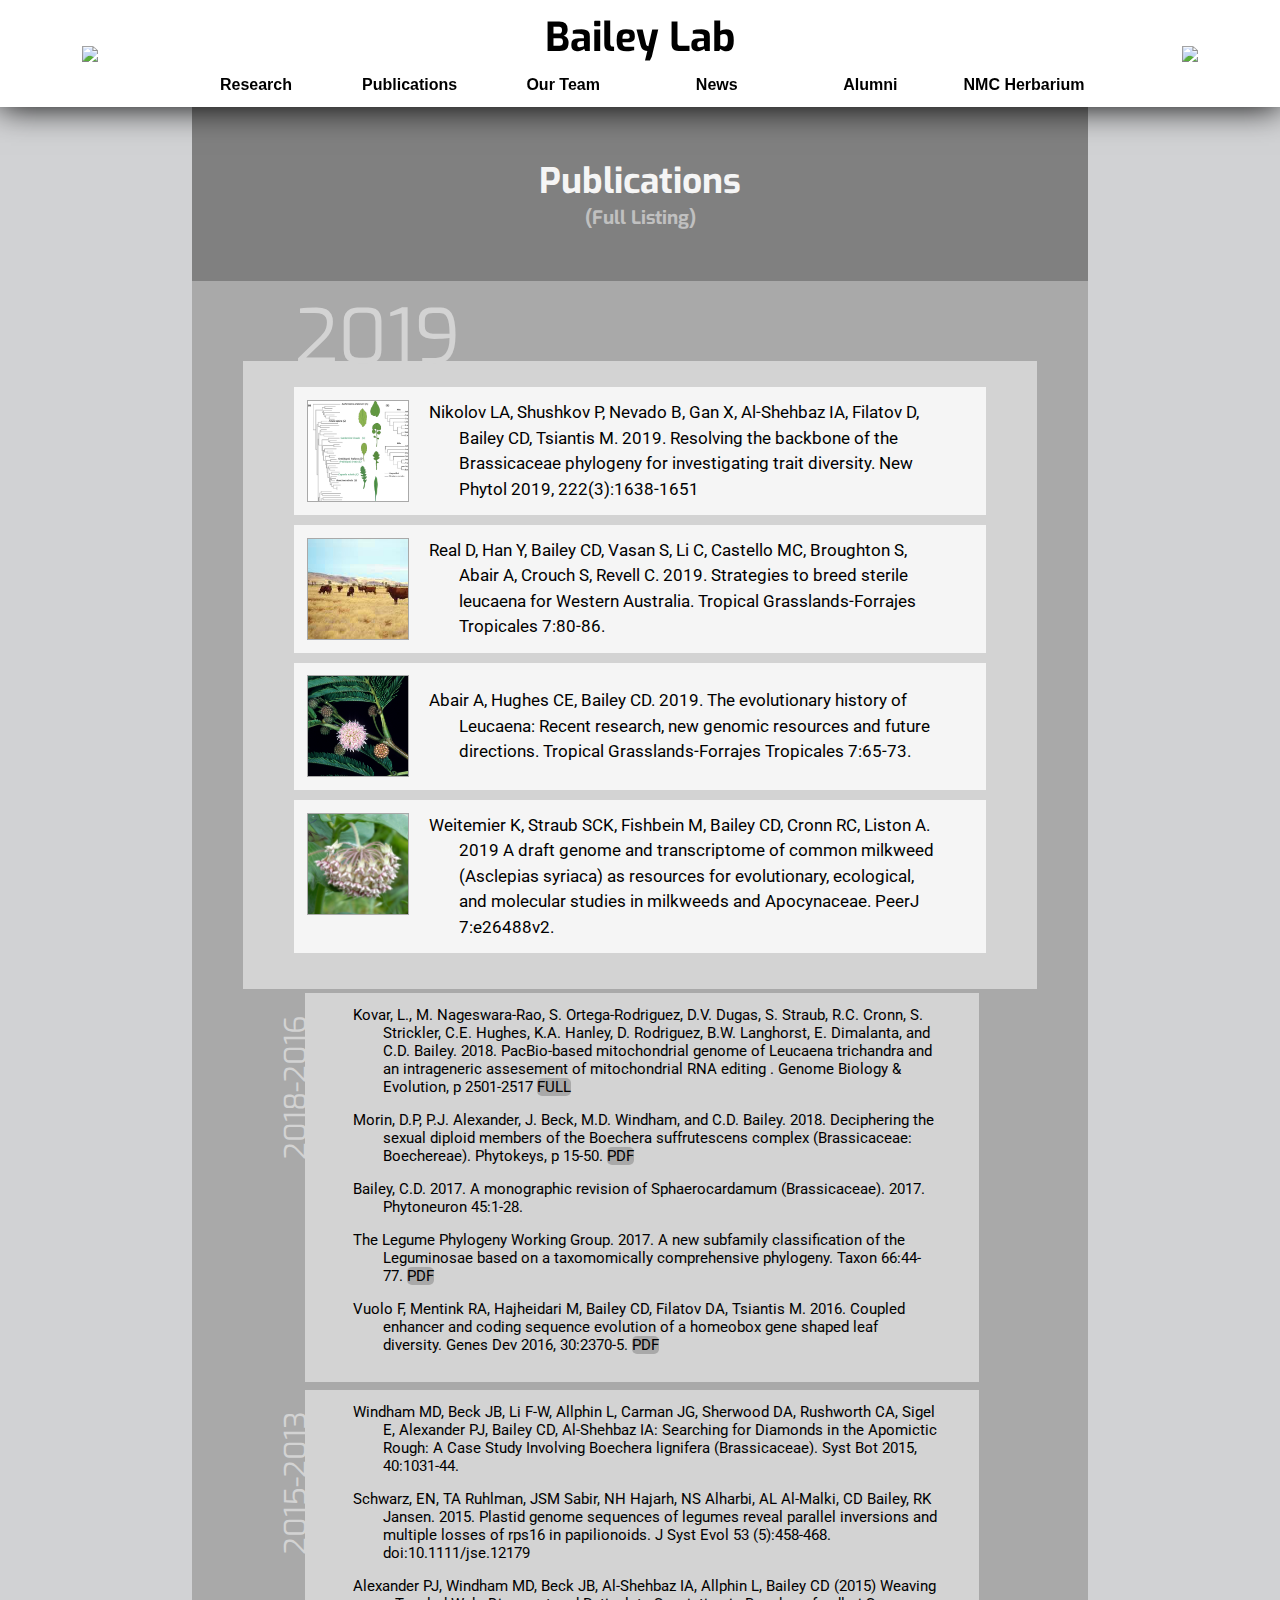
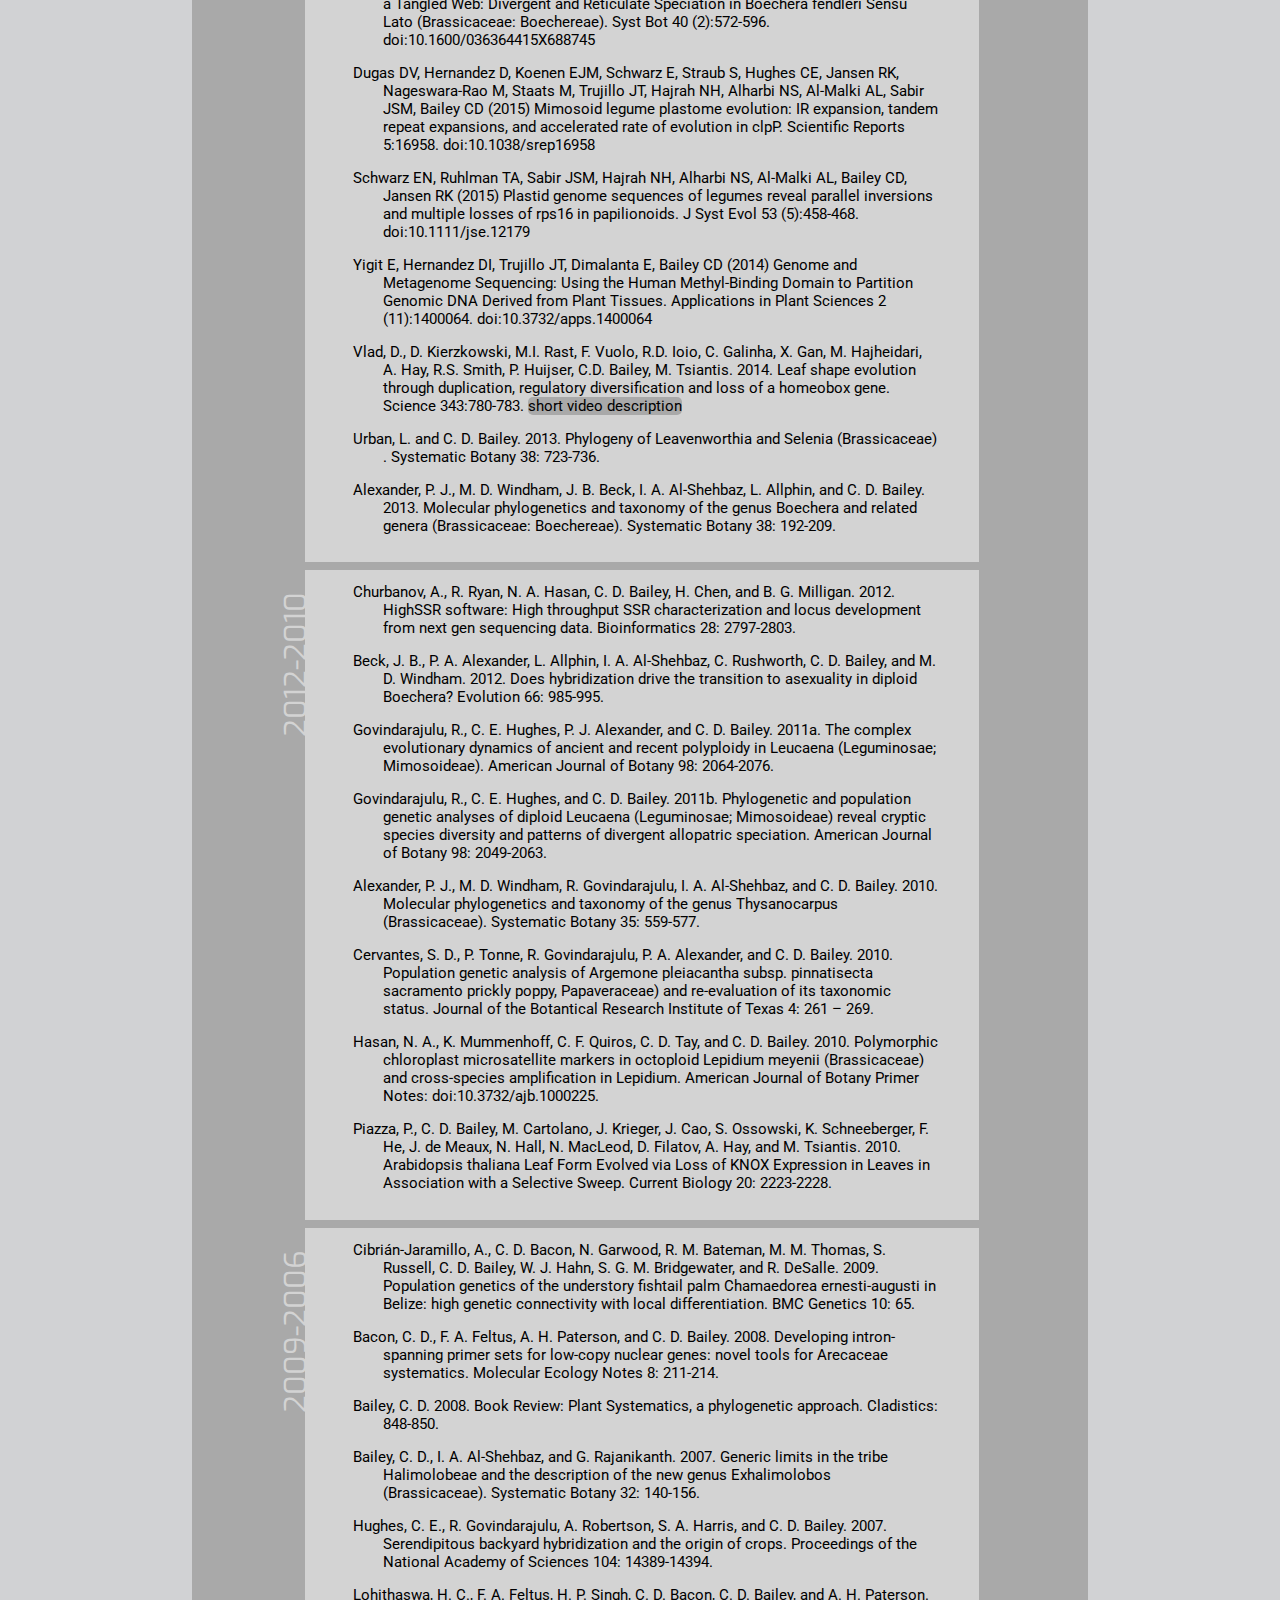
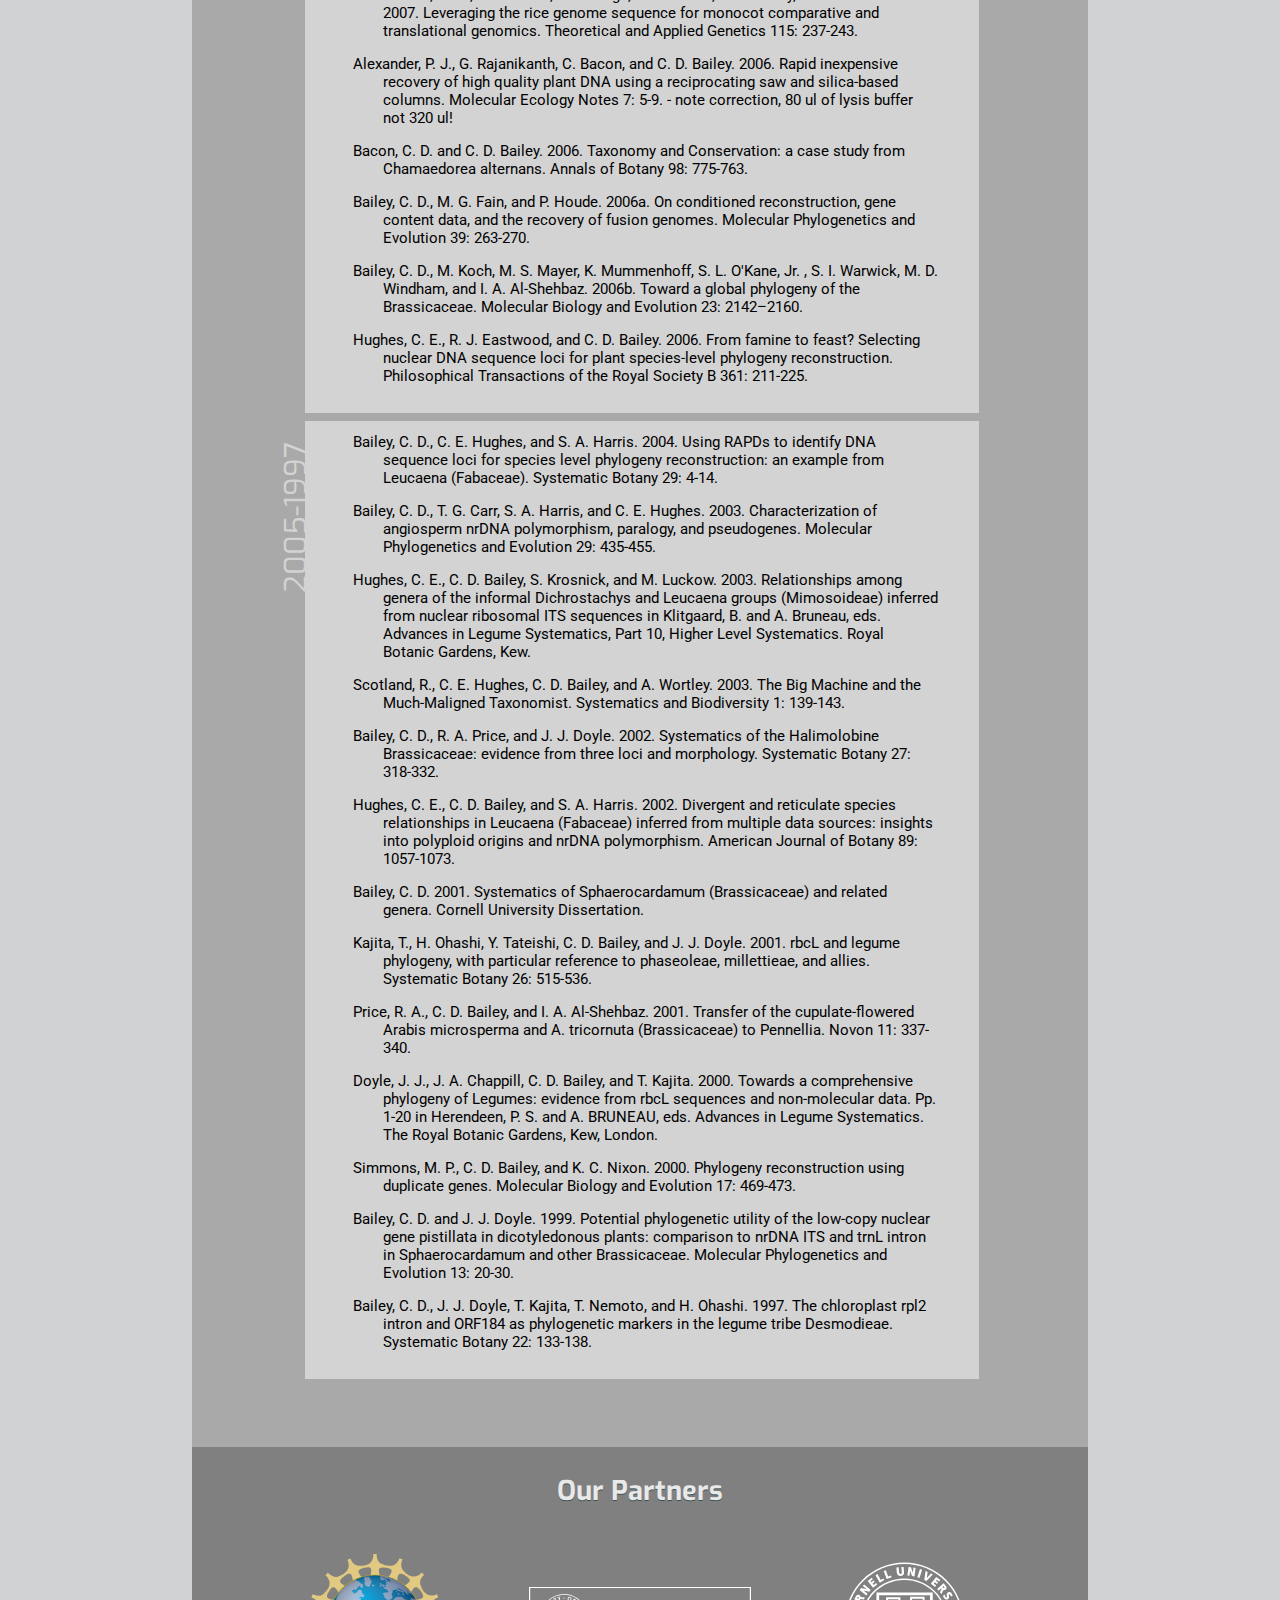
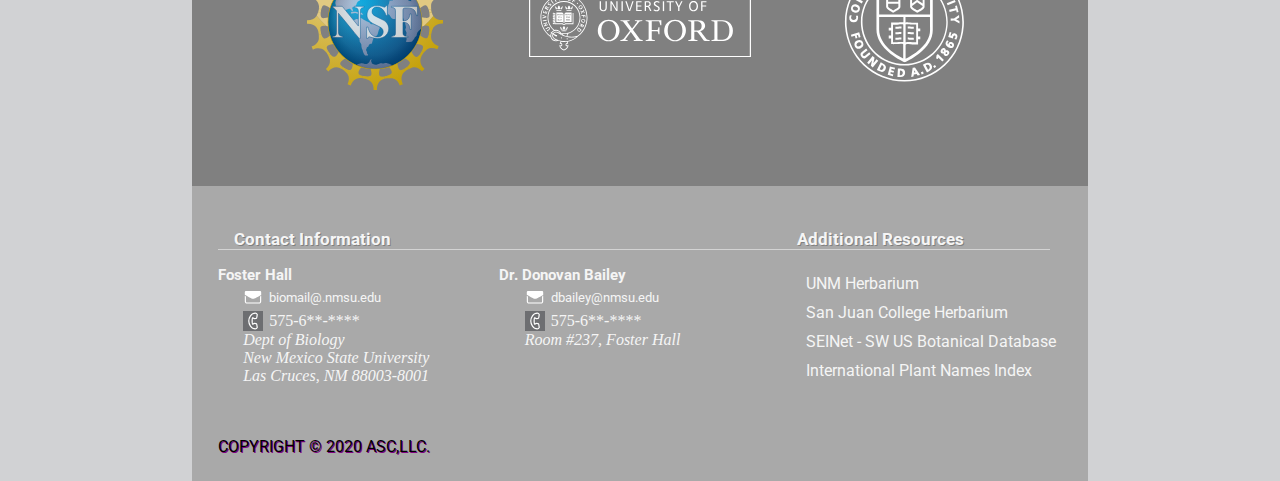
==== publications_full.html @ 52b0a6d0 "First PDF link was non-functional - replaced with a full text HTML page link" ====
<!DOCTYPE html>
<html lang="en">

<head>
    <meta charset="UTF-8">
    <meta name="viewport" content="width=device-width, height=device-height, initial-scale=1.0, maximum-scale=1.0, user-scalable=no">
    <title>NMSU Bailey Lab - Publications</title>
    <link rel="stylesheet" href="styles.css">
    <link href="https://fonts.googleapis.com/css2?family=Roboto:wght@300&Darker+Grotesque&family=Exo:wght@700&family=Exo+2&display=swap" rel="stylesheet">
    <script src="jquery-3.5.1.js"></script>
    <script src="accordians_01.js"></script>
    <!--<script src="practice_01.js"></script>-->
</head>

<body>

    <div class=container id=main>

        <header id=header>

            <a href="https://www.nmsu.edu/" id=nmsu>
                <img src="images/red_logo.gif"></img>
            </a>

            <div id=top>
            <h1><a href="index.html#welcome">Bailey Lab</a></h1>
            </div>
            <menu class=menuClosed>            
                <nav class=button type=button>
                    <a href="index.html#research">Research</a>
                </nav>
                <nav class=button type=button>
                    <a href="index.html#publications">Publications</a>
                </nav>
                <nav class=button type=button>
                    <a href="index.html#ourTeam">Our Team</a>
                </nav>
                <nav class=button type=button>
                    <a href="index.html#news">News</a>
                </nav>
                <nav class=button type=button>
                    <a href="index.html#alumni">Alumni</a>
                </nav>
                <nav class=button type=button>
                    <a href="https://aces.nmsu.edu/herbarium/index.html">NMC Herbarium</a>
                </nav>
            </menu>

            <a class="nmsuBIO" href="https://bio.nmsu.edu/">
                <img src="images\bioDept.svg"></img>
            </a>

            <a id=mobileMenu>
                <svg width=50px height=50px>
                    <rect height="5" width="25" y="13" x="12.5"/>
                    <rect height="5" width="25" y="23" x="12.5"/>
                    <rect height="5" width="25" y="33" x="12.5"/>
                </svg>
            </a>

            <!--<menu class=menuClosed></menu>-->

        </header>

        <div class=wrapper>
            <main class=scroll_area>

                <section id=publicationListTop>
                    <h2>Publications</h2>
                    <h3>(Full Listing)</h3>
                </section>

                <section class=publicationContent>
                    <div class=mostRecent>
                        <div class=yearHeadingTop>2019</div>
                        <div class=publicationTile>
                            <div class=publicationFrame>
                                <img src="images\2019_r1e1.jpg">
                            </div>
                            <ul>Nikolov LA, Shushkov P, Nevado B, Gan X, Al-Shehbaz IA, Filatov D, Bailey CD, Tsiantis M. 2019. Resolving the backbone of the Brassicaceae phylogeny for investigating trait diversity. New Phytol 2019, 222(3):1638-1651 </ul>
                        </div>
                        <div class=publicationTile>
                            <div class=publicationFrame>
                                <img src="images\WApastorale1.jpg">
                            </div>
                            <ul>Real D, Han Y, Bailey CD, Vasan S, Li C, Castello MC, Broughton S, Abair A, Crouch S, Revell C. 2019. Strategies to breed sterile leucaena for Western Australia. Tropical Grasslands-Forrajes Tropicales 7:80-86.</ul>
                        </div>
                        <div class=publicationTile>
                            <div class=publicationFrame>
                                <img src="images\L_trichandra_CEH1233_inflorescence2e1.jpg">
                            </div>
                            <ul>Abair A, Hughes CE, Bailey CD. 2019. The evolutionary history of Leucaena: Recent research, new genomic resources and future directions. Tropical Grasslands-Forrajes Tropicales 7:65-73.</ul>
                        </div>
                        <div class=publicationTile>
                            <div class=publicationFrame>
                                <img src="images\Asyriaca_infl_fig1e1.jpg">
                            </div>
                            <ul>Weitemier K, Straub SCK, Fishbein M, Bailey CD, Cronn RC, Liston A. 2019 A draft genome and transcriptome of common milkweed (Asclepias syriaca) as resources for evolutionary, ecological, and molecular studies in milkweeds and Apocynaceae. PeerJ 7:e26488v2.</ul>
                        </div>
                    </div>
                    <div class=allOthers>
                        <div class=yearHeading>2018-2016</div>
                        <section class=yearGroup>
                            <li>Kovar, L., M. Nageswara-Rao, S. Ortega-Rodriguez, D.V. Dugas, S. Straub, R.C. Cronn, S. Strickler, C.E. Hughes, K.A. Hanley, D. Rodriguez, B.W. Langhorst, E. Dimalanta, and C.D. Bailey. 2018. PacBio-based mitochondrial genome of Leucaena trichandra and an intrageneric assesement of mitochondrial RNA editing . Genome Biology & Evolution, p 2501-2517  <a href="https://academic.oup.com/gbe/article/10/9/2501/5076815">FULL</a></li>
                            <li>Morin, D.P, P.J. Alexander, J. Beck, M.D. Windham, and C.D. Bailey. 2018. Deciphering the sexual diploid members of the Boechera suffrutescens complex (Brassicaceae: Boechereae). Phytokeys, p 15-50. <a href="https://www.ncbi.nlm.nih.gov/pmc/articles/PMC5943444/pdf/phytokeys-98-015.pdf">PDF</a></li>
                            <li>Bailey, C.D. 2017. A monographic revision of Sphaerocardamum (Brassicaceae). 2017. Phytoneuron 45:1-28.</li>
                            <li>The Legume Phylogeny Working Group. 2017. A new subfamily classification of the Leguminosae based on a taxomomically comprehensive phylogeny. Taxon 66:44-77. <a href="https://onlinelibrary.wiley.com/doi/epdf/10.12705/661.3">PDF</a></li>
                            <li>Vuolo F, Mentink RA, Hajheidari M, Bailey CD, Filatov DA, Tsiantis M. 2016. Coupled enhancer and coding sequence evolution of a homeobox gene shaped leaf diversity. Genes Dev 2016, 30:2370-5. <a href="https://www.ncbi.nlm.nih.gov/pmc/articles/PMC5131777/pdf/2370.pdf">PDF</a></li>
                        </section>
                        <div class=yearHeading>2015-2013</div>
                        <section class=yearGroup>
                            <li>Windham MD, Beck JB, Li F-W, Allphin L, Carman JG, Sherwood DA, Rushworth CA, Sigel E, Alexander PJ, Bailey CD, Al-Shehbaz IA: Searching for Diamonds in the Apomictic Rough: A Case Study Involving Boechera lignifera (Brassicaceae). Syst Bot 2015, 40:1031-44. </li>
                            <li>Schwarz, EN, TA Ruhlman, JSM Sabir, NH Hajarh, NS Alharbi, AL Al-Malki, CD Bailey, RK Jansen. 2015. Plastid genome sequences of legumes reveal parallel inversions and multiple losses of rps16 in papilionoids. J Syst Evol 53 (5):458-468. doi:10.1111/jse.12179 </li>
                            <li>Alexander PJ, Windham MD, Beck JB, Al-Shehbaz IA, Allphin L, Bailey CD (2015) Weaving a Tangled Web: Divergent and Reticulate Speciation in Boechera fendleri Sensu Lato (Brassicaceae: Boechereae). Syst Bot 40 (2):572-596. doi:10.1600/036364415X688745 </li>
                            <li>Dugas DV, Hernandez D, Koenen EJM, Schwarz E, Straub S, Hughes CE, Jansen RK, Nageswara-Rao M, Staats M, Trujillo JT, Hajrah NH, Alharbi NS, Al-Malki AL, Sabir JSM, Bailey CD (2015) Mimosoid legume plastome evolution: IR expansion, tandem repeat expansions, and accelerated rate of evolution in clpP. Scientific Reports 5:16958. doi:10.1038/srep16958 </li>
                            <li>Schwarz EN, Ruhlman TA, Sabir JSM, Hajrah NH, Alharbi NS, Al-Malki AL, Bailey CD, Jansen RK (2015) Plastid genome sequences of legumes reveal parallel inversions and multiple losses of rps16 in papilionoids. J Syst Evol 53 (5):458-468. doi:10.1111/jse.12179</li>
                            <li>Yigit E, Hernandez DI, Trujillo JT, Dimalanta E, Bailey CD (2014) Genome and Metagenome Sequencing: Using the Human Methyl-Binding Domain to Partition Genomic DNA Derived from Plant Tissues. Applications in Plant Sciences 2 (11):1400064. doi:10.3732/apps.1400064 </li>
                            <li>Vlad, D., D. Kierzkowski, M.I. Rast, F. Vuolo, R.D. Ioio, C. Galinha, X. Gan, M. Hajheidari, A. Hay, R.S. Smith, P. Huijser, C.D. Bailey, M. Tsiantis. 2014. Leaf shape evolution through duplication, regulatory diversification and loss of a homeobox gene. Science 343:780-783. <a href="">short video description</a></li>
                            <li>Urban, L. and C. D. Bailey. 2013. Phylogeny of Leavenworthia and Selenia (Brassicaceae) . Systematic Botany 38: 723-736. </li>
                            <li>Alexander, P. J., M. D. Windham, J. B. Beck, I. A. Al-Shehbaz, L. Allphin, and C. D. Bailey. 2013. Molecular phylogenetics and taxonomy of the genus Boechera and related genera (Brassicaceae: Boechereae). Systematic Botany 38: 192-209. </li>
                        </section>
                        <div class=yearHeading>2012-2010</div>
                        <section class=yearGroup>
                            <li>Churbanov, A., R. Ryan, N. A. Hasan, C. D. Bailey, H. Chen, and B. G. Milligan. 2012. HighSSR software: High throughput SSR characterization and locus development from next gen sequencing data. Bioinformatics 28: 2797-2803. </li>
                            <li>Beck, J. B., P. A. Alexander, L. Allphin, I. A. Al-Shehbaz, C. Rushworth, C. D. Bailey, and M. D. Windham. 2012. Does hybridization drive the transition to asexuality in diploid Boechera? Evolution 66: 985-995.</li>
                            <li>Govindarajulu, R., C. E. Hughes, P. J. Alexander, and C. D. Bailey. 2011a. The complex evolutionary dynamics of ancient and recent polyploidy in Leucaena (Leguminosae; Mimosoideae). American Journal of Botany 98: 2064-2076.</li>
                            <li>Govindarajulu, R., C. E. Hughes, and C. D. Bailey. 2011b. Phylogenetic and population genetic analyses of diploid Leucaena (Leguminosae; Mimosoideae) reveal cryptic species diversity and patterns of divergent allopatric speciation. American Journal of Botany 98: 2049-2063.</li>
                            <li>Alexander, P. J., M. D. Windham, R. Govindarajulu, I. A. Al-Shehbaz, and C. D. Bailey. 2010. Molecular phylogenetics and taxonomy of the genus Thysanocarpus (Brassicaceae). Systematic Botany 35: 559-577.</li>
                            <li>Cervantes, S. D., P. Tonne, R. Govindarajulu, P. A. Alexander, and C. D. Bailey. 2010. Population genetic analysis of Argemone pleiacantha subsp. pinnatisecta sacramento prickly poppy, Papaveraceae) and re-evaluation of its taxonomic status. Journal of the Botantical Research Institute of Texas 4: 261 – 269.</li>
                            <li>Hasan, N. A., K. Mummenhoff, C. F. Quiros, C. D. Tay, and C. D. Bailey. 2010. Polymorphic chloroplast microsatellite markers in octoploid Lepidium meyenii (Brassicaceae) and cross-species amplification in Lepidium. American Journal of Botany Primer Notes: doi:10.3732/ajb.1000225.</li>
                            <li>Piazza, P., C. D. Bailey, M. Cartolano, J. Krieger, J. Cao, S. Ossowski, K. Schneeberger, F. He, J. de Meaux, N. Hall, N. MacLeod, D. Filatov, A. Hay, and M. Tsiantis. 2010. Arabidopsis thaliana Leaf Form Evolved via Loss of KNOX Expression in Leaves in Association with a Selective Sweep. Current Biology 20: 2223-2228.</li>
                        </section>
                        <div class=yearHeading>2009-2006</div>
                        <section class=yearGroup>
                            <li>Cibrián-Jaramillo, A., C. D. Bacon, N. Garwood, R. M. Bateman, M. M. Thomas, S. Russell, C. D. Bailey, W. J. Hahn, S. G. M. Bridgewater, and R. DeSalle. 2009. Population genetics of the understory fishtail palm Chamaedorea ernesti-augusti in Belize: high genetic connectivity with local differentiation. BMC Genetics 10: 65.</li>
                            <li>Bacon, C. D., F. A. Feltus, A. H. Paterson, and C. D. Bailey. 2008. Developing intron-spanning primer sets for low-copy nuclear genes: novel tools for Arecaceae systematics. Molecular Ecology Notes 8: 211-214.</li>
                            <li>Bailey, C. D. 2008. Book Review: Plant Systematics, a phylogenetic approach. Cladistics: 848-850.</li>
                            <li>Bailey, C. D., I. A. Al-Shehbaz, and G. Rajanikanth. 2007. Generic limits in the tribe Halimolobeae and the description of the new genus Exhalimolobos (Brassicaceae). Systematic Botany 32: 140-156.</li>
                            <li>Hughes, C. E., R. Govindarajulu, A. Robertson, S. A. Harris, and C. D. Bailey. 2007. Serendipitous backyard hybridization and the origin of crops. Proceedings of the National Academy of Sciences 104: 14389-14394.</li>
                            <li>Lohithaswa, H. C., F. A. Feltus, H. P. Singh, C. D. Bacon, C. D. Bailey, and A. H. Paterson. 2007. Leveraging the rice genome sequence for monocot comparative and translational genomics. Theoretical and Applied Genetics 115: 237-243.</li>
                            <li>Alexander, P. J., G. Rajanikanth, C. Bacon, and C. D. Bailey. 2006. Rapid inexpensive recovery of high quality plant DNA using a reciprocating saw and silica-based columns. Molecular Ecology Notes 7: 5-9. - note correction, 80 ul of lysis buffer not 320 ul! </li>
                            <li>Bacon, C. D. and C. D. Bailey. 2006. Taxonomy and Conservation: a case study from Chamaedorea alternans. Annals of Botany 98: 775-763.</li>
                            <li>Bailey, C. D., M. G. Fain, and P. Houde. 2006a. On conditioned reconstruction, gene content data, and the recovery of fusion genomes. Molecular Phylogenetics and Evolution 39: 263-270.</li>
                            <li>Bailey, C. D., M. Koch, M. S. Mayer, K. Mummenhoff, S. L. O'Kane, Jr. , S. I. Warwick, M. D. Windham, and I. A. Al-Shehbaz. 2006b. Toward a global phylogeny of the Brassicaceae. Molecular Biology and Evolution 23: 2142–2160.</li>
                            <li>Hughes, C. E., R. J. Eastwood, and C. D. Bailey. 2006. From famine to feast? Selecting nuclear DNA sequence loci for plant species-level phylogeny reconstruction. Philosophical Transactions of the Royal Society B 361: 211-225.</li>
                        </section>
                        <div class=yearHeading>2005-1997</div>
                        <section class=yearGroup>
                            <li>Bailey, C. D., C. E. Hughes, and S. A. Harris. 2004. Using RAPDs to identify DNA sequence loci for species level phylogeny reconstruction: an example from Leucaena (Fabaceae). Systematic Botany 29: 4-14.</li>
                            <li>Bailey, C. D., T. G. Carr, S. A. Harris, and C. E. Hughes. 2003. Characterization of angiosperm nrDNA polymorphism, paralogy, and pseudogenes. Molecular Phylogenetics and Evolution 29: 435-455.</li>
                            <li>Hughes, C. E., C. D. Bailey, S. Krosnick, and M. Luckow. 2003. Relationships among genera of the informal Dichrostachys and Leucaena groups (Mimosoideae) inferred from nuclear ribosomal ITS sequences in Klitgaard, B. and A. Bruneau, eds. Advances in Legume Systematics, Part 10, Higher Level Systematics. Royal Botanic Gardens, Kew.</li>
                            <li>Scotland, R., C. E. Hughes, C. D. Bailey, and A. Wortley. 2003. The Big Machine and the Much-Maligned Taxonomist. Systematics and Biodiversity 1: 139-143.</li>
                            <li>Bailey, C. D., R. A. Price, and J. J. Doyle. 2002. Systematics of the Halimolobine Brassicaceae: evidence from three loci and morphology. Systematic Botany 27: 318-332.</li>
                            <li>Hughes, C. E., C. D. Bailey, and S. A. Harris. 2002. Divergent and reticulate species relationships in Leucaena (Fabaceae) inferred from multiple data sources: insights into polyploid origins and nrDNA polymorphism. American Journal of Botany 89: 1057-1073.</li>
                            <li>Bailey, C. D. 2001. Systematics of Sphaerocardamum (Brassicaceae) and related genera. Cornell University Dissertation.</li>
                            <li>Kajita, T., H. Ohashi, Y. Tateishi, C. D. Bailey, and J. J. Doyle. 2001. rbcL and legume phylogeny, with particular reference to phaseoleae, millettieae, and allies. Systematic Botany 26: 515-536.</li>
                            <li>Price, R. A., C. D. Bailey, and I. A. Al-Shehbaz. 2001. Transfer of the cupulate-flowered Arabis microsperma and A. tricornuta (Brassicaceae) to Pennellia. Novon 11: 337-340.</li>
                            <li>Doyle, J. J., J. A. Chappill, C. D. Bailey, and T. Kajita. 2000. Towards a  comprehensive phylogeny of Legumes:  evidence from rbcL sequences and non-molecular data. Pp. 1-20 in Herendeen, P. S. and A. BRUNEAU, eds. Advances in Legume Systematics. The Royal Botanic Gardens, Kew, London.</li>
                            <li>Simmons, M. P., C. D. Bailey, and K. C. Nixon. 2000. Phylogeny reconstruction using duplicate genes. Molecular Biology and Evolution 17: 469-473.</li>
                            <li>Bailey, C. D. and J. J. Doyle. 1999. Potential phylogenetic utility of the low-copy nuclear gene pistillata in dicotyledonous plants: comparison to nrDNA ITS and trnL intron in Sphaerocardamum and other Brassicaceae. Molecular Phylogenetics and Evolution 13: 20-30.</li>
                            <li>Bailey, C. D., J. J. Doyle, T. Kajita, T. Nemoto, and H. Ohashi. 1997. The chloroplast rpl2 intron and ORF184 as phylogenetic markers in the legume tribe Desmodieae. Systematic Botany 22: 133-138.</li>
                        </section>
                    </div>
                </section>

                <section id=fundingPartners>
                    <h4>Our Partners</h4>
                    <img class=first src="images\NSF_Logo.svg">
                    <img class=second src="images/oxweb-logo-rect.svg">
                    <img class=third src="images/cornell_white_seal_simple.svg">
                </section>

                <a id=buttonToTop title="Back to Top">
                    <svg height=50 width=50>
                        <polygon points="25,14 35,31 14,31"></polygon>
                    </svg>
                </a>

                <footer id=footer>
                    <div class=copyright>COPYRIGHT &#169 2020 ASC,LLC.</div>
                    <div class=footerHeadings>
                        <h4>Contact Information</h4>
                        <h4 class=additionalFull>Additional Resources</h4>
                    </div>
                    <div id=footerContent>
                        <!--<h4>Contact Information</h4>-->
                        <h3>Foster Hall</h3>
                        <div class=footerIndent>
                            <a href="mailto:biomail@.nmsu.edu">
                                <img src="images/email_svg_icon.svg">
                                <ul href="mailto:biomail@.nmsu.edu">biomail@.nmsu.edu</ul>
                            </a>
                            <!--<ul>Main Office</ul>-->
                            <div class=number>
                                <img src="images\phone_white_outl_icon.svg">
                                <phone>575-6**-****</phone>
                            </div>
                            <address>Dept of Biology</address>
                            <address>New Mexico State University</address>
                            <address>Las Cruces, NM 88003-8001</address>
                        </div>
                        <h3 class=baileyFooter>Dr. Donovan Bailey</h3>
                        <div class=footerIndent id=baileyIndent>
                            <a href="mailto:dbailey@nmsu.edu">
                                <img src="images/email_svg_icon.svg">
                                <ul href="mailto:dbailey@nmsu.edu">dbailey@nmsu.edu</ul>
                            </a>
                            <div class=number>
                                <img src="images\phone_white_outl_icon.svg">
                                <phone>575-6**-****</phone>
                            </div>
                            <address>Room #237, Foster Hall</address>
                        </div>
                        <div id=right>
                            <!--<h4>Additional Resources</h4>-->
                            <div class=footerIndent>
                                <a href="http://www.msb.unm.edu/divisions/herbarium/index.html">
                                    UNM Herbarium</a>
                                <a href="https://www.sanjuancollege.edu/science-math-and-engineering/herbarium/">
                                    San Juan College Herbarium</a>
                                <a href="http://swbiodiversity.org/seinet/index.php">
                                    SEINet - SW US Botanical Database</a>
                                <a href="https://www.ipni.org/">International Plant Names Index</a>
                            </div>
                        </div>
                    </div>
                </footer>

            </main>
        </div>
    </div>
</body>
</html>
---- styles.css ----
/** {
    outline: 1px solid red;
    outline-offset:-1px;
}*/
html {
    scroll-behavior: smooth;
    overflow-x: hidden;
}
/*====PC-FULL====*/
@media only screen and (min-width: 1025px) {
body {
    margin: 0 0 0 0;
}
h1, h2, h3, h4, h5, h6 {
    font-family: 'Exo', sans-serif;
    color: black;
    text-transform: capitalize;
}
h2, h5 {
    display: inline-block;
    text-align: center;
}
h1 {
    font-size: 250%;
    text-align: center;
    padding-top: 11px;
    margin: 0;
}
h2 {
    font-size: 220%;
    width: 23vw;
    margin: 4vw 0 4vw 0;
}
h3 {
    text-align: left;
    margin: 0;
    padding: 1em 0 0.5em 1em;
}
h4 {
    display: inline-block;
    text-align: left;
    font-size: 1.5em;
    margin: 0;
    margin-top: auto;
    padding: 0 0 0.25em 1em;
    grid-column-start: 2;
    grid-column-end: span 2;
}
h5 {
    /*font-size: 220%;
    min-width: 30vw;*/

    display: inline-block;
    font-size: 220%;
    padding-top: 1vh;
    margin-bottom: 2px;
    width: 23vw;
}
h6 {
    display: inline-flex;
    font-size: 1.18vw;
    margin: 1vw 0.5vw 0.3vw 0.5vw;
}
ul {
    display: block;
    padding: 0 1em 1em 3em;
    font-family: 'Roboto', sans-serif;
    font-size: 10pt;
    margin: 0;
    grid-column-start: 2;
}
li {
    padding: 0 1em 1em 0;
    font-family: 'Roboto', sans-serif;
    font-size: 0.7em;
    margin: 0 0 0 3em;
}
img {
    object-fit: contain;
}
.container {
    background-color: #D1D2D4;
    /*height: 100vh;
    width: 100vw;*/
    /*overflow-y: scroll;*/
    scroll-behavior: smooth;
    overflow-x: hidden;
}
p {
    font-family: 'Exo 2', sans-serif;
    /*font-size: 0.8em;*/
    /*font-size: 1.095vw;*/
    font-size: 14.25px;
    margin: 0 0 1.5vw 0;
}
a {
    text-decoration: none;
    width: inherit;
    height: inherit;
    align-content: center;
    color: black;
}
/*a:active {
    /*color: blue;*/
    /*background: -webkit-linear-gradient(45deg, rgb(93, 117, 250), rgb(10, 13, 165));
    -webkit-background-clip: text;
    background-clip: text;
    -webkit-text-fill-color: transparent;
    transition: all 0.3s;
}*/
/* =======================================================*/
/*------------Header, Title, Navigation-------------------*/
/*========================================================*/
#header {
    display: grid;
    position: fixed;
    background-color: white;
    /*justify-content: center;*/
    box-shadow: 0 0 2em black;
    grid-template-columns: 14vw 12vw 12vw 12vw 12vw 12vw 12vw 14vw;
    grid-template-rows: 63px 44px;
    z-index: 3;
    min-height: 107px;
    /*top: 0;*/
}
#nmsu {
    display: grid;
    /*min-height: 90px;*/
    /*align-content: center;*/
    justify-items: center;
    grid-row-start: 1;
    grid-row-end: span 2;
    /*z-index: 2;*/
}
#top {
    height: 63px;
    z-index: 1;
    grid-column-end: span 6;
}
.menuClosed {
    display: flex;
    margin: 0;
    padding: 0;
    grid-column-start: 2;
    grid-column-end: span 6;
    grid-row-start: 2;
    grid-row-end: span 1;
}
nav:hover {
    background-color:whitesmoke;
    /*transition: all 0.3s;*/
}
.button {
    font-family: 'Darker Grotesque', sans-serif;
    text-align: center;
    font-weight: bold;
    justify-content: center;
    color: black;
    grid-row-start: 2;
    grid-row-end: span 1;
    z-index: 2;
    width: 12vw;
    height: 44px;
}
.button a {
    display: grid;
}
.button a::before {
    width: 2px;
    color: darkgray;
    margin: 4px;
    margin-left: 5.4vw;
    border: 2px solid darkgray;
    border-left: 4px solid darkgray;
    border-right: none;
    content: "";
    height: 18px;
    position: absolute;
    opacity: 0;
    transition: all 0.3s cubic-bezier(0.13, 1.18, 0.7, 0.84);
}
.button a:hover::before {
    width: 5px;
    height: 32px;
    margin: 4px 0;
    opacity: 0.8;
    transition: all 1000ms cubic-bezier(0.19, 1, 0.22, 1);
}
.button a::after {
    width: 2px;
    color: darkgray;
    margin: 4px;
    margin-left: 5.4vw;
    border: 2px solid darkgray;
    border-right: 4px solid darkgray;
    border-left: none;
    content: "";
    height: 18px;
    position: absolute;
    opacity: 0;
    transition: all 0.3s cubic-bezier(0.13, 1.18, 0.7, 0.84);
}
.button a:hover::after {
    width: 5px;
    height: 32px;
    margin: 4px 0 4px 11.35vw;
    opacity: 0.8;
    transition: all 1000ms cubic-bezier(0.19, 1, 0.22, 1);
}
/*#nav_container {
    display: flex;
    grid-column-start: 2;
    grid-column-end: span 11;
    grid-row-start: 2;
}
#top h1.fade::after {
    width: 100%
}*/

.nmsuBIO {
    display: grid;
    /*position: absolute;*/
    justify-items: center;
    align-content: center;
    max-width: 100%;
    min-width: 110px;
    /*max-height: 80px;*/
    min-height: 95px;
    /*grid-column-start: 13;*/
    grid-row-end: span 2;
    z-index: 3;
}
#mobileMenu {
    display: none;
}
/*.menuClosed {
    display: none;
}*/

/* =======================================================*/
/*-----------General/ Main content Elements---------------*/
/*========================================================*/

.wrapper {
    display: grid;
    position: relative;
    min-width: 70vw;
    /*grid-template-columns: 1fr 40vw 30vw 1fr;*/
    grid-template-columns: 1fr 70vw 1fr;
    /*grid-template-rows: 67vh 67vh;*/
    z-index: 1;
}
.scroll_area {
    display: inline-grid;
    position: relative;
    height: auto;
    /*overflow: hidden;*/
    grid-column-start: 2;
    z-index: 1;
}

/* =======================================================*/
/*--------------Welcome Section---------------------------*/
/*========================================================*/

#foster {
    position: absolute;
    top: 0px;
    right: 0px;
    margin-top: 107px;
    margin-right: -4vw;
    max-height: 560px;
}
#welcome {
    display: block;
    position: relative;
    width: 70vw;
    max-height: 600px;
    /*min-height: 550px;*/
    /*margin: -107px 0 0;*/
    padding: 107px 0 0;
    background-color: white;
    z-index: 6;
    overflow: hidden;
}
#welcome h2, #publications h2 {
    width: 23vw;
    margin-bottom: 2vw;
}
.welcomeSub {
    display: block;
    position: relative;
    padding: 0 1vw 0.7em;
    max-height: 550px;
    min-height: 550px;
    min-width: 40vw;
    max-width: 40vw;
    background-color: white;
    z-index: 2;
}
article li {
    overflow: hidden;
    display: block;
    font-size: 12px;
}
.intro {
    display: block;
    position: relative;
    float: left;
    margin: 3.5vw 1.5em 0 1em;
    padding-top: 2em;
    /*margin-left: 1em;
    margin-top: 1em;*/
    height: 280px;
}
figcaption {
    line-height: 0.75em;
    padding-top: 0.1vh;
    text-align: center;
    font-family: 'Exo 2', sans-serif;
    font-size: 0.8em;
    color: dimgray;
}
@media only screen and (max-width:1290px) {
    #introPic {
        display: none !important;
    }
    .welcomeSub {
        padding: 12px 2vw 1em;
    }
    #welcome h2 {
        width: 100%;
        max-width: 100%;
    }
    #foster {
        right: -55px;
    }
    article {
        float: inline-end !important;
        margin-top: 4.5vw;
        /*transition: all 150ms ease;*/
        background-color: whitesmoke;
        padding-bottom: 20px;
    }
    #leuc01 {
        left: -20vw;
    }
}
.welcomeText {
    display: block;
    position: relative;
    /*font-size: 1.095vw;*/
    font-family: 'Exo 2', sans-serif;
    margin: 0;
    padding: 0 1em 0 0;
}
article {
    /*display: inline-block;*/
    /*margin-top: 2vw;*/
    float: inline-start;
}
article h3 {
    text-align: left;
    font-family: 'Exo', sans-serif;
    color: black;
    margin: 0;
    padding: 1em 0 0.3em 1em;
}
#topNewsClone #topNews {
    padding-left: 1em;
}
.newsLink {
    padding: 0 0 0 1.5em;
    font-size: 0.9em;
    font-family: 'Exo 2', sans-serif;
    text-decoration: underline;
}

/* =======================================================*/
/*---------------Research Interests-----------------------*/
/*========================================================*/

#research {
    display: inline-block;
    position: relative;
    overflow: hidden;
    width: 70vw;
    height: 600px;
    grid-column-start: 1;
    margin: -107px 0 0;
    padding: 107px 0 0;
    z-index: 5;
}
#research h2 {
    text-align: center;
    width: 100%;
    margin: 4vw 0 4vw 0;
}
#leuc01 {
    position: absolute;
    top: -40px;
    left: -10vw;
    height: 110%;
    z-index: 2;
}
#researchText {
    position: absolute;
    max-width: 30vw;
    height: 81%; /* (parent div padding/specified height)-1  */
    padding: 0em 2vw 30px 3vw;
    right: 0px;
    background-color: white;
    z-index: 3;
}

/* =======================================================*/
/*--------------Publications Section----------------------*/
/*========================================================*/

#publications {
    display: block;
    position: relative;
    background-color: #808284;
    grid-column-end: span 2;
    width: 60vw;
    padding: 107px 5vw 8vw 5vw;
    margin: -107px 0 0;
    z-index: 4;
}
/* -- Alternate carousel button style (darker grays, more translucent
#carouselLeft {
    position: absolute;
    display: block;
    cursor: cell;
    background: gray;
    padding: 0;
    margin: 0;
    width: 75px;
    height: 75px;
    top: 420px;
    left: 2vw;
    z-index: 100;
    border: 1px solid darkgray;
    border-radius: 50%;
    opacity: 50%;
}  --  */
#carousel_NavLeft {
    position: absolute;
    display: block;
    cursor:cell;
    /*background-color: transparent;*/
    background: lightgray;
    padding: 0;
    margin: 0;
    width: 75px;
    height: 75px;
    top: 480px;
    left: 1.2vw;
    z-index: 100;
    border: none;
    border-radius: 50%;
    opacity: 30%;
    transition: all 500ms ease;
}
#carousel_NavLeft:hover {
    opacity: 60%;
    scale: 1.1;
    transition: all 300ms ease;
}
#inlineSVG_1 {
    opacity: 70%;
    fill: none;
    stroke: black;
    stroke-linecap: round;
    stroke-width: 7px;
}
#carousel_NavRight {
    position: absolute;
    display: block;
    cursor:cell;
    /*background-color: transparent;*/
    background: lightgray;
    padding: 0;
    margin: 0;
    width: 75px;
    height: 75px;
    top: 480px;
    right: 1.2vw;
    z-index: 100;
    border: none;
    border-radius: 50%;
    opacity: 30%;
    transition: all 500ms ease;
}
#carousel_NavRight:hover {
    opacity: 60%;
    scale: 1.1;
    transition: all 300ms ease;
}
#inlineSVG_2 {
    opacity: 70%;
    fill: none;
    stroke: black;
    stroke-linecap: round;
    stroke-width: 7px;
}
#publications button:active, #publications svg:active {
    scale: 0.9;
}
.pubLink {
    font-family: 'Roboto', sans-serif;
    font-size: 1.2vw;
    text-align: right;
    padding: 0 1.5vw 0 2.5vw;
    margin: 0 0 0 17vw;
}
.pubLink:hover {
    color: lightgray;
    box-shadow: 1px 1px 1px 1px black;
}
/*.pubLink::before {
    content: "";
    position: absolute;
    width: 0;
    height: 20px;
    border-bottom: 2px solid silver;
    opacity: 0;
    transition: all 0.3s ease;
}
.pubLink:hover::before {
    content: "";
    width: 16vw;
    height: 20px;
    border-bottom: 2px solid silver;
    opacity: 1;
    transition: all 0.4s ease;
}*/
#carouselWindow {
    display: block;
    position: relative;
    overflow: hidden;
    height: 450px;
    width: 60vw;
    /*margin-top: 2vw;*/
    z-index: 50;
    /*box-shadow: 4px 4px 20px inset;*/
    padding-top: 60px;
    border-top: 2px solid darkgray;
}
#carouselReel {
    display: inline-block;
    position: absolute;
    width: 2220px;
    height: 450px;
    overflow: hidden;
}
/*---Publication Tiles--------------------------------------------*/
#carouselReel a {
    display: block;
    height: 100%;
}
#carouselReel img {
    width: 100%;
}
.research1 {
    display: inline-block;
    position: relative;
    width: 200px;
    height: 200px;
    overflow: hidden;
    margin: 12px;
    transition: 0.5s ease;
}
.research1:hover {
    box-shadow: 0 10px 10px -10px rgba(0, 0, 0, 0.5);
    -webkit-transform: scale(1.1);
    transform: scale(1.1);
    transition: 0.5s ease;
}
.research1 .overlayTitle {
    opacity: 0;
    display: flex;
    flex-direction: column;
    justify-content: center;
    font-family: 'Roboto', sans-serif;
    font-size: 1em;
    text-align: center;
    text-overflow: ellipsis;
    -webkit-line-clamp: 4;
    /* white-space: nowrap; */
    position: absolute;
    overflow: hidden;
    top: 0;
    color: white;
    background-color: black;
    width: 180px;
    max-width: 180px;
    height: 180px;
    padding: 10px;
    -webkit-font-smoothing: subpixel-antialiased;
    backface-visibility: hidden;
}
.research1:hover .overlayTitle {
    opacity: 0.7;
    transition: 0.8s fade-in;
    -webkit-font-smoothing: subpixel-antialiased;
} 

/* =======================================================*/
/*----------------Our Team Section------------------------*/
/*========================================================*/

#ourTeam {
    display: block;
    position: relative;
    width: 70vw;
    height: 100%;
    background-color: whitesmoke;
    grid-column-start: 1;
    grid-row-start: 4;
    margin: -107px 0 0;
    padding: 107px 0 0;
    z-index: 3;
}
#ourTeam h2, #news h2 {
    text-align: center;
    width: 100%;
}
.teamTop {
    display: inline-grid;
    position: relative;
    height: auto;
    width: 80vw;
    left: -5vw;
    background-color: white;
    z-index: 5;
    grid-template-columns: 40vw 40vw;
    /*box-shadow: 0px 8px 8px -4px black;*/
}
.teamTop img {
    width: 100%;
}
.filter {
    display: none;
}
.team {
    margin: auto;
    /*margin-left: 0;*/
    grid-column-start: 2;
}
#bailey {
    display: inline-flex;
    flex-direction: row;
    background-color: whitesmoke;
    width: 48vw;
    padding: 2vh;
    margin: 5vw 9vw 4vw 9vw;
    border-top: 2px solid lightgray;
    border-bottom: 2px solid lightgray;
}
.smallPic3 {
    display: flex;
    width: auto !important;
    margin-left: 0;
    min-height: 110px;
    padding-left: 25px;
}
.title {
    display: flex;
    grid-column-start: 2;
    grid-column-end: span 3;
    grid-row-start: 2;
    font-size: 1em;
    /*padding-left: 0;*/
}
.title2 {
    display: block;
    grid-column-start: 2;
    grid-column-end: span 3;
    grid-row-start: 3;
    padding-left: 6vw;
    padding: 4px 2vw 0 3vw;
    margin-bottom: 1.7vw;
}
.education1 {
    /*display: inline-block;
    grid-column-start: 2;
    grid-column-end: span 3;
    grid-row-start: 3;*/
    font-size: 0.75em;
    padding-bottom: 5px;
}
.specialty {
    display: block;
    font-size: 0.75em;
    grid-column-start: 2;
    grid-column-end: span 3;
    grid-row-start: 5;
}
.specialty2 {
    display: block;
    grid-column-start: 2;
    grid-column-end: span 3;
    grid-row-start: 5;
    padding: 0 0 0 4vw;
    max-width: 16vw;
}
.smallPic {
    max-height:100px;
    min-height:100px;
    margin: auto;
    grid-row-end: span 5;
}
.smallPic2 {
    max-height: 100px;
    vertical-align: top;
    /*margin-top: 1vw;*/
    /*max-width: 100px;*/
    margin: auto;
    border-radius: 50% 0;
}
/*--- delete below style??? ---*/
#ourTeam h1 {
    font-size: 250%;
    /*padding-top: 15px;*/
    text-align: center;
    margin: 0 0 0 5vw;
    padding: 10px 0 10px 0;
    width: 60vw;
    /*border-bottom: 10px solid gray;*/
}
.currentTeam {
    width: 100%;
    text-align: center;
    font-size: 1.7em;
    padding-bottom: 1.5vw;
    padding-left: 0;
}
.formerPost {
    display: inline-flex;
    grid-template-columns: 1fr 1fr;
    grid-template-rows: 40px 10px 20px 20px 100px;
    width: 70vw;
    /*height: 25vh;*/
    vertical-align: top;
    align-content: center;
    justify-content: center;
    gap:3.5vw;
    /*margin-top: 1.5vw;*/
    /*margin-bottom: 4vw;*/
}
div.formerPost .title2 {
    vertical-align: top;
    margin: 0;
    padding: 0 0 8px 1vw;
    font-size: 0.95vw;
}
.studentList {
    display: inline-block;
    min-width: 25vw;
    max-width: 25vw;
    background-color:rgb(223, 223, 223);
    padding-left: 1vw;
}
.headingPost h2 {
    margin: 2vw 0 0 0;
    font-size: 1.7em;
}
.headingPost .studentList {
    display: grid;
    min-width: 25vw;
    max-width: 25vw;
    max-height: 20vw;
    min-height: 20vw;
    background-color: rgb(223, 223, 223);
    padding-left: 1vw;
    grid-template-columns: 1fr 2fr;
    grid-template-rows: 1.2fr 1fr;
}
.headingPost .smallPic2 {
    margin: auto;
}
.headingPost .picText {
    display: flex;
    flex-direction: column;
    max-width: 20vw;
    justify-content: center;
}
.headingPost .specialty2 {
    display: block;
    grid-column-start: 1;
    grid-column-end: span 2;
    grid-row-start: 2;
    padding: 0 15px 0 4vw;
    max-width: 25vw;
    font-size: 1.1vw;
}
.picText {
    display: inline-block;
    max-width: 20vw;
}
.picText h6 {
    text-align: center;
    padding-left: 15px;
}

#current {
    display: block;
    margin: 0.8vw 0 1vw 0;
    padding: 0;
    font-size: 1.6vw;
    text-align: center;
}
.currentStudents {
    display: inline-flex;
    width: 70vw;
    align-content: center;
    justify-content: center;
    gap: 5vw;
    /*margin-top: 1.5vw;*/
    margin-bottom: 4vw;
}
.studentName {
    font-size: 2.5vh;
    padding: 0 1vw 0.2vw 1vw;
}

/* =======================================================*/
/*------------------News Section--------------------------*/
/*========================================================*/

#news {
    display: block;
    position: relative;
    /*height: 100%;*/
    background-color: white;
    grid-column-start: 1;
    margin: -107px 0 0;
    padding: 112px 0 0;
    /*padding-top: 5vw;*/
    z-index: 2;
}
#news h1 {
    padding: 40px 0 25px 0;
}
#newsContainer {
    margin: 2vw 5vw 5vw 5vw;
    padding: 2vw 3vw 2vw 4vw;
    border: 1px solid darkgray;
    background-color: whitesmoke;
}
#newsContainer li {
    font-size: 1em;
}

/* =======================================================*/
/*------------------Alumni Section------------------------*/
/*========================================================*/

#alumni {
    display: block;
    position: relative;
    height: 100%;
    background-color: darkgray;
    grid-column-start: 1;
    margin: -107px 0 0;
    padding: 107px 0 3vw;
    z-index: 1;
}
#alumni h2 {
    text-align: center;
    width: 100%;
    /*margin: 3vw 0 3vw 0;*/
}
.headingPost {
    display: inline-flex;
    width: 60vw;
    background-color: silver;
    justify-content: center;
    flex-flow: wrap;
    gap: 2vw;
    margin: 0 5vw 0 5vw;
    padding: 0 0 30px;
    /* height: 6vw; */
    border: none;
    align-items: center;
}
.accordian {
    display: inline-flex;
    flex-direction: column;
    width: 60vw;
    margin: 0 5vw 0 5vw;
}
.accordian h2 {
    margin: 0;
    padding: 0;
}
.collapseButton {
    cursor: pointer;
    display: inline-flex;
    width: 60vw;
    background-color: silver;
    justify-content: center;
    flex-flow: wrap;
    gap: 2vw;
    margin: 3vw 0 0 0;
    height: 6vw;
    border: none;
    align-items: center;
}
.collapseButton:hover {
    /*margin-bottom: 10px;*/
    box-shadow: 0 3px 10px -8px black;
    outline: 2px solid gray;
    /*transition: 0.3s ease;*/
}
.expand_button {
    position: absolute;
    width: 2vw;
    margin-left: 54vw;
}
i {
    cursor: pointer;
    display: block;
}
.collapseButton > h2 {
    width: 100%;
    margin: auto !important;
    padding: 0;
    align-items: center;
    text-align: center;
}
.collapseBody {
    display: flex;
    /*flex-direction: column;*/
    flex-wrap: wrap;
    justify-content: center;
    align-items: center;
    background-color: whitesmoke;
    border-bottom: 30px solid lightgray;
}
.accordian person {
    max-width: 18vw;
    min-width: 18vw;
    padding: 1vw;
    display: grid;
    grid-template-columns: 2fr 1fr;
    grid-template-rows: 2fr 1fr 4fr;
    max-height: 17vw;
    min-height: 17vw;
    border: none;
    background-color: transparent;
}
.accordian img {
    margin: 0 0 0 0;
    grid-column-start: 2;
    grid-row-start: 1;
    grid-row-end: span 2;
    max-height: 6vw;
    min-height: 6vw;
    justify-self: center;
    border-radius: 0 50%;
}
.accordian h3 {
    grid-column-start: 1;
    grid-row-start: 1;
    padding: 0;
    margin-top: auto;
}
.accordian ul.title2 {
    grid-column-start: 1;
    grid-row-start: 2;
    padding: 0.5em;
    margin: 0 0 auto 0;
}
.accordian ul.specialty2 {
    grid-column-start: 1;
    grid-row-start: 3;
    padding: 0;
    font-size: 0.95vw;
    height: auto;
}
/*.accordian2 {
    display: inline-flex;
    flex-direction: column;
    width: 60vw;
    margin: 0 5vw 0 5vw;
}*/
.collapseButton2 {
    cursor: pointer;
    display: inline-flex;
    flex-direction: column;
    width: 60vw;
    background-color: silver;
    justify-content: center;
    margin: 3vw 0 0 0;
    height: 6vw;
    border: none;
    align-items: center;
}
.collapseButton2:hover {
    box-shadow: 0 3px 10px -8px black;
    outline: 2px solid gray;
    /*transition: 0.3s ease;*/
}
.collapseButton2 h2 {
    font-size: 1.9vw;
    width: auto;
    margin: 0;
    display: flex;
    height: 3.5vw;
    justify-content: center;
    align-items: center;
}
.collapseButton2 h3 {
    font-size: 1.5vw;
    color: gray;
    padding: 0 0 1vw 0;
}
.collapseBody2 {
    display: flex;
    /*flex-direction: column;*/
    flex-wrap: wrap;
    justify-content: space-around;
    align-items: center;
    background-color: whitesmoke;
    border-bottom: 30px solid lightgray;
    padding: 1.5vw;
}
.collapseBody2 ul {
    font-size: 1em;

}

/* =======================================================*/
/*------------------Funding Partners Section--------------*/
/*========================================================*/

#fundingPartners {
    display: grid;
    width: 62vw;
    grid-column-start: 1;
    background-color: gray;
    padding: 0 4vw 6vw;
    margin: 3vw 0 0;
    justify-content: space-evenly;
    align-items: center;
    grid-template-rows: 1fr 2fr;
    grid-template-columns: 1fr 1fr 1fr;
}
#fundingPartners h4 {
    width: 100%;
    text-align: center;
    font-size: 1.7em;
    padding: 0;
    margin: 2vw 0 2vw;
    color: whitesmoke;
    text-shadow: 0 1px darkslategray;
    grid-row-start: 1;
    grid-column-start: 1;
    grid-column-end: span 3;
    opacity: 0.9;
}
.first, .second, .third {
    grid-row-start: 2;
    margin: auto;
}
.first {
    max-height: 150px;
}
.second {
    max-height: 70px;
}
.third {
    max-height: 120px;
}

/* =======================================================*/
/*--------------------Footer------------------------------*/
/*========================================================*/

#footer {
    display: block;
    position: relative;
    width: 66vw;
    /*height: 20vw;*/
    padding: 3.5vw 2vw 6vw;
    background-color:darkgray;
    /*grid-template-columns: 6fr 5fr 5fr;*/
    grid-column-start: 1;
    color: whitesmoke;
    height: min-content;
}
#footer * {
    padding: 0;
    margin:0;
}
#footer h3, #footer h4, #footer a {
    color: whitesmoke !important;
    font-family: 'Roboto', sans-serif;
}
.footerHeadings {
    display: inline-grid;
    width: 66vw;
    grid-template-columns: 2fr 1fr;
}
#footer h4 {
    font-size: 1.3vw;
    font-weight: bold;
    width: auto;
    padding: 0 0 0 1.3vw;
    box-shadow: 0 1px lightgray;
    margin: 0 0 1.3vw 0;
    text-shadow: 1px 1px gray;
    grid-column-start:  1;
    grid-column-end: span 1;
    grid-row-start: 1;
}
#footer h4:nth-of-type(2) {
    grid-column-start: 2;
    margin-right: 1vw;
}
#footer h3 {
    font-size: 1.2vw;
}
#footerContent {
    display: grid;
    grid-template-rows: auto;
    grid-template-columns: 1fr 1fr 1fr;
}
#footerContent h3:nth-of-type(2) {
    grid-column-start: 2;
    grid-row-start: 1;
}
#middle h3:nth-of-type(2) {
    /*padding-left: 2vw;*/
    font-size: 1.2vw;
}
#middle a {
    display: inline-flex;
    flex-direction: row;
    /*justify-content: center;*/
    align-items: center;
    width: min-content;
}
#footer a {
    display: inline-flex;
    flex-direction: row;
    /*justify-content: center;*/
    align-items: center;
    width: min-content;
}
#footer a:hover {
    text-decoration: 2px solid darkgray;
}
.footerIndent {
    display: inline-block;
    width: 100%;
    padding-top: 3px !important;
    padding-left: 2vw !important;
    margin-bottom: 1.5vw !important;
}
#footerContent .footerIndent:first-of-type {
    grid-column-start: 1;
}
.footerIndent a {
    display: flex;
    flex-direction: column;
}
.footerIndent a:hover {
    text-decoration: underline;
}
.footerIndent img {
    max-height: 20px;
    margin-right: 6px !important;
}
.footerIndent ul:hover {
    text-decoration: underline;
    color: white;
}
.number {
    display: flex;
    align-items: center;
}
#middle {
    color: whitesmoke;
}
#middle > img {
    height: 20px;
    background: transparent;
}
#left > img {
    height: 4vw;
}
#footerContent > :nth-of-type(3) {
    width:100%;
}
#right {
    padding-right: 2vw;
    grid-row-start: 1;
    grid-row-end: span 2;
    grid-column-start: 3;
}
#right a {
    display: inline-flex;
    width: 100%;
    padding: 5px 0;
}
/*#right a:hover {
    color: gray;
    opacity: 0.8;
    text-shadow: 0 2px 2px 2px darkslategray;
}*/
#right a::before {
    content: "";
    position: absolute;
    width: 0;
    height: 20px;
    border-bottom: 2px solid silver;
    opacity: 0;
    transition: all 0.3s ease;
}
#right a:hover::before {
    content: "";
    width: 16vw;
    height: 20px;
    border-bottom: 2px solid silver;
    opacity: 1;
    transition: all 0.4s ease;
}
.copyright {
    display: block;
    position: absolute;
    bottom: 25px;
    color: black;
    font-family: 'Roboto', sans-serif;
    text-shadow: 1px 1px purple;
    margin-left: 30px;
}
/*.copyright::before {
    font-size: 16pt;
    background: -webkit-linear-gradient(rgb(3, 24, 218), rgb(160, 0, 160));
    -webkit-background-clip: text;
    background-clip: text;
    -webkit-text-fill-color: transparent;
}
.copyright::after {
    color: radial(circle, rgb(160, 0, 160) 30%, rgb(3, 24, 218) 30%);
}*/

/*======================================================*/
/*--------------publications_full stlyes----------------*/
/*======================================================*/

#publicationListTop {
    display: block;
    width: 70vw;
    background-color: gray;
    padding: 107px 0 0 0;
}
#publicationListTop h2 {
    text-align: center;
    width: 100%;
    margin-bottom: 0;
    color: whitesmoke;
}
#publicationListTop h3 {
    text-align: center;
    width: 100%;
    color: silver;
    padding: 0;
    margin-bottom: 4vw;
}
.publicationContent {
    display: grid;
    background-color: darkgray;
    padding: 0 4vw;
    margin-bottom: -3vw;
}
.mostRecent {
    display: inline-flex;
    flex-direction: column;
    width: 54vw;
    background-color: lightgray;
    font-size: 150px;
    color: lightgray;
    line-height: 0.5;
    font-family: 'Exo', sans-serif;
    padding: 26px 4vw;
    margin-top: 80px;
}
.yearHeadingTop {
    font-size: 75px;
    color: lightgray;
    line-height: 0.5;
    font-family: 'Exo', sans-serif;
    position: absolute;
    margin-top: -67px;
}
.publicationTile {
    display: inline-grid;
    background-color: whitesmoke;
    color: black;
    line-height: 1.5;
    padding: 1vw;
    margin-bottom: 10px
}
.publicationTile ul {
    font-size: 17px;
    margin: auto;
    text-indent: -30px;
    padding: 0 3vw 0 50px;
}
.publicationFrame {
    overflow: hidden;
    min-width: 100px;
    height: 100px;
    max-width: 100px;
    width: 100px;
    border: 1px solid darkgray;
}
.publicationFrame img {
    display: block;
    width: 100%;
    line-height: 0;
}
.allOthers {
    display: grid;
    position: relative;
    background-color: darkgray;
    padding: 0 4.5vw 5vw 2.5vw;
    color: lightgray;
    grid-template-columns: 30px auto;
}
.allOthers li {
    color: black;
    font-size: 15px;
    text-indent: -30px;
    list-style: none;
    padding-left: 20px;
}
.yearHeading {
    writing-mode: sideways-lr;
    font-family: 'Exo', sans-serif;
    font-size: 30px;
    line-height: 1.45;
    width: min-content;
    display: block;
    position: relative;
    margin-right: -6px;
    text-align: right;
    /*text-shadow: 2px 2px 1.5px darkgray;*/
    padding-top: 2vw;
}
.yearGroup {
    background-color: lightgray;
    padding: 1vw 2vw 1vw 1vw;
    margin: 4px 0 4px 0;
}
.yearGroup a {
    border-radius: 5px;
    background-color: darkgray;
}
#buttonToTop {
    display: inline-block;
    position: fixed;
    bottom: 75px;
    right: 50px;
    height: 50px;
    width: 50px;
    background-color: white;
    border-radius: 50%;
    box-shadow: 0 3px 2px 0 darkgray;
    z-index: 10;
    opacity: 0;
    transition: all 0.4s ease;
}
.reveal {
    opacity: 1 !important;
}
#buttonToTop:hover {
    box-shadow: 0 6px 4px 0 darkgray;
    bottom: 78px;
    transition: all 0.2s ease;
}
#buttonToTop:active {
    background-color: white;
    box-shadow: 0 2px 4px 0 darkgray;
    bottom: 74px;
    transition: all 0.2s ease;
}
polygon {
    fill: lightgray;
    stroke: none;
    fill-rule: nonzero;
}
svg {
    transition: all 0.2s ease;
}
#buttonToTop svg:active {
    transform: scale(1.3);
    transform-origin: center;
    transition: all 0.2s ease;
}
}
/*===============================================================*/

/*==============================MOBILE===========================*/

/*===============================================================*/

/*@media only screen and (max-width:840px)*/
@media only screen and (max-width:599px) {
body {
    margin: auto;
    padding: 0;
}
h1, h2, h3, h4 {
    font-family: 'Exo', sans-serif;
    text-transform: capitalize;
}
h1 {
    font-size: 38px;
    margin: auto;
    margin-left: -5px;
}
h2 {
    font-size: 42px;
    width: min-content;
    background-color: darkgray;
}
p {
    font-family: 'Roboto', sans-serif;
    font-size: 16px;
}
ul {
    font-family: 'Roboto', sans-serif;
}
#header {
    height: 80px;
    background-color: white;
    box-shadow: 1px 2px 8px black;
    display: block;
    position: fixed;
    width: 100vw;
    top: 0;
    z-index: 8;
}
#header a {
    text-decoration: none;
    color: black;
}
#nmsu {
    display: inline-grid;
    scale: 0.6;
    position: absolute;
    align-content: center;
    height: 80px;
}
#top {
    display: inline-grid;
    width: 100%;
    height: 100%;
    justify-content: center;
}
.nmsuBIO {
    /*display: grid;*/
    display: none;
    position: absolute;
    top: 0;
    right: 0;
    scale: 0.6;
}
#mobileMenu {
    width: 50px;
    height: 50px;
    display: block;
    background-color: whitesmoke;
    position: absolute;
    top: 15px;
    right: 15px;
    outline: 1px solid lightgray;
    outline-offset: -4px;
}
#mobileMenu svg {
    color: gray;
    fill: darkgray;
}
.menuButtonOpen {
    background-color: gray !important;
}
.menuClosed {
    display: flex;
    visibility: hidden;
    flex-direction: column;
    gap: 30px;
    padding: 20px 10px 10px 40px;
    font-family: 'Roboto', sans-serif;
    justify-content: center;
    position: absolute;
    top: 65px;
    right: 15px;
    width: 150px;
    height: 350px;
    opacity: 0;
    transition: all 0.4s ease;
}
.menuClosed .button {
    /*background-color: transparent;*/
    width: 150px;
    height: 20px;
    transition: all 0.7s ease;
}
.menuClosed a {
    display: none;
    transition: all 0.4s ease;
}
.menuOpen {
    display: flex;
    visibility: visible;
    flex-direction: column;
    gap: 5px;
    padding: 15px 30px 10px 30px;
    position: absolute;
    background-color: whitesmoke;
    box-shadow: 0 40px 80px 2px black;
    top: 65px;
    right: 15px;
    margin: 0;
    width: 150px;
    height: 350px;
    opacity: 1;
    justify-content: center;
    transition: all 0.4s ease;
}
.menuOpen .button {
    display: grid;
    background-color: lightgray;
    width: 100%;
    height: 50px;
    text-align: center;
    align-items: center;
    transition: all 0.7s ease;
}
.menuOpen a {
    display: block;
    text-decoration: none;
    transition: all 1s ease;    
}
.button {
    font-family: 'Biryani', sans-serif;
}
.scroll_area {
    padding: 0 4vw;
    width: auto;
    /*overflow: hidden;*/
    /*height: 6800px;*/
}
/*====================================================*/
/*--------------WELCOME - MOBILE----------------------*/
/*====================================================*/
#welcome {
    margin-top: -80px;
    z-index: 5;
    position: relative;
    /*padding-top: 160px;*/
}
.welcomeSub {
    position: relative;
    background-color: whitesmoke;
    z-index: 6;
    top: calc(2vw + 30px);
    padding: 0 4vw 8vw;
}
.welcomeSub h2 {
    left: -8vw;
    position: relative;
    padding: 0 10px 0;
    top: -6vw;
    margin: 0;
}
.welcomeText {
    font-family: 'Roboto', sans-serif;
    margin: 0;
    padding: 4vw 0 4vw;
    font-size: 16px;
    line-height: 1.4;
}
#introPic {
    visibility: hidden;
    display: none;
    height: 0;
    width: 0;
    margin: 0;
}
article {
    visibility: hidden;
    display: none;
    height: 0;
    margin: 0;
}
#foster {
    /*width: 130%;
    right: -75px;*/
    top: 80px;
    width: 92vw;
    position: relative;
    margin: 80px 0 0 0;
}
/*@media only screen and (min-width:450px) {
    #foster {
        /*width: 130%;*/
        /*right: -15px;
        position: absolute;
        top: 80px;
        height: 90vw;
        max-height: 600px;
    }
    .welcomeSub {
        top: 280px;
    }
}*/
@media only screen and (min-width:675px) {
    .welcomeSub {
        opacity: 0.8;
    }
}
/*==================================================*/
/*----------------RESEARCH - MOBILE-----------------*/
/*==================================================*/
#research {
    top: 20px;
    position: relative;
    left: -4vw;
    width: 100vw;
    margin-top: -60px;
    padding-top: 60px;
}
#researchText {
    position: relative;
    top: -18px;
    /*top: 290px;*/
    /*top: 80vw;*/
    z-index: 1;
    /*padding-top: 10px;*/
}
#researchText h2 {
    /*top: -85px;*/
    position: relative;
    float: right;
    font-size: 20pt;
    width: 70vw;
    /*font-size: 32px;*/
    background-color: lightgray;
    /*margin: 0 0 30px;*/
    margin: 0 0 11vw 25vw;
    padding-left: 5vw;
}
#researchText p {
    margin: 6vw 0;
    line-height: 1.4;
    padding: 0 8vw;
}
#leuc01 {
    /*width: 140%;
    left: -100px;*/
    position: relative;
    width: 100vw;
    top: 0px;
    z-index: 0;
}
/*===================================================*/
/*-------------PUBLICATIONS - MOBILE-----------------*/
/*===================================================*/
#publications {
    position: relative;
    top: 50px;
    margin-top: -80px;
    padding-top: 80px;
    height: 530px;
}
#publications button {
    display: none;
}
#publications h2 {
    margin: 0;
    padding: 10px 30px 20px;
    left: -2vw;
    position: relative;
    z-index: 3;
}
#publications h2::before {
    content: "recent ";
    font-size: 30px;
}
#publications a {
    position: relative;
    height: 200px;
    width: 200px;
}
#publications img {
    /*max-width: 150px;
    max-height: 150px;*/
    width: 100%;
    object-fit: contain;
}
.pubLink {
    font-family: 'Roboto', sans-serif;
    font-size: 16px;
    position: absolute !important;
    top: 535px;
    right: -2vw;
    background-color: gray;
    color: whitesmoke;
    padding: 15px 15px;
    z-index: 3;
    height: auto !important;
}
#carouselWindow {
    margin-top: 30px;
    /*overflow: hidden;*/
    height: 320px;
    display: block;
    z-index: 2;
    position: relative;
    top: -160px;
    padding-top: 140px;
    margin-bottom: 50px;
    background-color: lightgray;
}
#carouselReel {
    position: absolute;
    z-index: 3;
    display: inline-flex;
    flex-direction: row;
    overflow-x: scroll;
    width: 100vw;
    height: 275px;
    overflow-y: hidden;
    margin-left: -4vw;
}
.research1 {
    position: relative;
    display: grid;
    margin: auto 5px;
    box-shadow: 3px 3px 0 0 darkgray;
}
.overlayTitle {
    display: grid;
    position: absolute;
    /*opacity: 0.5;*/
    font-family: 'Roboto', sans-serif;
    color: white;
    background-color: rgb(0,0,0,0.5);
    overflow: hidden;
    z-index: 4;
    top: 0;
    height: 170px;
    padding: 15px;
    align-items: center;
    text-align: center;

}
/*=====================================================*/
/*---------------OUR TEAM - MOBILE---------------------*/
/*=====================================================*/
#ourTeam {
    /*width: 80%;
    overflow: hidden;*/
    position: relative;
    top: 140px;
    margin-top: -80px;
    padding-top: 80px;
}
.teamTop {
    height: 258px;
}
.teamTop img {
    position: relative;
    left: -4vw;
    width: 360px;
}
.teamTop h2 {
    position: relative;
    float: right;
    top: -50px;
    margin: 0;
    width: 70vw;
    height: 80px;
    align-content: center;
    text-align: center;
    display: grid;
    right: -4vw;
    background-color: lightgray;
}
.team {
    z-index: 3;
    font-size: 20pt;
}
#bailey {
    padding: 15vw 0;
}
#bailey div {
    margin-top: 7vw;
}
.smallPic3 {
    max-width: 100px;
    float: left;
    padding: 4vw 4vw 2vw;
}
#bailey h4 {
    position: relative;
    /*left: 120px;*/
    margin: 15px 0;
    font-size: 16pt;
}
.title {
    position: relative;
    margin: 0;
    padding: 0;
    font-size: 14px;
    font-weight: bold;
}
#bailey .education1, #bailey .specialty {
    position: relative;
    padding: 10px 25px 0;
    font-size: 14px;
}
#current {
    margin: 0 0 15px;
}
.currentTeam {
    position: relative;
    top: 0;
    text-transform: capitalize;
    font-size: 16pt;
    text-align: center;
    margin: 10px 0;
}
.currentStudents {
    position: relative;
    top: 0;
    padding: 0 15px;
}
.currentStudents .title2 {
    position: relative;
    padding: 0 0 10px 25px !important;
}
.studentList {
    padding: 15px 15px 20px;
    background-color: whitesmoke;
    margin-bottom: 15px;
}
.studentName {
    font-size: 17px !important;
    margin: 15px 0 10px 0 !important;
}
.studentList ul {
    font-size: 15px;
    margin: 0;
    padding: 5px 0 5px 10px;
}
.studentList h4 {
    margin: 0 0 15px;
}
/*===================================================*/
/*------------------NEWS - MOBILE--------------------*/
/*===================================================*/
#news {
    position: relative;
    top: 40vw;
    margin-top: -80px;
    padding-top: 80px;
}
#news h2 {
    margin: 20px 0;
    width: inherit;
    padding: 10px;
    font-size: 28px;
    text-align: center;
}
#newsContainer {
    padding: 10px 10px 20px 30px;
    background-color: whitesmoke;
    outline: 2px solid lightgray;
    outline-offset: -2px;
    font-family: 'Roboto', sans-serif;
}
#newsContainer li {
    padding-bottom: 15px;
    text-indent: -10px;
    list-style-type: none;
}
/*=================================================*/
/*--------------ALUMNI - MOBILE--------------------*/
/*=================================================*/
#alumni {
    position: relative;
    top: 55vw;
    margin-top: -80px;
    padding-top: 80px;
}
#alumni h2 {
    width: 92vw;
    text-align: center;
    margin: 20px auto 0;
    padding: 20px 0;
}
.headingPost {
    background-color: darkgray;
}
.headingPost h2 {
    background-color: transparent;
    width: 250px;
    font-size: 18pt;
}
.headingPost img {
    border-radius: 50% 0;
    position: relative;
    width: 20vw;
    left: 50vw;
    top: 5vw;
}
.headingPost .studentList {
    background-color: silver;
    padding-left: 10vw;
    margin: 4vw;
}
.picText {
    position: relative;
    top: -80px;
}
.picText h6 {
    position: absolute;
    margin: 0 20px 15px 0;
    font-size: 14pt;
    font-family: 'Exo', sans-serif;
    width: 100%;
}
#alumni .title2 {
    position: relative;
    top: 60px;
    width: 150px;
    padding: 0;
}
.collapseButton, .collapseButton2 {
    display: flex;
    width: 92vw;
    height: 80px;
    background-color: silver;
    border: none;
    padding: 0 15px 0 0;
}
.collapseButton h2, .collapseButton2 h2 {
    background-color: transparent;
    width: 80vw !important;
    font-size: 15pt;
    margin: auto !important;
}
.collapseButton2 h3 {
    display: none;
}
.expand_button {
    position: relative;
    margin: auto 0;
    width: 35px;
    right: 0;
}
#accordian2 {
    margin-top: 16px;
}
.collapseBody {
    outline: 2px solid darkgray;
    outline-offset: -2px;
    padding: 4vw 6vw 4vw;
}
.collapseBody2 {
    display: inline-grid;
    margin: auto;
    justify-items: center;
    text-align: center;
    width: 92vw;
    outline: 2px solid darkgray;
    outline-offset: -2px;
    padding: 4vw 0 4vw;
}
person {
    border-top: 2px solid lightgray;
    display: block;
    margin-top: 8vw;
    padding-top: 4vw;
}
person .title2 {
    top: 0 !important;
}
person .smallPic {
    float: right;
    padding: 7vw 4vw 4vw;
    border-radius: 0 50%;
}
.listColumn1 ul, .listColumn2 ul, .listColumn3 ul {
    padding: 0;
    margin: 0;
    line-height: 1.8;
}
.listColumn1, .listColumn2, .listColumn3 {
    width: 92vw;
}
/*==========================================================*/
/*-----------------PARTNERS - MOBILE------------------------*/
/*==========================================================*/
#fundingPartners {
    width: 100vw;
    overflow: hidden;
    position: relative;
    top: 70vw;
    background-color: gray;
    left: -4vw;
    justify-items: center;
    display: grid;
    padding: 0 0 10vw;
}
.first {
    height: 175px;
    padding: 4vw;
}
.second {
    height: 80px;
    padding: 4vw;
}
.third {
    height: 150px;
    padding: 4vw;
}
/*======================================================*/
/*-----------------FOOTER - MOBILE----------------------*/
/*======================================================*/
#footer {
    position: relative;
    top: 70vw;
    display: grid;
    width: 100vw;
    left: -4vw;
    background-color: silver;
    grid-template-rows: 40px 30px 192px 60px 170px 50px;
    grid-template-columns: 4vw 1fr 1fr 4vw;
}
.additionalFull {
    position: absolute;
    top: 290px;
    grid-row-start: 1;
    border-bottom: 2px solid darkgray;
    width: 92vw;
}
.copyright {
    grid-row-start: 6;
    grid-column-start: 2;
    grid-column-end: span 2;
    margin: auto;
    color: black;
    font-family: 'Roboto', sans-serif;
    text-shadow: 1px 1px purple;
}
.footerHeadings {
    grid-column-start: 2;
    grid-column-end: span 2;
    grid-row-start: 2;
    margin: auto 0;
}
.footerHeadings h4 {
    margin: auto;
    font-size: 14pt;
}
.footerIndent {
    padding-left: 3vw;
    grid-row-start: 2;
}
.footerIndent img {
    height: 17px;
    float: left;
}
#footerContent {
    font-size: 10pt;
    border-top: 2px solid darkgray;
    grid-column-end: span 2;
    grid-column-start: 2;
    grid-row-start: 3;
    grid-row-end: span 2;
    display: grid;
    grid-template-rows: 45px 135px;
    grid-template-columns: 1fr 1fr;
}
#footerContent h3 {
    margin: auto 0;
    font-size: 10pt;
}
.footerIndent ul {
    padding-left: 25px;
    margin-bottom: 7px;
    margin-top: 0;
}
.number {
    margin-bottom: 7px;
}
phone {
    padding-left: 5px;
    display: grid;
    align-items: center;
    margin: auto;
}
/*.baileyFooter {
}
#baileyIndent {
}*/
.footerIndent address:first-child {
    padding-top: 10px;
    position: relative;
    left: -10px;
}
#right {
    position: absolute;
    top: 320px;
    font-family: 'Roboto', sans-serif;
    font-size: 13pt;
    line-height: 1.6;
}
#right .footerIndent {
    display: flex;
    flex-direction: column;
    width: max-content;
    margin-top: 2vw;
}
#right .footerIndent a {
    text-decoration: none;
}
/*==========================================================*/
/*==========================================================*/
/*-------------Full Publications Page - MOBILE--------------*/
/*==========================================================*/
/*==========================================================*/
#publicationListTop {
    position: relative;
    top: 80px;
    left: -4vw;
    width: 100vw;
    height: 80px;
    background-color: gray;
}
#publicationListTop h2 {
    position: absolute;
    width: inherit;
    margin: auto 0;
    text-align: center;
    color: lightgray;
    background-color: gray;
    font-size: 22pt;
    padding-top: 20px;
}
#publicationListTop h3 {
    position: relative;
    width: inherit;
    text-align: right;
    margin: 0;
    color: darkgray;
    top: 60px;
    right: 8vw;
}
.publicationContent {
    position: relative;
    width: 100vw;
    top: 80px;
    left: -4vw;
    background-color: darkgray;
    margin-bottom: -250px;
}
.mostRecent {
    position: relative;
    top: 50px;
    margin: 0 5vw;
    padding: 4vw;
    background-color: lightgray;
}
.yearHeadingTop {
    position: absolute;
    margin: 0 0 11px 4vw;
    font-family: 'Exo', sans-serif;
    font-size: 30pt;
    color: lightgray;
    top: -38px;
}
.publicationTile {
    width: 76.5vw;
    background-color: whitesmoke;
    padding: 10px;
    margin-bottom: 10px;
}
.publicationTile ul {
    font-size: 11pt;
    text-indent: -4vw;
}
.publicationFrame img {
    display: none;
    visibility: hidden;
}
.allOthers {
    position: relative;
    top: 50px;
    margin: 50px 5vw 0;
    padding: 4vw;
    background-color: lightgray;
}
.yearHeading {
    font-family: 'Exo', sans-serif;
    font-size: 24pt;
    color: darkgray;
}
.yearGroup {
    padding: 4vw 4vw 80px 6vw;
    font-size: 11pt;
    font-family: 'Roboto', sans-serif;
    list-style: none;
    border-top: 2px solid darkgray;
}
.yearGroup li {
    margin-bottom: 15px;
    text-indent: -15px;
}
#buttonToTop {
    display: inline-block;
    position: fixed;
    bottom: 75px;
    right: 2.8vw;
    height: 50px;
    width: 50px;
    background-color: white;
    border-radius: 50%;
    box-shadow: 0 3px 2px 0 darkgray;
    z-index: 10;
    opacity: 0;
    transition: all 0.4s ease;
}
.reveal {
    opacity: 1 !important;
}
#buttonToTop:active {
    background-color: white;
    box-shadow: 0 2px 4px 0 darkgray;
    bottom: 74px;
    transition: all 0.2s ease;
}
polygon {
    fill: lightgray;
    stroke: none;
    fill-rule: nonzero;
}
svg {
    transition: all 0.2s ease;
}
#buttonToTop svg:active {
    transform: scale(1.3);
    transform-origin: center;
    transition: all 0.2s ease;
}
}
/*====TABLET====*/
@media only screen and (max-width: 1024px) and (min-width: 600px) {}
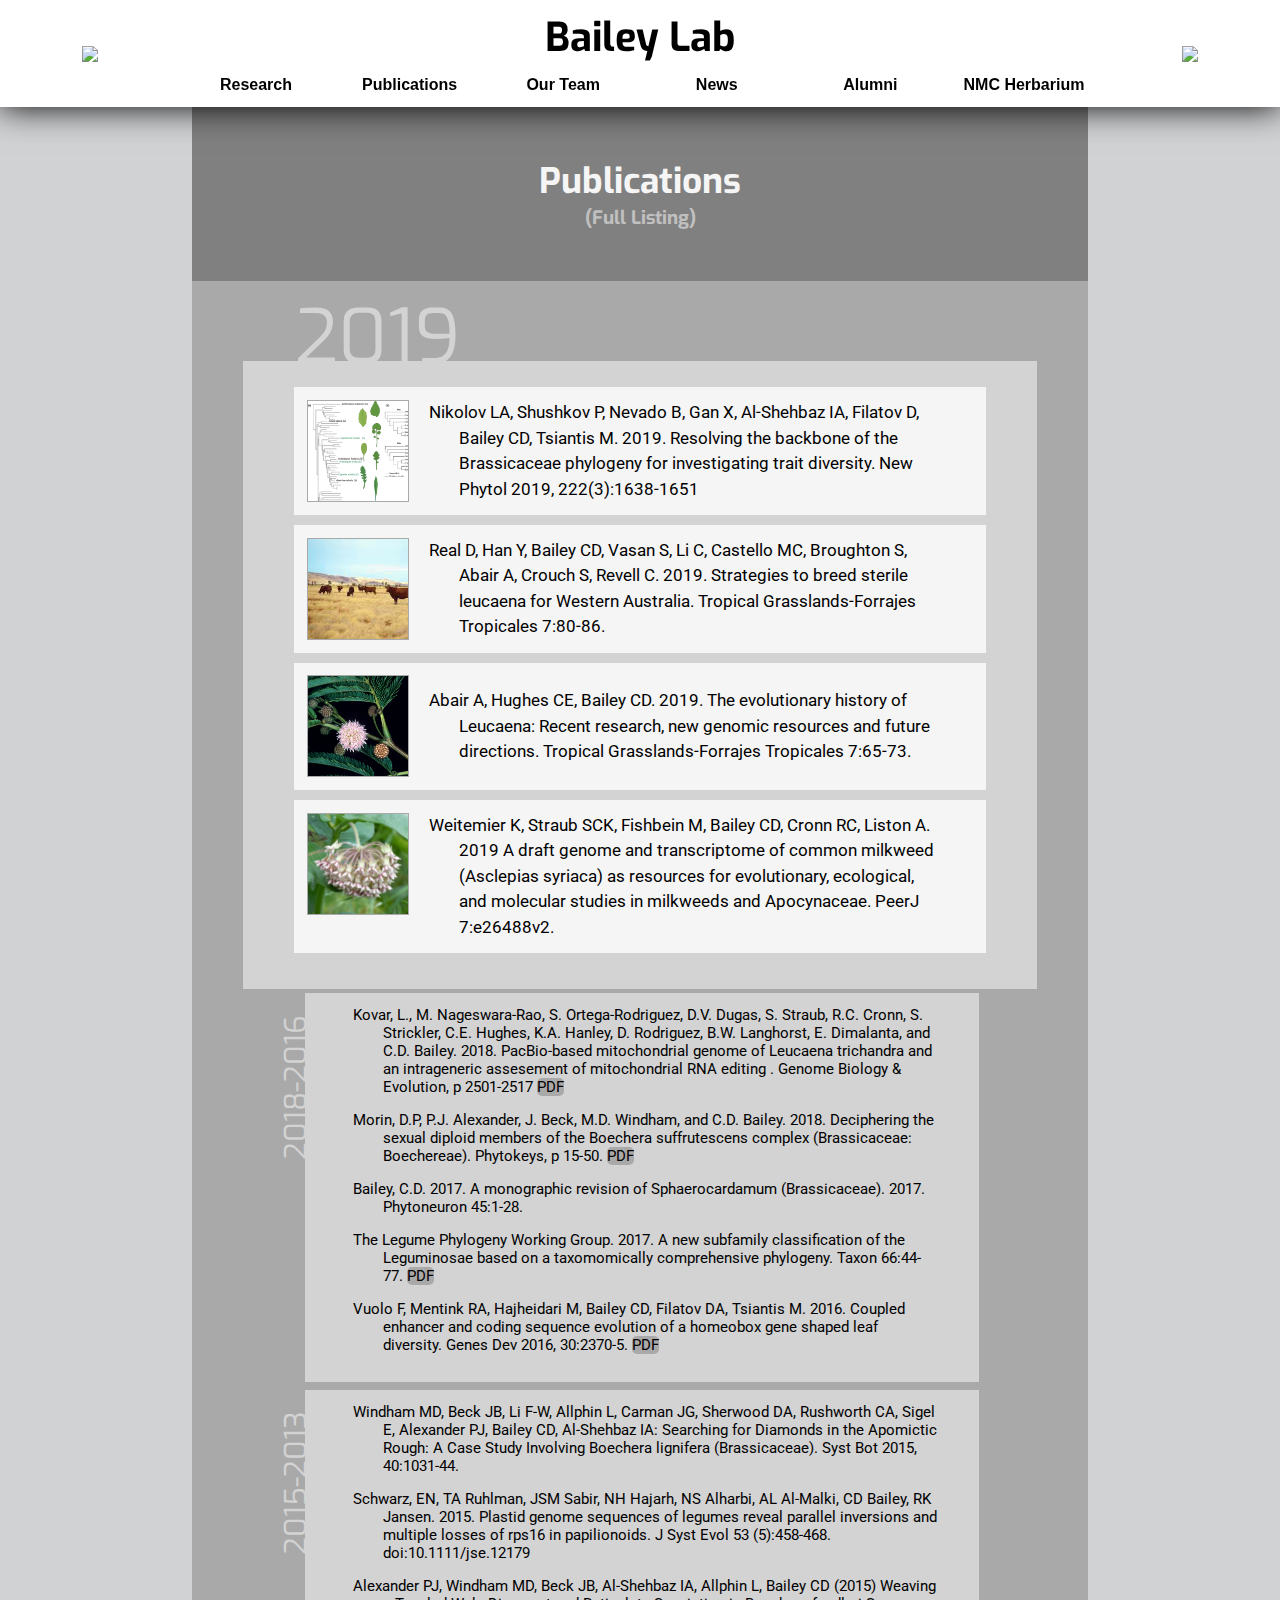
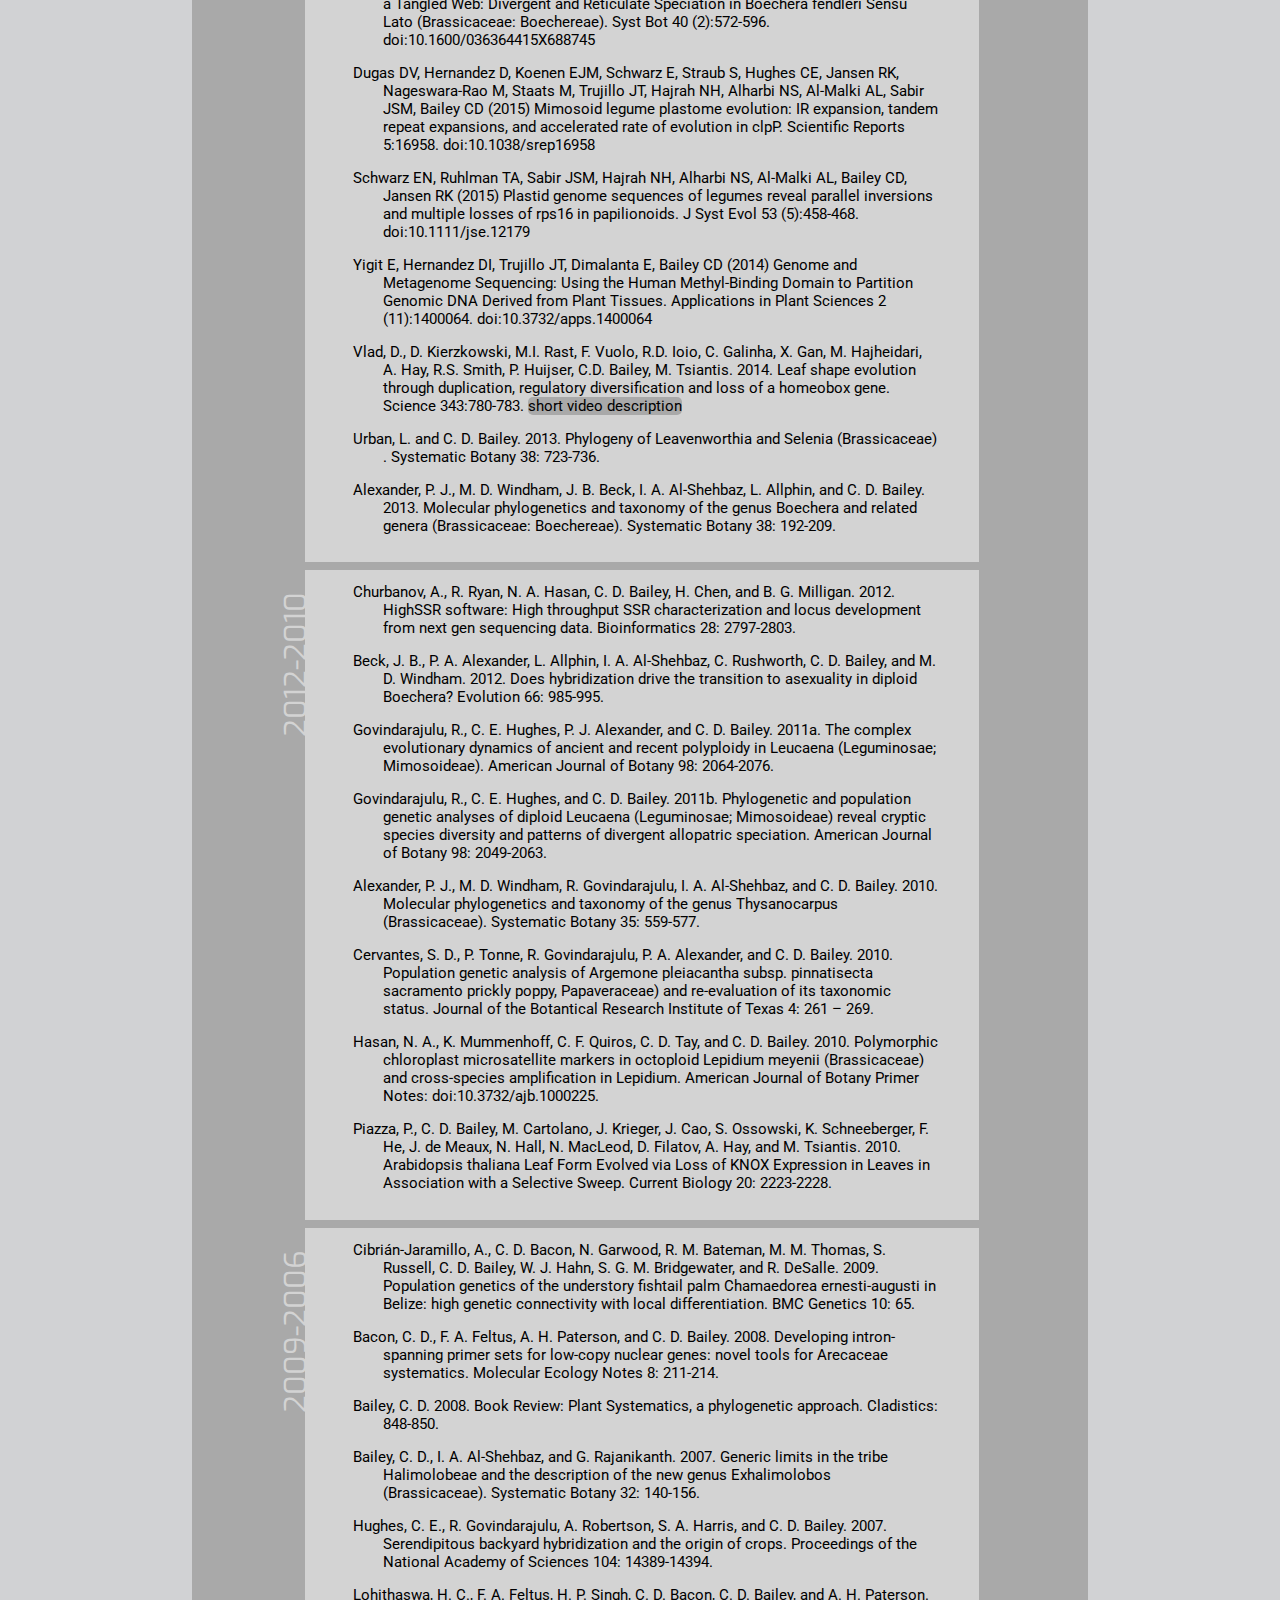
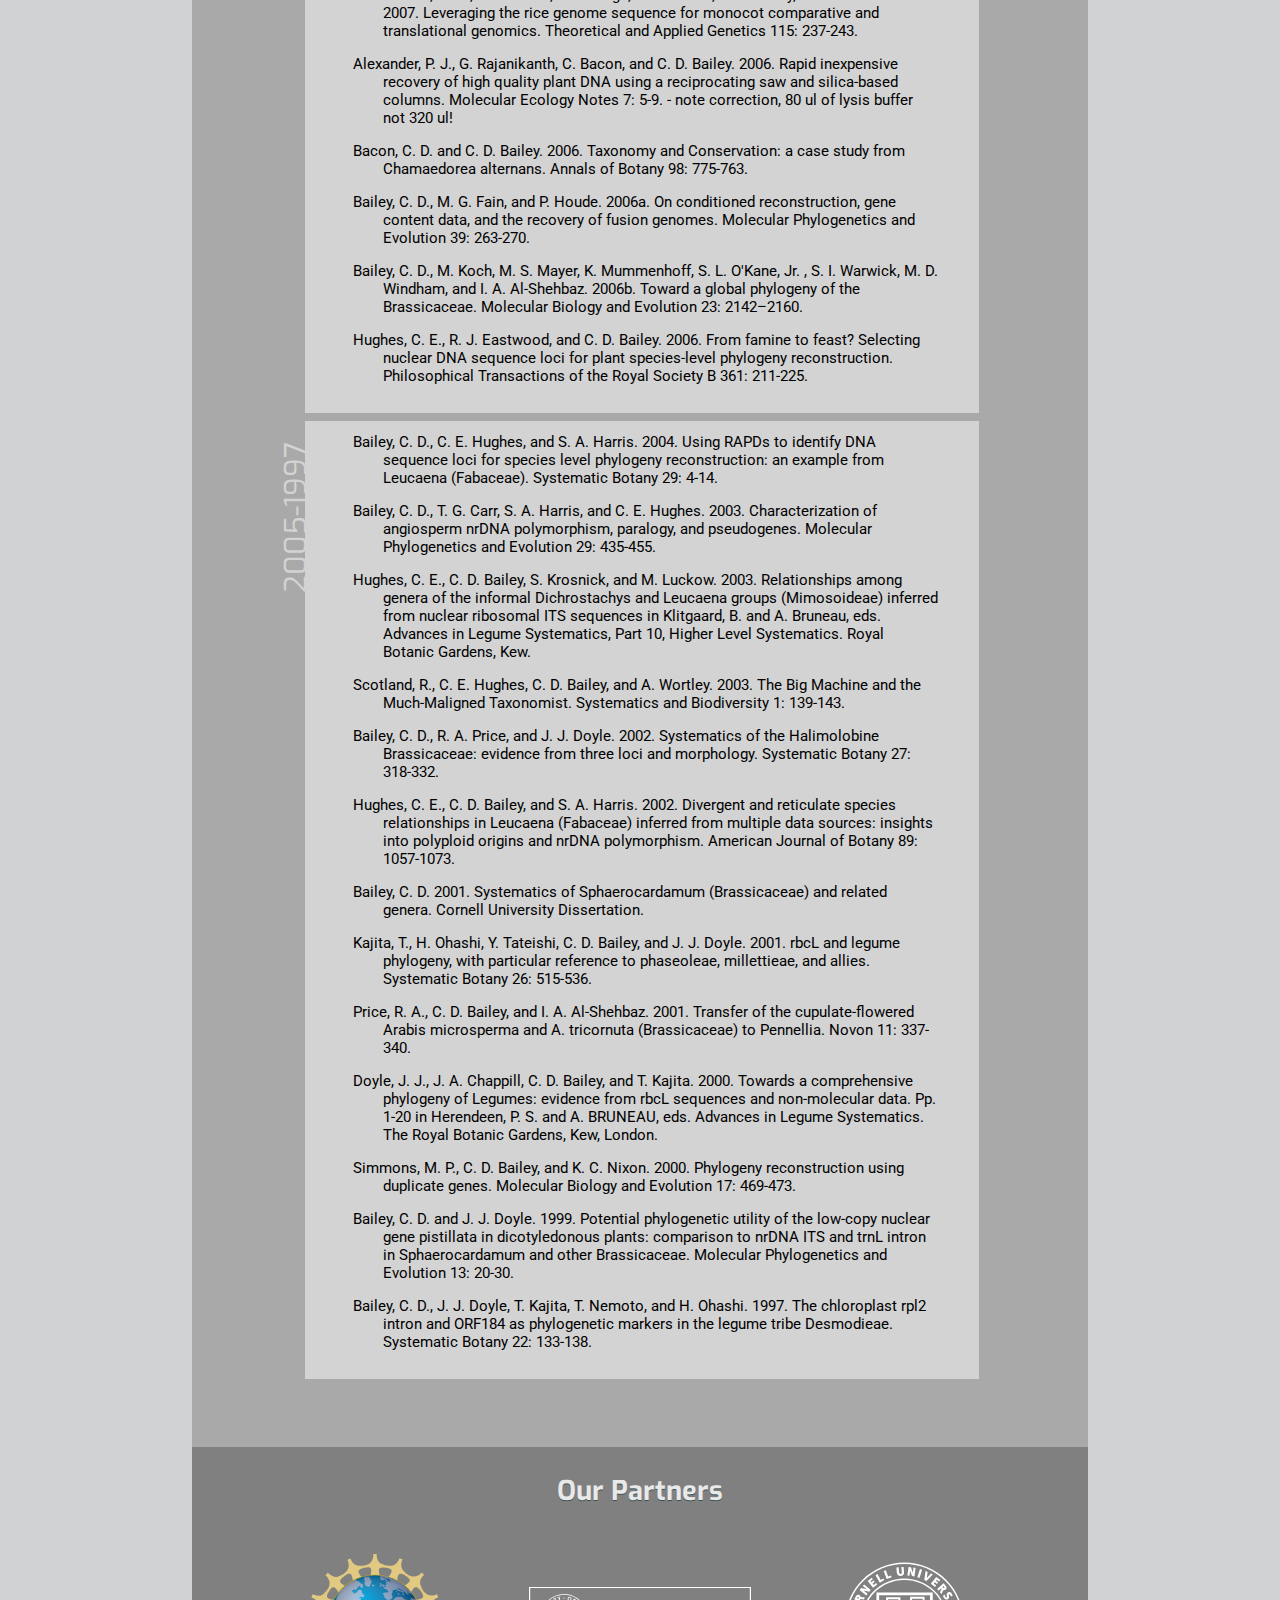
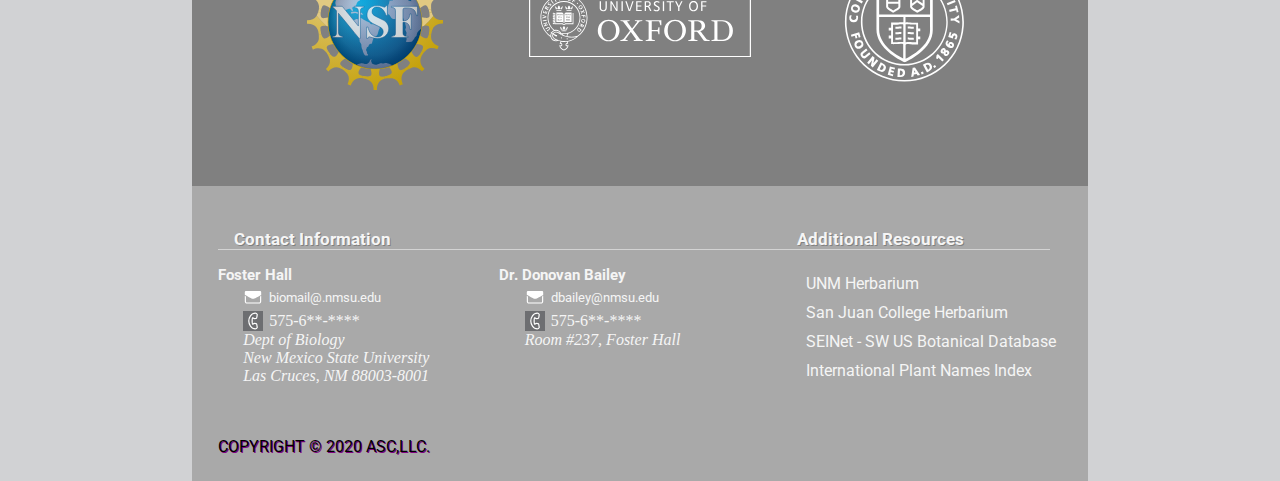
==== commit cc03910a: "Merge pull request #169 from NMoore-STEM/css_updates" ====
--- a/publications_full.html
+++ b/publications_full.html
@@ -101,7 +101,7 @@
                     <div class=allOthers>
                         <div class=yearHeading>2018-2016</div>
                         <section class=yearGroup>
-                            <li>Kovar, L., M. Nageswara-Rao, S. Ortega-Rodriguez, D.V. Dugas, S. Straub, R.C. Cronn, S. Strickler, C.E. Hughes, K.A. Hanley, D. Rodriguez, B.W. Langhorst, E. Dimalanta, and C.D. Bailey. 2018. PacBio-based mitochondrial genome of Leucaena trichandra and an intrageneric assesement of mitochondrial RNA editing . Genome Biology & Evolution, p 2501-2517  <a href="https://academic.oup.com/gbe/article/10/9/2501/5076815">FULL</a></li>
+                            <li>Kovar, L., M. Nageswara-Rao, S. Ortega-Rodriguez, D.V. Dugas, S. Straub, R.C. Cronn, S. Strickler, C.E. Hughes, K.A. Hanley, D. Rodriguez, B.W. Langhorst, E. Dimalanta, and C.D. Bailey. 2018. PacBio-based mitochondrial genome of Leucaena trichandra and an intrageneric assesement of mitochondrial RNA editing . Genome Biology & Evolution, p 2501-2517  <a href="https://watermark.silverchair.com/evy179.pdf?token=[base64]">PDF</a></li>
                             <li>Morin, D.P, P.J. Alexander, J. Beck, M.D. Windham, and C.D. Bailey. 2018. Deciphering the sexual diploid members of the Boechera suffrutescens complex (Brassicaceae: Boechereae). Phytokeys, p 15-50. <a href="https://www.ncbi.nlm.nih.gov/pmc/articles/PMC5943444/pdf/phytokeys-98-015.pdf">PDF</a></li>
                             <li>Bailey, C.D. 2017. A monographic revision of Sphaerocardamum (Brassicaceae). 2017. Phytoneuron 45:1-28.</li>
                             <li>The Legume Phylogeny Working Group. 2017. A new subfamily classification of the Leguminosae based on a taxomomically comprehensive phylogeny. Taxon 66:44-77. <a href="https://onlinelibrary.wiley.com/doi/epdf/10.12705/661.3">PDF</a></li>
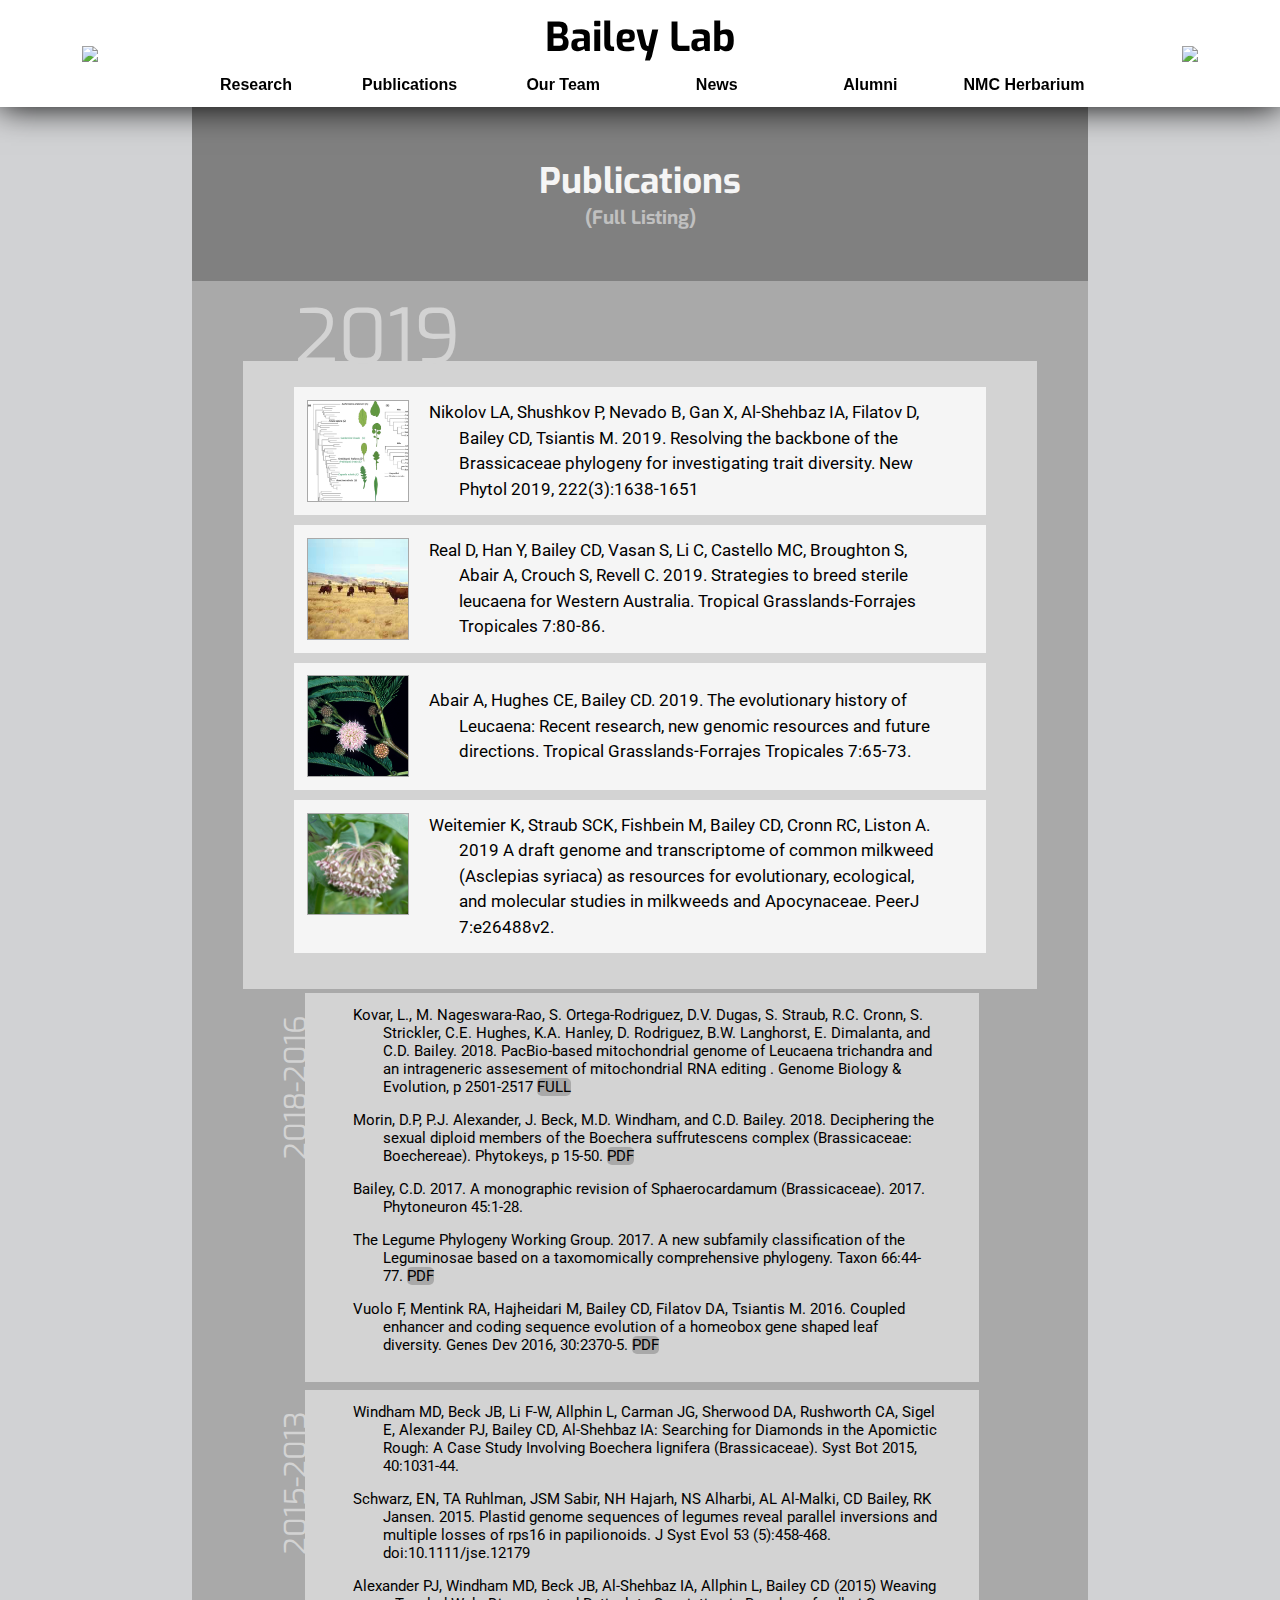
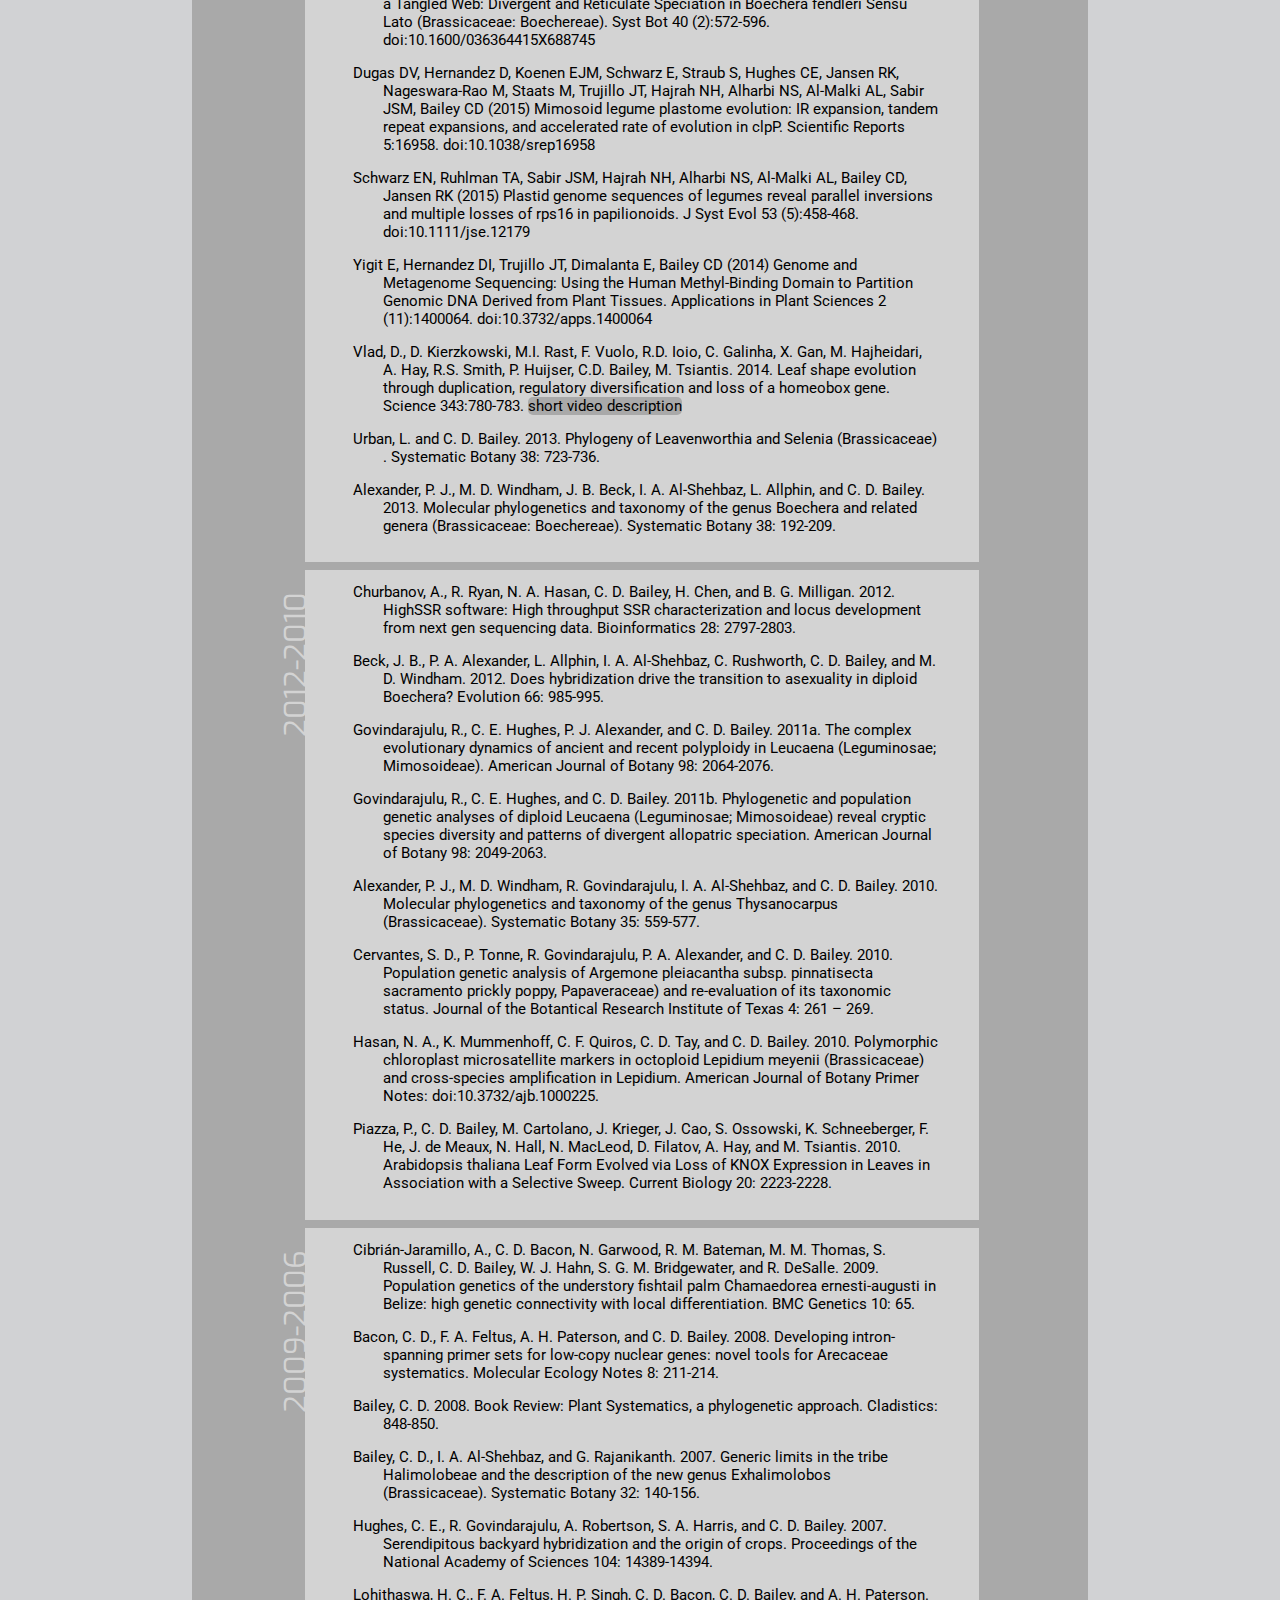
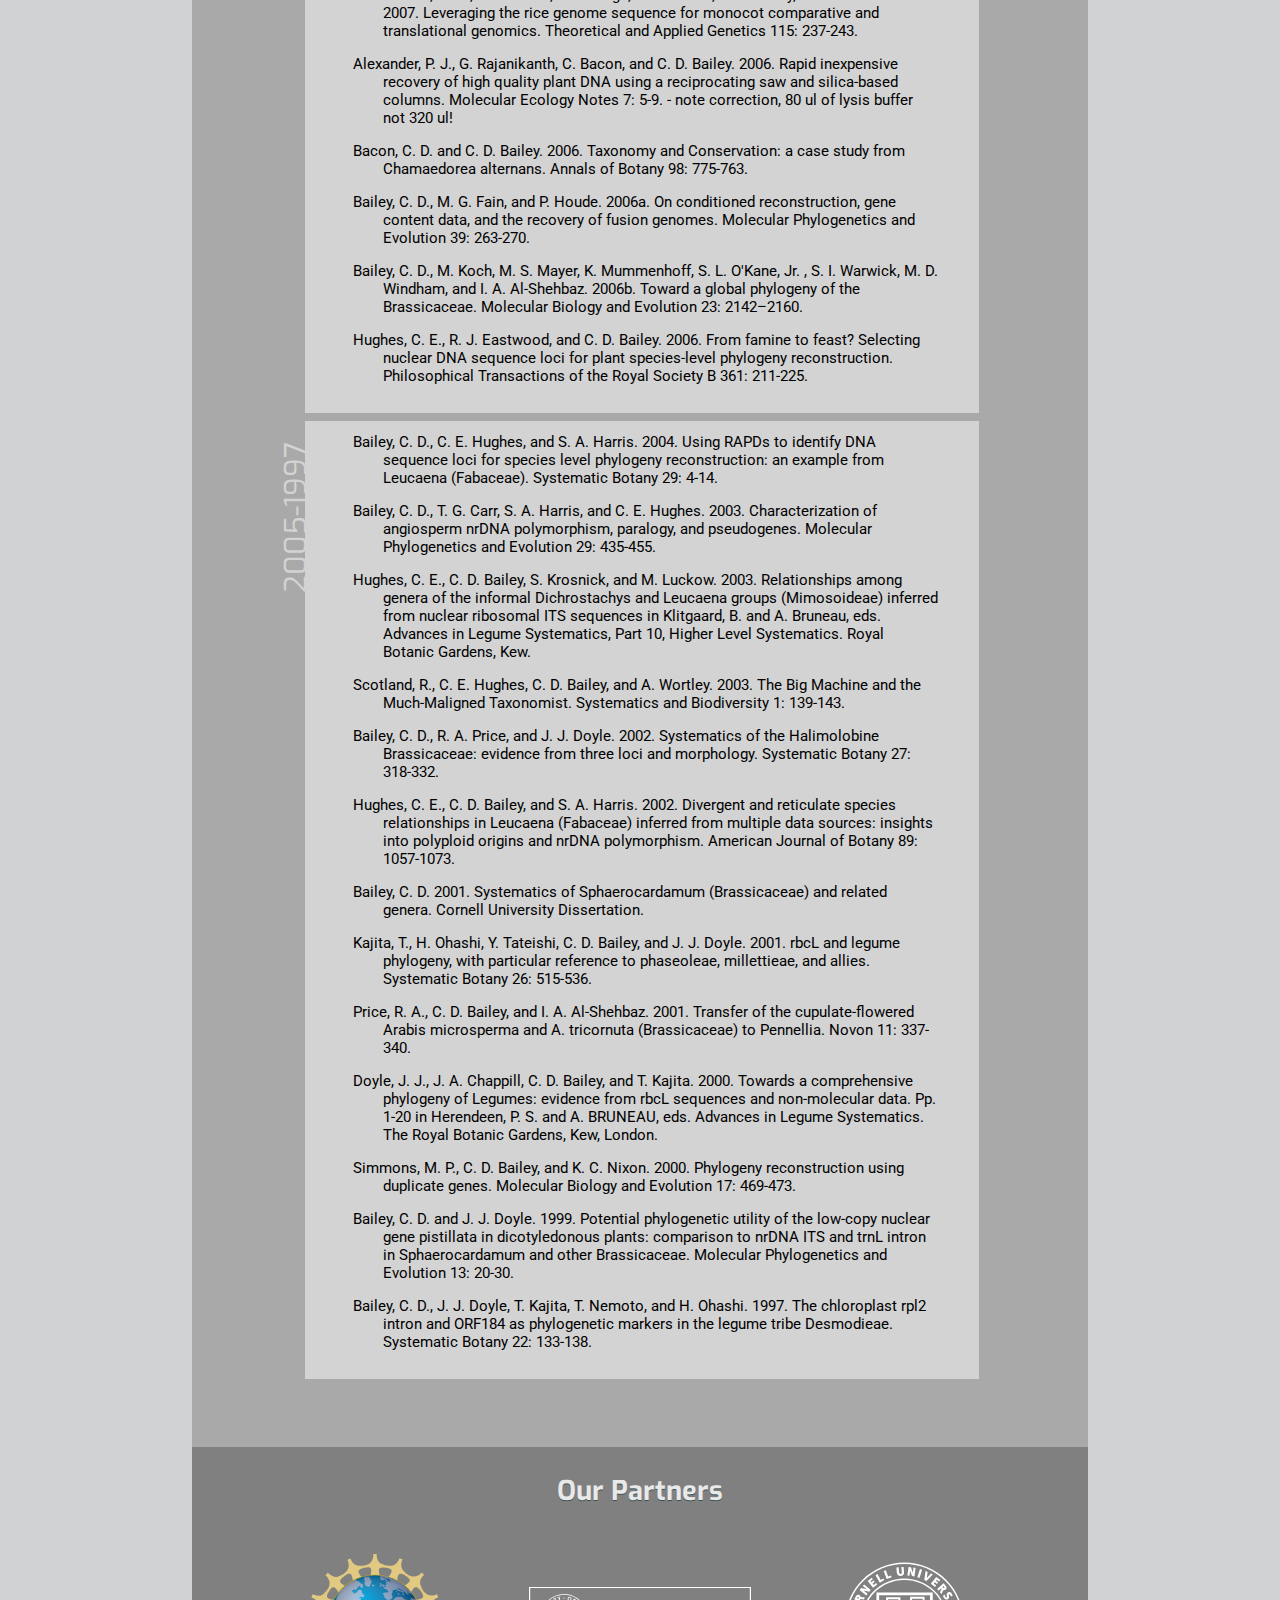
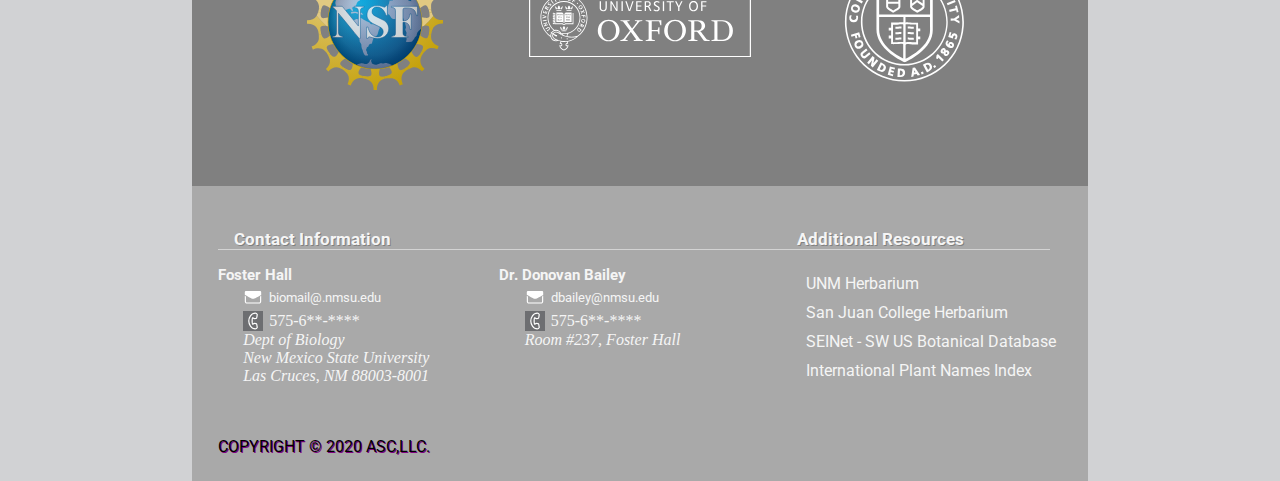
==== commit 88f699bf: "Merge pull request #170 from NMoore-STEM/css_updates" ====
--- a/publications_full.html
+++ b/publications_full.html
@@ -101,7 +101,7 @@
                     <div class=allOthers>
                         <div class=yearHeading>2018-2016</div>
                         <section class=yearGroup>
-                            <li>Kovar, L., M. Nageswara-Rao, S. Ortega-Rodriguez, D.V. Dugas, S. Straub, R.C. Cronn, S. Strickler, C.E. Hughes, K.A. Hanley, D. Rodriguez, B.W. Langhorst, E. Dimalanta, and C.D. Bailey. 2018. PacBio-based mitochondrial genome of Leucaena trichandra and an intrageneric assesement of mitochondrial RNA editing . Genome Biology & Evolution, p 2501-2517  <a href="https://watermark.silverchair.com/evy179.pdf?token=[base64]">PDF</a></li>
+                            <li>Kovar, L., M. Nageswara-Rao, S. Ortega-Rodriguez, D.V. Dugas, S. Straub, R.C. Cronn, S. Strickler, C.E. Hughes, K.A. Hanley, D. Rodriguez, B.W. Langhorst, E. Dimalanta, and C.D. Bailey. 2018. PacBio-based mitochondrial genome of Leucaena trichandra and an intrageneric assesement of mitochondrial RNA editing . Genome Biology & Evolution, p 2501-2517  <a href="https://academic.oup.com/gbe/article/10/9/2501/5076815">FULL</a></li>
                             <li>Morin, D.P, P.J. Alexander, J. Beck, M.D. Windham, and C.D. Bailey. 2018. Deciphering the sexual diploid members of the Boechera suffrutescens complex (Brassicaceae: Boechereae). Phytokeys, p 15-50. <a href="https://www.ncbi.nlm.nih.gov/pmc/articles/PMC5943444/pdf/phytokeys-98-015.pdf">PDF</a></li>
                             <li>Bailey, C.D. 2017. A monographic revision of Sphaerocardamum (Brassicaceae). 2017. Phytoneuron 45:1-28.</li>
                             <li>The Legume Phylogeny Working Group. 2017. A new subfamily classification of the Leguminosae based on a taxomomically comprehensive phylogeny. Taxon 66:44-77. <a href="https://onlinelibrary.wiley.com/doi/epdf/10.12705/661.3">PDF</a></li>
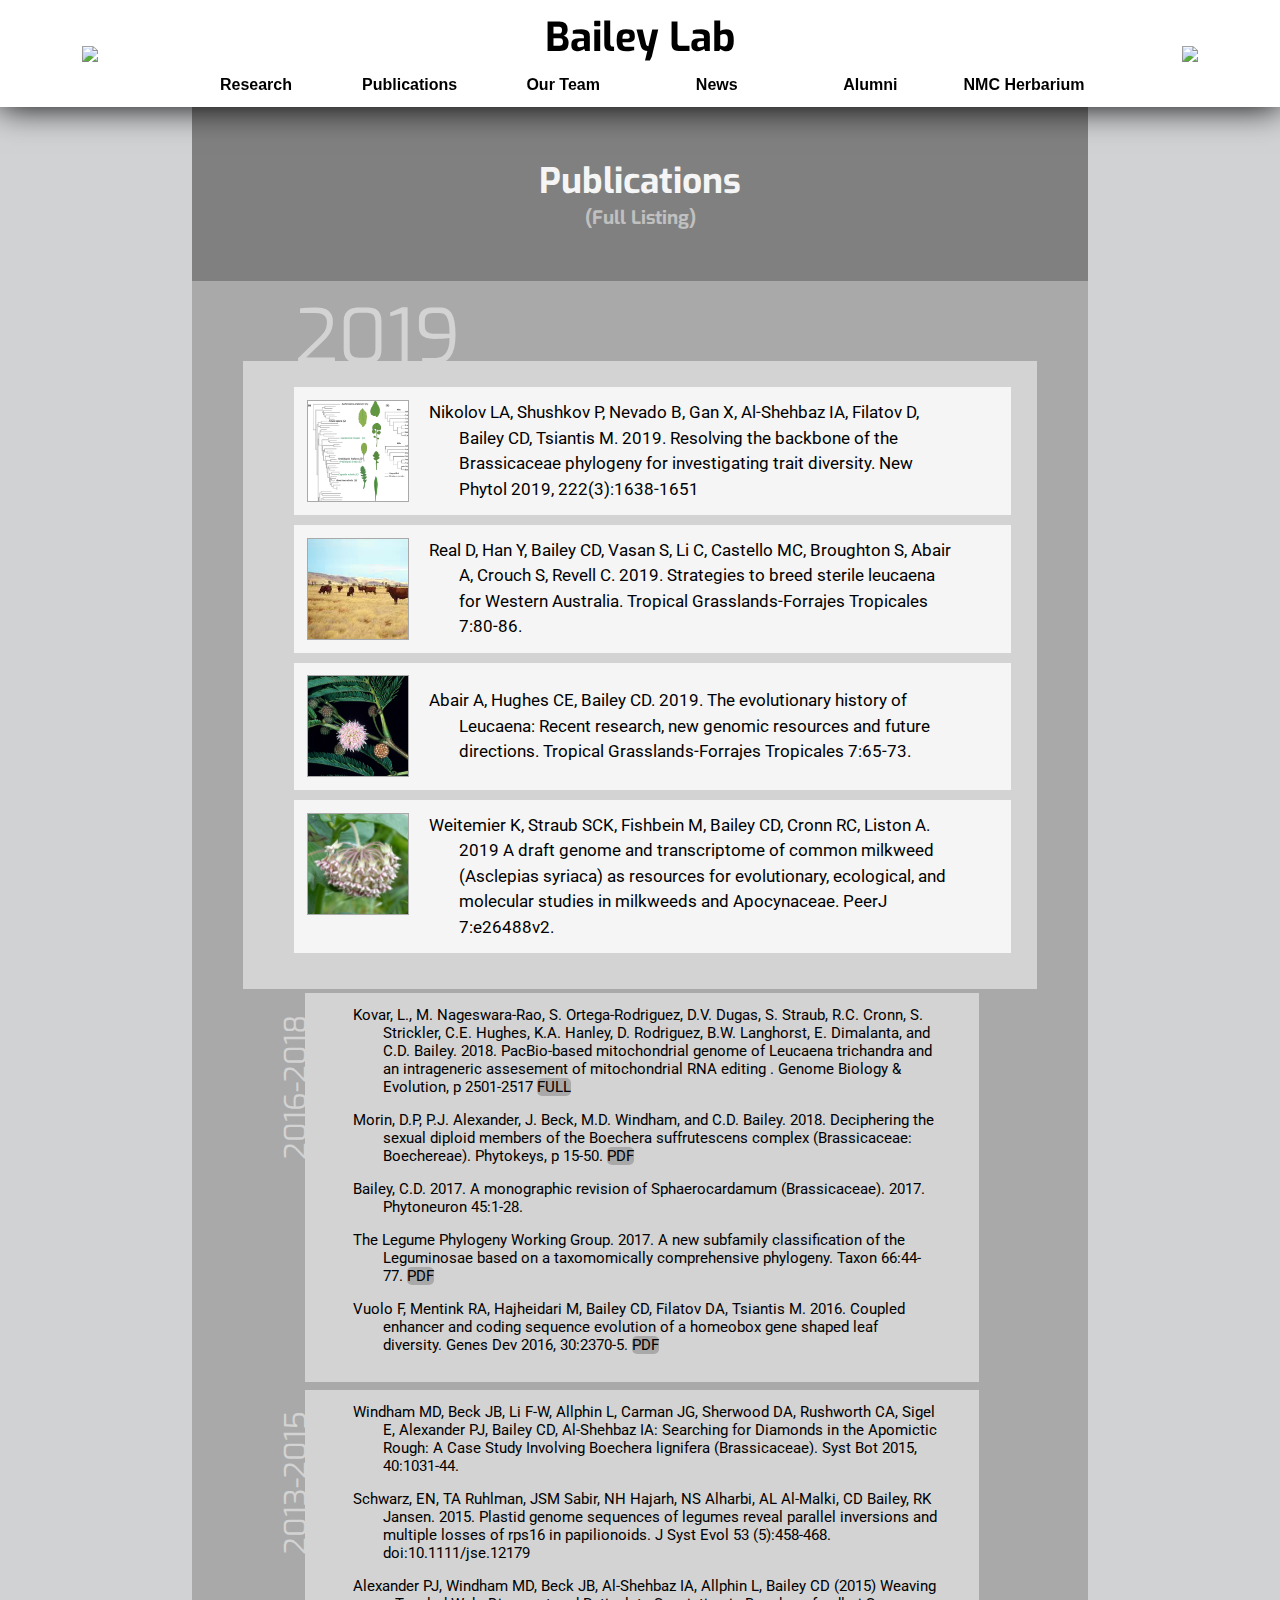
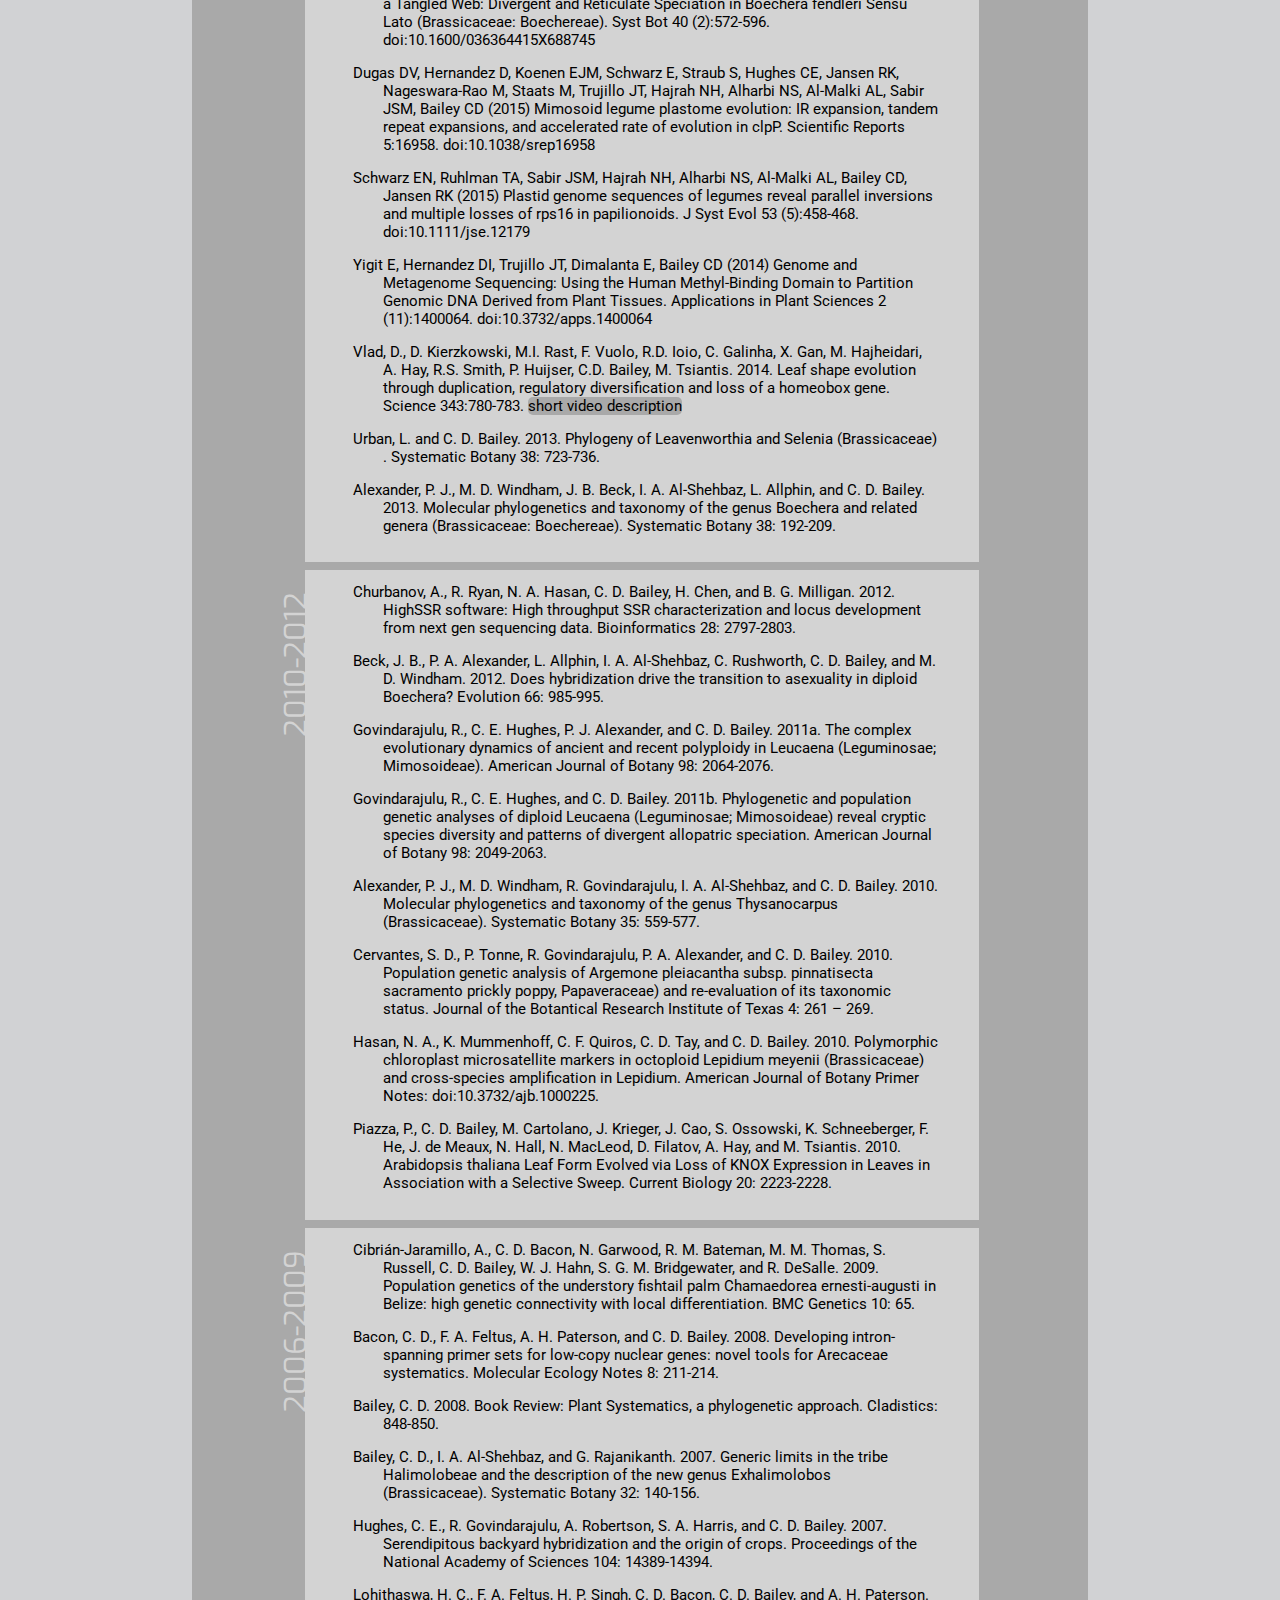
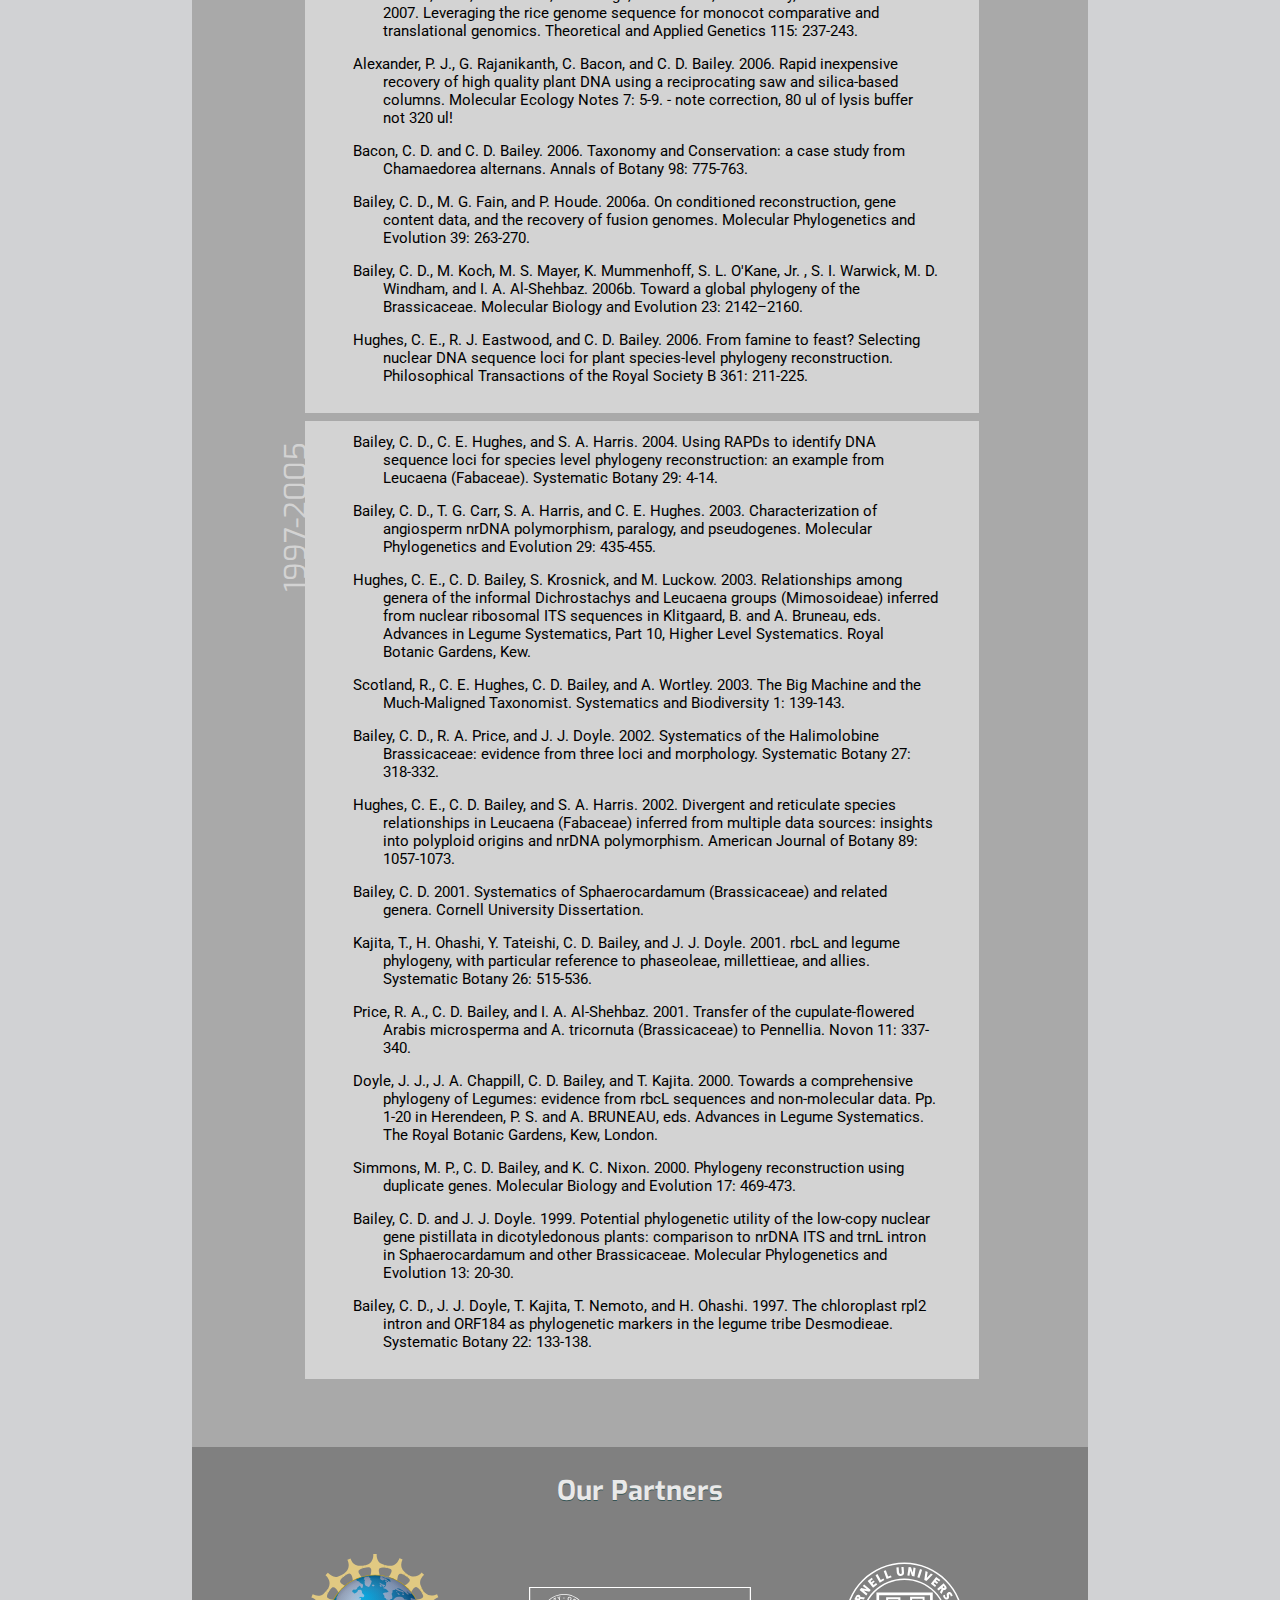
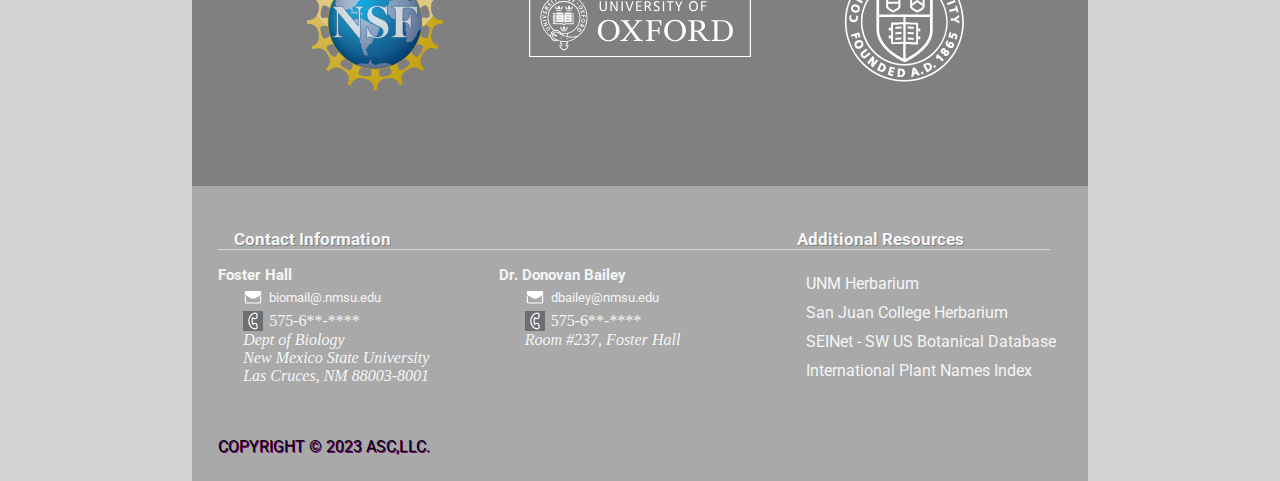
==== commit eda42fc0: "Merge pull request #200 from NMoore-STEM/css_updates" ====
--- a/publications_full.html
+++ b/publications_full.html
@@ -1,27 +1,33 @@
 <!DOCTYPE html>
 <html lang="en">
-
+<!-- DEV NOTES -->
+<!-- this website was built with: HTML5,CSS3,JQUERY + MIGRATE,
+    KRAKEN.IO=>img compression,VSCODE=>editor -->
 <head>
     <meta charset="UTF-8">
     <meta name="viewport" content="width=device-width, height=device-height, initial-scale=1.0, maximum-scale=1.0, user-scalable=no">
     <title>NMSU Bailey Lab - Publications</title>
+    <meta name="description" content="A full listing of Doctor Donovan Bailey's associated academic publications" />
+    <meta name="robots" content="noindex,nofollow,nosnippet,noarchive,noodp,noydir"/>
     <link rel="stylesheet" href="styles.css">
-    <link href="https://fonts.googleapis.com/css2?family=Roboto:wght@300&Darker+Grotesque&family=Exo:wght@700&family=Exo+2&display=swap" rel="stylesheet">
-    <script src="jquery-3.5.1.js"></script>
+    <link rel="preconnect" href="https://fonts.googleapis.com">
+    <link rel="preconnect" href="https://fonts.gstatic.com" crossorigin="">
+    <!-- Remove below preload if page loading speed is slowed too much (lighthouse) -->
+    <link rel="preload" as="style" href="https://fonts.googleapis.com/css2?family=Roboto:wght@300&Darker+Grotesque&family=Exo:wght@700&family=Exo+2&display=swap" crossorigin="">
+    <link href="https://fonts.googleapis.com/css2?family=Roboto:wght@300&Darker+Grotesque&family=Exo:wght@700&family=Exo+2&display=swap" rel="stylesheet" crossorigin="">
+    <link rel="icon" type="image/svg+xml" sizes="any" href="favicon.ico">
+    <link rel="dns-prefetch" href="//cdnjs.cloudflare.com">
+    <script src="https://cdnjs.cloudflare.com/ajax/libs/jquery/3.6.4/jquery.min.js" integrity="sha512-pumBsjNRGGqkPzKHndZMaAG+bir374sORyzM3uulLV14lN5LyykqNk8eEeUlUkB3U0M4FApyaHraT65ihJhDpQ==" crossorigin="anonymous" referrerpolicy="no-referrer"></script>
+    <script src="../ASC-LLC-Redesign/jquery3.6.4.min.js"></script>
     <script src="accordians_01.js"></script>
-    <!--<script src="practice_01.js"></script>-->
 </head>
 
 <body>
-
     <div class=container id=main>
-
         <header id=header>
-
             <a href="https://www.nmsu.edu/" id=nmsu>
                 <img src="images/red_logo.gif"></img>
             </a>
-
             <div id=top>
             <h1><a href="index.html#welcome">Bailey Lab</a></h1>
             </div>
@@ -45,11 +51,9 @@
                     <a href="https://aces.nmsu.edu/herbarium/index.html">NMC Herbarium</a>
                 </nav>
             </menu>
-
             <a class="nmsuBIO" href="https://bio.nmsu.edu/">
                 <img src="images\bioDept.svg"></img>
             </a>
-
             <a id=mobileMenu>
                 <svg width=50px height=50px>
                     <rect height="5" width="25" y="13" x="12.5"/>
@@ -57,49 +61,44 @@
                     <rect height="5" width="25" y="33" x="12.5"/>
                 </svg>
             </a>
-
-            <!--<menu class=menuClosed></menu>-->
-
         </header>
 
         <div class=wrapper>
             <main class=scroll_area>
-
                 <section id=publicationListTop>
                     <h2>Publications</h2>
                     <h3>(Full Listing)</h3>
                 </section>
-
                 <section class=publicationContent>
                     <div class=mostRecent>
                         <div class=yearHeadingTop>2019</div>
-                        <div class=publicationTile>
+                        <a class=publicationTile href="https://nph.onlinelibrary.wiley.com/doi/epdf/10.1111/nph.15732">
                             <div class=publicationFrame>
                                 <img src="images\2019_r1e1.jpg">
                             </div>
                             <ul>Nikolov LA, Shushkov P, Nevado B, Gan X, Al-Shehbaz IA, Filatov D, Bailey CD, Tsiantis M. 2019. Resolving the backbone of the Brassicaceae phylogeny for investigating trait diversity. New Phytol 2019, 222(3):1638-1651 </ul>
-                        </div>
-                        <div class=publicationTile>
+                        </a>
+                        <a class=publicationTile href="http://www.scielo.org.co/pdf/tgft/v7n2/2346-3775-tgft-7-02-80.pdf">
                             <div class=publicationFrame>
                                 <img src="images\WApastorale1.jpg">
                             </div>
                             <ul>Real D, Han Y, Bailey CD, Vasan S, Li C, Castello MC, Broughton S, Abair A, Crouch S, Revell C. 2019. Strategies to breed sterile leucaena for Western Australia. Tropical Grasslands-Forrajes Tropicales 7:80-86.</ul>
-                        </div>
-                        <div class=publicationTile>
+                        </a>
+                        <a class=publicationTile href="http://www.scielo.org.co/pdf/tgft/v7n2/2346-3775-tgft-7-02-65.pdf">
                             <div class=publicationFrame>
                                 <img src="images\L_trichandra_CEH1233_inflorescence2e1.jpg">
                             </div>
                             <ul>Abair A, Hughes CE, Bailey CD. 2019. The evolutionary history of Leucaena: Recent research, new genomic resources and future directions. Tropical Grasslands-Forrajes Tropicales 7:65-73.</ul>
-                        </div>
-                        <div class=publicationTile>
+                        </a>
+                        <a class=publicationTile href="https://peerj.com/articles/7649.pdf">
                             <div class=publicationFrame>
                                 <img src="images\Asyriaca_infl_fig1e1.jpg">
                             </div>
                             <ul>Weitemier K, Straub SCK, Fishbein M, Bailey CD, Cronn RC, Liston A. 2019 A draft genome and transcriptome of common milkweed (Asclepias syriaca) as resources for evolutionary, ecological, and molecular studies in milkweeds and Apocynaceae. PeerJ 7:e26488v2.</ul>
-                        </div>
+                        </a>
                     </div>
                     <div class=allOthers>
-                        <div class=yearHeading>2018-2016</div>
+                        <div class=yearHeading>2016-2018</div>
                         <section class=yearGroup>
                             <li>Kovar, L., M. Nageswara-Rao, S. Ortega-Rodriguez, D.V. Dugas, S. Straub, R.C. Cronn, S. Strickler, C.E. Hughes, K.A. Hanley, D. Rodriguez, B.W. Langhorst, E. Dimalanta, and C.D. Bailey. 2018. PacBio-based mitochondrial genome of Leucaena trichandra and an intrageneric assesement of mitochondrial RNA editing . Genome Biology & Evolution, p 2501-2517  <a href="https://academic.oup.com/gbe/article/10/9/2501/5076815">FULL</a></li>
                             <li>Morin, D.P, P.J. Alexander, J. Beck, M.D. Windham, and C.D. Bailey. 2018. Deciphering the sexual diploid members of the Boechera suffrutescens complex (Brassicaceae: Boechereae). Phytokeys, p 15-50. <a href="https://www.ncbi.nlm.nih.gov/pmc/articles/PMC5943444/pdf/phytokeys-98-015.pdf">PDF</a></li>
@@ -107,7 +106,7 @@
                             <li>The Legume Phylogeny Working Group. 2017. A new subfamily classification of the Leguminosae based on a taxomomically comprehensive phylogeny. Taxon 66:44-77. <a href="https://onlinelibrary.wiley.com/doi/epdf/10.12705/661.3">PDF</a></li>
                             <li>Vuolo F, Mentink RA, Hajheidari M, Bailey CD, Filatov DA, Tsiantis M. 2016. Coupled enhancer and coding sequence evolution of a homeobox gene shaped leaf diversity. Genes Dev 2016, 30:2370-5. <a href="https://www.ncbi.nlm.nih.gov/pmc/articles/PMC5131777/pdf/2370.pdf">PDF</a></li>
                         </section>
-                        <div class=yearHeading>2015-2013</div>
+                        <div class=yearHeading>2013-2015</div>
                         <section class=yearGroup>
                             <li>Windham MD, Beck JB, Li F-W, Allphin L, Carman JG, Sherwood DA, Rushworth CA, Sigel E, Alexander PJ, Bailey CD, Al-Shehbaz IA: Searching for Diamonds in the Apomictic Rough: A Case Study Involving Boechera lignifera (Brassicaceae). Syst Bot 2015, 40:1031-44. </li>
                             <li>Schwarz, EN, TA Ruhlman, JSM Sabir, NH Hajarh, NS Alharbi, AL Al-Malki, CD Bailey, RK Jansen. 2015. Plastid genome sequences of legumes reveal parallel inversions and multiple losses of rps16 in papilionoids. J Syst Evol 53 (5):458-468. doi:10.1111/jse.12179 </li>
@@ -119,7 +118,7 @@
                             <li>Urban, L. and C. D. Bailey. 2013. Phylogeny of Leavenworthia and Selenia (Brassicaceae) . Systematic Botany 38: 723-736. </li>
                             <li>Alexander, P. J., M. D. Windham, J. B. Beck, I. A. Al-Shehbaz, L. Allphin, and C. D. Bailey. 2013. Molecular phylogenetics and taxonomy of the genus Boechera and related genera (Brassicaceae: Boechereae). Systematic Botany 38: 192-209. </li>
                         </section>
-                        <div class=yearHeading>2012-2010</div>
+                        <div class=yearHeading>2010-2012</div>
                         <section class=yearGroup>
                             <li>Churbanov, A., R. Ryan, N. A. Hasan, C. D. Bailey, H. Chen, and B. G. Milligan. 2012. HighSSR software: High throughput SSR characterization and locus development from next gen sequencing data. Bioinformatics 28: 2797-2803. </li>
                             <li>Beck, J. B., P. A. Alexander, L. Allphin, I. A. Al-Shehbaz, C. Rushworth, C. D. Bailey, and M. D. Windham. 2012. Does hybridization drive the transition to asexuality in diploid Boechera? Evolution 66: 985-995.</li>
@@ -130,7 +129,7 @@
                             <li>Hasan, N. A., K. Mummenhoff, C. F. Quiros, C. D. Tay, and C. D. Bailey. 2010. Polymorphic chloroplast microsatellite markers in octoploid Lepidium meyenii (Brassicaceae) and cross-species amplification in Lepidium. American Journal of Botany Primer Notes: doi:10.3732/ajb.1000225.</li>
                             <li>Piazza, P., C. D. Bailey, M. Cartolano, J. Krieger, J. Cao, S. Ossowski, K. Schneeberger, F. He, J. de Meaux, N. Hall, N. MacLeod, D. Filatov, A. Hay, and M. Tsiantis. 2010. Arabidopsis thaliana Leaf Form Evolved via Loss of KNOX Expression in Leaves in Association with a Selective Sweep. Current Biology 20: 2223-2228.</li>
                         </section>
-                        <div class=yearHeading>2009-2006</div>
+                        <div class=yearHeading>2006-2009</div>
                         <section class=yearGroup>
                             <li>Cibrián-Jaramillo, A., C. D. Bacon, N. Garwood, R. M. Bateman, M. M. Thomas, S. Russell, C. D. Bailey, W. J. Hahn, S. G. M. Bridgewater, and R. DeSalle. 2009. Population genetics of the understory fishtail palm Chamaedorea ernesti-augusti in Belize: high genetic connectivity with local differentiation. BMC Genetics 10: 65.</li>
                             <li>Bacon, C. D., F. A. Feltus, A. H. Paterson, and C. D. Bailey. 2008. Developing intron-spanning primer sets for low-copy nuclear genes: novel tools for Arecaceae systematics. Molecular Ecology Notes 8: 211-214.</li>
@@ -144,7 +143,7 @@
                             <li>Bailey, C. D., M. Koch, M. S. Mayer, K. Mummenhoff, S. L. O'Kane, Jr. , S. I. Warwick, M. D. Windham, and I. A. Al-Shehbaz. 2006b. Toward a global phylogeny of the Brassicaceae. Molecular Biology and Evolution 23: 2142–2160.</li>
                             <li>Hughes, C. E., R. J. Eastwood, and C. D. Bailey. 2006. From famine to feast? Selecting nuclear DNA sequence loci for plant species-level phylogeny reconstruction. Philosophical Transactions of the Royal Society B 361: 211-225.</li>
                         </section>
-                        <div class=yearHeading>2005-1997</div>
+                        <div class=yearHeading>1997-2005</div>
                         <section class=yearGroup>
                             <li>Bailey, C. D., C. E. Hughes, and S. A. Harris. 2004. Using RAPDs to identify DNA sequence loci for species level phylogeny reconstruction: an example from Leucaena (Fabaceae). Systematic Botany 29: 4-14.</li>
                             <li>Bailey, C. D., T. G. Carr, S. A. Harris, and C. E. Hughes. 2003. Characterization of angiosperm nrDNA polymorphism, paralogy, and pseudogenes. Molecular Phylogenetics and Evolution 29: 435-455.</li>
@@ -162,7 +161,6 @@
                         </section>
                     </div>
                 </section>
-
                 <section id=fundingPartners>
                     <h4>Our Partners</h4>
                     <img class=first src="images\NSF_Logo.svg">
@@ -177,20 +175,18 @@
                 </a>
 
                 <footer id=footer>
-                    <div class=copyright>COPYRIGHT &#169 2020 ASC,LLC.</div>
+                    <div class=copyright>COPYRIGHT &#169 2023 ASC,LLC.</div>
                     <div class=footerHeadings>
                         <h4>Contact Information</h4>
                         <h4 class=additionalFull>Additional Resources</h4>
                     </div>
                     <div id=footerContent>
-                        <!--<h4>Contact Information</h4>-->
                         <h3>Foster Hall</h3>
                         <div class=footerIndent>
                             <a href="mailto:biomail@.nmsu.edu">
                                 <img src="images/email_svg_icon.svg">
                                 <ul href="mailto:biomail@.nmsu.edu">biomail@.nmsu.edu</ul>
                             </a>
-                            <!--<ul>Main Office</ul>-->
                             <div class=number>
                                 <img src="images\phone_white_outl_icon.svg">
                                 <phone>575-6**-****</phone>
@@ -212,7 +208,6 @@
                             <address>Room #237, Foster Hall</address>
                         </div>
                         <div id=right>
-                            <!--<h4>Additional Resources</h4>-->
                             <div class=footerIndent>
                                 <a href="http://www.msb.unm.edu/divisions/herbarium/index.html">
                                     UNM Herbarium</a>
--- a/styles.css
+++ b/styles.css
@@ -47,9 +47,6 @@
     grid-column-end: span 2;
 }
 h5 {
-    /*font-size: 220%;
-    min-width: 30vw;*/
-
     display: inline-block;
     font-size: 220%;
     padding-top: 1vh;
@@ -80,16 +77,11 @@
 }
 .container {
     background-color: #D1D2D4;
-    /*height: 100vh;
-    width: 100vw;*/
-    /*overflow-y: scroll;*/
     scroll-behavior: smooth;
     overflow-x: hidden;
 }
 p {
     font-family: 'Exo 2', sans-serif;
-    /*font-size: 0.8em;*/
-    /*font-size: 1.095vw;*/
     font-size: 14.25px;
     margin: 0 0 1.5vw 0;
 }
@@ -100,14 +92,6 @@
     align-content: center;
     color: black;
 }
-/*a:active {
-    /*color: blue;*/
-    /*background: -webkit-linear-gradient(45deg, rgb(93, 117, 250), rgb(10, 13, 165));
-    -webkit-background-clip: text;
-    background-clip: text;
-    -webkit-text-fill-color: transparent;
-    transition: all 0.3s;
-}*/
 /* =======================================================*/
 /*------------Header, Title, Navigation-------------------*/
 /*========================================================*/
@@ -115,22 +99,17 @@
     display: grid;
     position: fixed;
     background-color: white;
-    /*justify-content: center;*/
     box-shadow: 0 0 2em black;
     grid-template-columns: 14vw 12vw 12vw 12vw 12vw 12vw 12vw 14vw;
     grid-template-rows: 63px 44px;
     z-index: 3;
     min-height: 107px;
-    /*top: 0;*/
 }
 #nmsu {
     display: grid;
-    /*min-height: 90px;*/
-    /*align-content: center;*/
     justify-items: center;
     grid-row-start: 1;
     grid-row-end: span 2;
-    /*z-index: 2;*/
 }
 #top {
     height: 63px;
@@ -148,7 +127,6 @@
 }
 nav:hover {
     background-color:whitesmoke;
-    /*transition: all 0.3s;*/
 }
 .button {
     font-family: 'Darker Grotesque', sans-serif;
@@ -207,35 +185,19 @@
     opacity: 0.8;
     transition: all 1000ms cubic-bezier(0.19, 1, 0.22, 1);
 }
-/*#nav_container {
-    display: flex;
-    grid-column-start: 2;
-    grid-column-end: span 11;
-    grid-row-start: 2;
-}
-#top h1.fade::after {
-    width: 100%
-}*/
-
 .nmsuBIO {
     display: grid;
-    /*position: absolute;*/
     justify-items: center;
     align-content: center;
     max-width: 100%;
     min-width: 110px;
-    /*max-height: 80px;*/
     min-height: 95px;
-    /*grid-column-start: 13;*/
     grid-row-end: span 2;
     z-index: 3;
 }
 #mobileMenu {
     display: none;
 }
-/*.menuClosed {
-    display: none;
-}*/
 
 /* =======================================================*/
 /*-----------General/ Main content Elements---------------*/
@@ -245,16 +207,13 @@
     display: grid;
     position: relative;
     min-width: 70vw;
-    /*grid-template-columns: 1fr 40vw 30vw 1fr;*/
     grid-template-columns: 1fr 70vw 1fr;
-    /*grid-template-rows: 67vh 67vh;*/
     z-index: 1;
 }
 .scroll_area {
     display: inline-grid;
     position: relative;
     height: auto;
-    /*overflow: hidden;*/
     grid-column-start: 2;
     z-index: 1;
 }
@@ -276,8 +235,6 @@
     position: relative;
     width: 70vw;
     max-height: 600px;
-    /*min-height: 550px;*/
-    /*margin: -107px 0 0;*/
     padding: 107px 0 0;
     background-color: white;
     z-index: 6;
@@ -309,8 +266,6 @@
     float: left;
     margin: 3.5vw 1.5em 0 1em;
     padding-top: 2em;
-    /*margin-left: 1em;
-    margin-top: 1em;*/
     height: 280px;
 }
 figcaption {
@@ -338,7 +293,6 @@
     article {
         float: inline-end !important;
         margin-top: 4.5vw;
-        /*transition: all 150ms ease;*/
         background-color: whitesmoke;
         padding-bottom: 20px;
     }
@@ -349,14 +303,11 @@
 .welcomeText {
     display: block;
     position: relative;
-    /*font-size: 1.095vw;*/
     font-family: 'Exo 2', sans-serif;
     margin: 0;
     padding: 0 1em 0 0;
 }
 article {
-    /*display: inline-block;*/
-    /*margin-top: 2vw;*/
     float: inline-start;
 }
 article h3 {
@@ -406,7 +357,7 @@
 #researchText {
     position: absolute;
     max-width: 30vw;
-    height: 81%; /* (parent div padding/specified height)-1  */
+    height: 81%;
     padding: 0em 2vw 30px 3vw;
     right: 0px;
     background-color: white;
@@ -418,37 +369,19 @@
 /*========================================================*/
 
 #publications {
-    display: block;
+    /*display: block;*/
     position: relative;
     background-color: #808284;
-    grid-column-end: span 2;
-    width: 60vw;
+    /*grid-column-end: span 2;*/
+    /*width: 60vw;*/
     padding: 107px 5vw 8vw 5vw;
     margin: -107px 0 0;
     z-index: 4;
 }
-/* -- Alternate carousel button style (darker grays, more translucent
-#carouselLeft {
-    position: absolute;
-    display: block;
-    cursor: cell;
-    background: gray;
-    padding: 0;
-    margin: 0;
-    width: 75px;
-    height: 75px;
-    top: 420px;
-    left: 2vw;
-    z-index: 100;
-    border: 1px solid darkgray;
-    border-radius: 50%;
-    opacity: 50%;
-}  --  */
 #carousel_NavLeft {
     position: absolute;
     display: block;
     cursor:cell;
-    /*background-color: transparent;*/
     background: lightgray;
     padding: 0;
     margin: 0;
@@ -478,7 +411,6 @@
     position: absolute;
     display: block;
     cursor:cell;
-    /*background-color: transparent;*/
     background: lightgray;
     padding: 0;
     margin: 0;
@@ -518,32 +450,13 @@
     color: lightgray;
     box-shadow: 1px 1px 1px 1px black;
 }
-/*.pubLink::before {
-    content: "";
-    position: absolute;
-    width: 0;
-    height: 20px;
-    border-bottom: 2px solid silver;
-    opacity: 0;
-    transition: all 0.3s ease;
-}
-.pubLink:hover::before {
-    content: "";
-    width: 16vw;
-    height: 20px;
-    border-bottom: 2px solid silver;
-    opacity: 1;
-    transition: all 0.4s ease;
-}*/
 #carouselWindow {
     display: block;
     position: relative;
     overflow: hidden;
     height: 450px;
     width: 60vw;
-    /*margin-top: 2vw;*/
     z-index: 50;
-    /*box-shadow: 4px 4px 20px inset;*/
     padding-top: 60px;
     border-top: 2px solid darkgray;
 }
@@ -587,7 +500,6 @@
     text-align: center;
     text-overflow: ellipsis;
     -webkit-line-clamp: 4;
-    /* white-space: nowrap; */
     position: absolute;
     overflow: hidden;
     top: 0;
@@ -635,7 +547,6 @@
     background-color: white;
     z-index: 5;
     grid-template-columns: 40vw 40vw;
-    /*box-shadow: 0px 8px 8px -4px black;*/
 }
 .teamTop img {
     width: 100%;
@@ -645,7 +556,6 @@
 }
 .team {
     margin: auto;
-    /*margin-left: 0;*/
     grid-column-start: 2;
 }
 #bailey {
@@ -671,7 +581,6 @@
     grid-column-end: span 3;
     grid-row-start: 2;
     font-size: 1em;
-    /*padding-left: 0;*/
 }
 .title2 {
     display: block;
@@ -683,10 +592,6 @@
     margin-bottom: 1.7vw;
 }
 .education1 {
-    /*display: inline-block;
-    grid-column-start: 2;
-    grid-column-end: span 3;
-    grid-row-start: 3;*/
     font-size: 0.75em;
     padding-bottom: 5px;
 }
@@ -714,20 +619,15 @@
 .smallPic2 {
     max-height: 100px;
     vertical-align: top;
-    /*margin-top: 1vw;*/
-    /*max-width: 100px;*/
     margin: auto;
     border-radius: 50% 0;
 }
-/*--- delete below style??? ---*/
 #ourTeam h1 {
     font-size: 250%;
-    /*padding-top: 15px;*/
     text-align: center;
     margin: 0 0 0 5vw;
     padding: 10px 0 10px 0;
     width: 60vw;
-    /*border-bottom: 10px solid gray;*/
 }
 .currentTeam {
     width: 100%;
@@ -741,13 +641,10 @@
     grid-template-columns: 1fr 1fr;
     grid-template-rows: 40px 10px 20px 20px 100px;
     width: 70vw;
-    /*height: 25vh;*/
     vertical-align: top;
     align-content: center;
     justify-content: center;
     gap:3.5vw;
-    /*margin-top: 1.5vw;*/
-    /*margin-bottom: 4vw;*/
 }
 div.formerPost .title2 {
     vertical-align: top;
@@ -817,7 +714,6 @@
     align-content: center;
     justify-content: center;
     gap: 5vw;
-    /*margin-top: 1.5vw;*/
     margin-bottom: 4vw;
 }
 .studentName {
@@ -832,12 +728,10 @@
 #news {
     display: block;
     position: relative;
-    /*height: 100%;*/
     background-color: white;
     grid-column-start: 1;
     margin: -107px 0 0;
     padding: 112px 0 0;
-    /*padding-top: 5vw;*/
     z-index: 2;
 }
 #news h1 {
@@ -870,7 +764,6 @@
 #alumni h2 {
     text-align: center;
     width: 100%;
-    /*margin: 3vw 0 3vw 0;*/
 }
 .headingPost {
     display: inline-flex;
@@ -881,7 +774,6 @@
     gap: 2vw;
     margin: 0 5vw 0 5vw;
     padding: 0 0 30px;
-    /* height: 6vw; */
     border: none;
     align-items: center;
 }
@@ -909,10 +801,8 @@
     align-items: center;
 }
 .collapseButton:hover {
-    /*margin-bottom: 10px;*/
     box-shadow: 0 3px 10px -8px black;
     outline: 2px solid gray;
-    /*transition: 0.3s ease;*/
 }
 .expand_button {
     position: absolute;
@@ -932,7 +822,6 @@
 }
 .collapseBody {
     display: flex;
-    /*flex-direction: column;*/
     flex-wrap: wrap;
     justify-content: center;
     align-items: center;
@@ -980,12 +869,6 @@
     font-size: 0.95vw;
     height: auto;
 }
-/*.accordian2 {
-    display: inline-flex;
-    flex-direction: column;
-    width: 60vw;
-    margin: 0 5vw 0 5vw;
-}*/
 .collapseButton2 {
     cursor: pointer;
     display: inline-flex;
@@ -1001,7 +884,6 @@
 .collapseButton2:hover {
     box-shadow: 0 3px 10px -8px black;
     outline: 2px solid gray;
-    /*transition: 0.3s ease;*/
 }
 .collapseButton2 h2 {
     font-size: 1.9vw;
@@ -1019,7 +901,6 @@
 }
 .collapseBody2 {
     display: flex;
-    /*flex-direction: column;*/
     flex-wrap: wrap;
     justify-content: space-around;
     align-items: center;
@@ -1083,10 +964,8 @@
     display: block;
     position: relative;
     width: 66vw;
-    /*height: 20vw;*/
     padding: 3.5vw 2vw 6vw;
     background-color:darkgray;
-    /*grid-template-columns: 6fr 5fr 5fr;*/
     grid-column-start: 1;
     color: whitesmoke;
     height: min-content;
@@ -1133,20 +1012,17 @@
     grid-row-start: 1;
 }
 #middle h3:nth-of-type(2) {
-    /*padding-left: 2vw;*/
     font-size: 1.2vw;
 }
 #middle a {
     display: inline-flex;
     flex-direction: row;
-    /*justify-content: center;*/
     align-items: center;
     width: min-content;
 }
 #footer a {
     display: inline-flex;
     flex-direction: row;
-    /*justify-content: center;*/
     align-items: center;
     width: min-content;
 }
@@ -1206,11 +1082,6 @@
     width: 100%;
     padding: 5px 0;
 }
-/*#right a:hover {
-    color: gray;
-    opacity: 0.8;
-    text-shadow: 0 2px 2px 2px darkslategray;
-}*/
 #right a::before {
     content: "";
     position: absolute;
@@ -1237,16 +1108,6 @@
     text-shadow: 1px 1px purple;
     margin-left: 30px;
 }
-/*.copyright::before {
-    font-size: 16pt;
-    background: -webkit-linear-gradient(rgb(3, 24, 218), rgb(160, 0, 160));
-    -webkit-background-clip: text;
-    background-clip: text;
-    -webkit-text-fill-color: transparent;
-}
-.copyright::after {
-    color: radial(circle, rgb(160, 0, 160) 30%, rgb(3, 24, 218) 30%);
-}*/
 
 /*======================================================*/
 /*--------------publications_full stlyes----------------*/
@@ -1303,7 +1164,10 @@
     color: black;
     line-height: 1.5;
     padding: 1vw;
-    margin-bottom: 10px
+    margin-bottom: 10px;
+}
+.publicationTile:hover {
+    outline: 2px solid gray;
 }
 .publicationTile ul {
     font-size: 17px;
@@ -1349,7 +1213,6 @@
     position: relative;
     margin-right: -6px;
     text-align: right;
-    /*text-shadow: 2px 2px 1.5px darkgray;*/
     padding-top: 2vw;
 }
 .yearGroup {
@@ -1404,13 +1267,10 @@
 }
 }
 /*===============================================================*/
-
-/*==============================MOBILE===========================*/
-
+/*-----------CSS for both MOBILE AND TABLET----------------------*/
 /*===============================================================*/
 
-/*@media only screen and (max-width:840px)*/
-@media only screen and (max-width:599px) {
+@media only screen and (max-width: 1024px) {
 body {
     margin: auto;
     padding: 0;
@@ -1423,11 +1283,6 @@
     font-size: 38px;
     margin: auto;
     margin-left: -5px;
-}
-h2 {
-    font-size: 42px;
-    width: min-content;
-    background-color: darkgray;
 }
 p {
     font-family: 'Roboto', sans-serif;
@@ -1464,7 +1319,6 @@
     justify-content: center;
 }
 .nmsuBIO {
-    /*display: grid;*/
     display: none;
     position: absolute;
     top: 0;
@@ -1506,9 +1360,8 @@
     transition: all 0.4s ease;
 }
 .menuClosed .button {
-    /*background-color: transparent;*/
     width: 150px;
-    height: 20px;
+    height: 35px;
     transition: all 0.7s ease;
 }
 .menuClosed a {
@@ -1553,589 +1406,10 @@
 .scroll_area {
     padding: 0 4vw;
     width: auto;
-    /*overflow: hidden;*/
-    /*height: 6800px;*/
-}
-/*====================================================*/
-/*--------------WELCOME - MOBILE----------------------*/
-/*====================================================*/
-#welcome {
-    margin-top: -80px;
-    z-index: 5;
-    position: relative;
-    /*padding-top: 160px;*/
-}
-.welcomeSub {
-    position: relative;
-    background-color: whitesmoke;
-    z-index: 6;
-    top: calc(2vw + 30px);
-    padding: 0 4vw 8vw;
-}
-.welcomeSub h2 {
-    left: -8vw;
-    position: relative;
-    padding: 0 10px 0;
-    top: -6vw;
-    margin: 0;
-}
-.welcomeText {
-    font-family: 'Roboto', sans-serif;
-    margin: 0;
-    padding: 4vw 0 4vw;
-    font-size: 16px;
-    line-height: 1.4;
-}
-#introPic {
-    visibility: hidden;
-    display: none;
-    height: 0;
-    width: 0;
-    margin: 0;
-}
-article {
-    visibility: hidden;
-    display: none;
-    height: 0;
-    margin: 0;
-}
-#foster {
-    /*width: 130%;
-    right: -75px;*/
-    top: 80px;
-    width: 92vw;
-    position: relative;
-    margin: 80px 0 0 0;
-}
-/*@media only screen and (min-width:450px) {
-    #foster {
-        /*width: 130%;*/
-        /*right: -15px;
-        position: absolute;
-        top: 80px;
-        height: 90vw;
-        max-height: 600px;
-    }
-    .welcomeSub {
-        top: 280px;
-    }
-}*/
-@media only screen and (min-width:675px) {
-    .welcomeSub {
-        opacity: 0.8;
-    }
-}
-/*==================================================*/
-/*----------------RESEARCH - MOBILE-----------------*/
-/*==================================================*/
-#research {
-    top: 20px;
-    position: relative;
-    left: -4vw;
-    width: 100vw;
-    margin-top: -60px;
-    padding-top: 60px;
-}
-#researchText {
-    position: relative;
-    top: -18px;
-    /*top: 290px;*/
-    /*top: 80vw;*/
-    z-index: 1;
-    /*padding-top: 10px;*/
-}
-#researchText h2 {
-    /*top: -85px;*/
-    position: relative;
-    float: right;
-    font-size: 20pt;
-    width: 70vw;
-    /*font-size: 32px;*/
-    background-color: lightgray;
-    /*margin: 0 0 30px;*/
-    margin: 0 0 11vw 25vw;
-    padding-left: 5vw;
-}
-#researchText p {
-    margin: 6vw 0;
-    line-height: 1.4;
-    padding: 0 8vw;
-}
-#leuc01 {
-    /*width: 140%;
-    left: -100px;*/
-    position: relative;
-    width: 100vw;
-    top: 0px;
-    z-index: 0;
-}
-/*===================================================*/
-/*-------------PUBLICATIONS - MOBILE-----------------*/
-/*===================================================*/
-#publications {
-    position: relative;
-    top: 50px;
-    margin-top: -80px;
-    padding-top: 80px;
-    height: 530px;
-}
-#publications button {
-    display: none;
-}
-#publications h2 {
-    margin: 0;
-    padding: 10px 30px 20px;
-    left: -2vw;
-    position: relative;
-    z-index: 3;
-}
-#publications h2::before {
-    content: "recent ";
-    font-size: 30px;
-}
-#publications a {
-    position: relative;
-    height: 200px;
-    width: 200px;
-}
-#publications img {
-    /*max-width: 150px;
-    max-height: 150px;*/
-    width: 100%;
-    object-fit: contain;
-}
-.pubLink {
-    font-family: 'Roboto', sans-serif;
-    font-size: 16px;
-    position: absolute !important;
-    top: 535px;
-    right: -2vw;
-    background-color: gray;
-    color: whitesmoke;
-    padding: 15px 15px;
-    z-index: 3;
-    height: auto !important;
-}
-#carouselWindow {
-    margin-top: 30px;
-    /*overflow: hidden;*/
-    height: 320px;
-    display: block;
-    z-index: 2;
-    position: relative;
-    top: -160px;
-    padding-top: 140px;
-    margin-bottom: 50px;
-    background-color: lightgray;
-}
-#carouselReel {
-    position: absolute;
-    z-index: 3;
-    display: inline-flex;
-    flex-direction: row;
-    overflow-x: scroll;
-    width: 100vw;
-    height: 275px;
-    overflow-y: hidden;
-    margin-left: -4vw;
-}
-.research1 {
-    position: relative;
-    display: grid;
-    margin: auto 5px;
-    box-shadow: 3px 3px 0 0 darkgray;
-}
-.overlayTitle {
-    display: grid;
-    position: absolute;
-    /*opacity: 0.5;*/
-    font-family: 'Roboto', sans-serif;
-    color: white;
-    background-color: rgb(0,0,0,0.5);
-    overflow: hidden;
-    z-index: 4;
-    top: 0;
-    height: 170px;
-    padding: 15px;
-    align-items: center;
-    text-align: center;
-
-}
-/*=====================================================*/
-/*---------------OUR TEAM - MOBILE---------------------*/
-/*=====================================================*/
-#ourTeam {
-    /*width: 80%;
-    overflow: hidden;*/
-    position: relative;
-    top: 140px;
-    margin-top: -80px;
-    padding-top: 80px;
-}
-.teamTop {
-    height: 258px;
-}
-.teamTop img {
-    position: relative;
-    left: -4vw;
-    width: 360px;
-}
-.teamTop h2 {
-    position: relative;
-    float: right;
-    top: -50px;
-    margin: 0;
-    width: 70vw;
-    height: 80px;
-    align-content: center;
-    text-align: center;
-    display: grid;
-    right: -4vw;
-    background-color: lightgray;
-}
-.team {
-    z-index: 3;
-    font-size: 20pt;
-}
-#bailey {
-    padding: 15vw 0;
-}
-#bailey div {
-    margin-top: 7vw;
-}
-.smallPic3 {
-    max-width: 100px;
-    float: left;
-    padding: 4vw 4vw 2vw;
-}
-#bailey h4 {
-    position: relative;
-    /*left: 120px;*/
-    margin: 15px 0;
-    font-size: 16pt;
-}
-.title {
-    position: relative;
-    margin: 0;
-    padding: 0;
-    font-size: 14px;
-    font-weight: bold;
-}
-#bailey .education1, #bailey .specialty {
-    position: relative;
-    padding: 10px 25px 0;
-    font-size: 14px;
-}
-#current {
-    margin: 0 0 15px;
-}
-.currentTeam {
-    position: relative;
-    top: 0;
-    text-transform: capitalize;
-    font-size: 16pt;
-    text-align: center;
-    margin: 10px 0;
-}
-.currentStudents {
-    position: relative;
-    top: 0;
-    padding: 0 15px;
-}
-.currentStudents .title2 {
-    position: relative;
-    padding: 0 0 10px 25px !important;
-}
-.studentList {
-    padding: 15px 15px 20px;
-    background-color: whitesmoke;
-    margin-bottom: 15px;
-}
-.studentName {
-    font-size: 17px !important;
-    margin: 15px 0 10px 0 !important;
-}
-.studentList ul {
-    font-size: 15px;
-    margin: 0;
-    padding: 5px 0 5px 10px;
-}
-.studentList h4 {
-    margin: 0 0 15px;
-}
-/*===================================================*/
-/*------------------NEWS - MOBILE--------------------*/
-/*===================================================*/
-#news {
-    position: relative;
-    top: 40vw;
-    margin-top: -80px;
-    padding-top: 80px;
-}
-#news h2 {
-    margin: 20px 0;
-    width: inherit;
-    padding: 10px;
-    font-size: 28px;
-    text-align: center;
-}
-#newsContainer {
-    padding: 10px 10px 20px 30px;
-    background-color: whitesmoke;
-    outline: 2px solid lightgray;
-    outline-offset: -2px;
-    font-family: 'Roboto', sans-serif;
-}
-#newsContainer li {
-    padding-bottom: 15px;
-    text-indent: -10px;
-    list-style-type: none;
-}
-/*=================================================*/
-/*--------------ALUMNI - MOBILE--------------------*/
-/*=================================================*/
-#alumni {
-    position: relative;
-    top: 55vw;
-    margin-top: -80px;
-    padding-top: 80px;
-}
-#alumni h2 {
-    width: 92vw;
-    text-align: center;
-    margin: 20px auto 0;
-    padding: 20px 0;
-}
-.headingPost {
-    background-color: darkgray;
-}
-.headingPost h2 {
-    background-color: transparent;
-    width: 250px;
-    font-size: 18pt;
-}
-.headingPost img {
-    border-radius: 50% 0;
-    position: relative;
-    width: 20vw;
-    left: 50vw;
-    top: 5vw;
-}
-.headingPost .studentList {
-    background-color: silver;
-    padding-left: 10vw;
-    margin: 4vw;
-}
-.picText {
-    position: relative;
-    top: -80px;
-}
-.picText h6 {
-    position: absolute;
-    margin: 0 20px 15px 0;
-    font-size: 14pt;
-    font-family: 'Exo', sans-serif;
-    width: 100%;
-}
-#alumni .title2 {
-    position: relative;
-    top: 60px;
-    width: 150px;
-    padding: 0;
-}
-.collapseButton, .collapseButton2 {
-    display: flex;
-    width: 92vw;
-    height: 80px;
-    background-color: silver;
-    border: none;
-    padding: 0 15px 0 0;
-}
-.collapseButton h2, .collapseButton2 h2 {
-    background-color: transparent;
-    width: 80vw !important;
-    font-size: 15pt;
-    margin: auto !important;
-}
-.collapseButton2 h3 {
-    display: none;
-}
-.expand_button {
-    position: relative;
-    margin: auto 0;
-    width: 35px;
-    right: 0;
-}
-#accordian2 {
-    margin-top: 16px;
-}
-.collapseBody {
-    outline: 2px solid darkgray;
-    outline-offset: -2px;
-    padding: 4vw 6vw 4vw;
-}
-.collapseBody2 {
-    display: inline-grid;
-    margin: auto;
-    justify-items: center;
-    text-align: center;
-    width: 92vw;
-    outline: 2px solid darkgray;
-    outline-offset: -2px;
-    padding: 4vw 0 4vw;
-}
-person {
-    border-top: 2px solid lightgray;
-    display: block;
-    margin-top: 8vw;
-    padding-top: 4vw;
-}
-person .title2 {
-    top: 0 !important;
-}
-person .smallPic {
-    float: right;
-    padding: 7vw 4vw 4vw;
-    border-radius: 0 50%;
-}
-.listColumn1 ul, .listColumn2 ul, .listColumn3 ul {
-    padding: 0;
-    margin: 0;
-    line-height: 1.8;
-}
-.listColumn1, .listColumn2, .listColumn3 {
-    width: 92vw;
-}
-/*==========================================================*/
-/*-----------------PARTNERS - MOBILE------------------------*/
-/*==========================================================*/
-#fundingPartners {
-    width: 100vw;
-    overflow: hidden;
-    position: relative;
-    top: 70vw;
-    background-color: gray;
-    left: -4vw;
-    justify-items: center;
-    display: grid;
-    padding: 0 0 10vw;
-}
-.first {
-    height: 175px;
-    padding: 4vw;
-}
-.second {
-    height: 80px;
-    padding: 4vw;
-}
-.third {
-    height: 150px;
-    padding: 4vw;
-}
-/*======================================================*/
-/*-----------------FOOTER - MOBILE----------------------*/
-/*======================================================*/
-#footer {
-    position: relative;
-    top: 70vw;
-    display: grid;
-    width: 100vw;
-    left: -4vw;
-    background-color: silver;
-    grid-template-rows: 40px 30px 192px 60px 170px 50px;
-    grid-template-columns: 4vw 1fr 1fr 4vw;
-}
-.additionalFull {
-    position: absolute;
-    top: 290px;
-    grid-row-start: 1;
-    border-bottom: 2px solid darkgray;
-    width: 92vw;
-}
-.copyright {
-    grid-row-start: 6;
-    grid-column-start: 2;
-    grid-column-end: span 2;
-    margin: auto;
-    color: black;
-    font-family: 'Roboto', sans-serif;
-    text-shadow: 1px 1px purple;
-}
-.footerHeadings {
-    grid-column-start: 2;
-    grid-column-end: span 2;
-    grid-row-start: 2;
-    margin: auto 0;
-}
-.footerHeadings h4 {
-    margin: auto;
-    font-size: 14pt;
-}
-.footerIndent {
-    padding-left: 3vw;
-    grid-row-start: 2;
-}
-.footerIndent img {
-    height: 17px;
-    float: left;
-}
-#footerContent {
-    font-size: 10pt;
-    border-top: 2px solid darkgray;
-    grid-column-end: span 2;
-    grid-column-start: 2;
-    grid-row-start: 3;
-    grid-row-end: span 2;
-    display: grid;
-    grid-template-rows: 45px 135px;
-    grid-template-columns: 1fr 1fr;
-}
-#footerContent h3 {
-    margin: auto 0;
-    font-size: 10pt;
-}
-.footerIndent ul {
-    padding-left: 25px;
-    margin-bottom: 7px;
-    margin-top: 0;
-}
-.number {
-    margin-bottom: 7px;
-}
-phone {
-    padding-left: 5px;
-    display: grid;
-    align-items: center;
-    margin: auto;
-}
-/*.baileyFooter {
-}
-#baileyIndent {
-}*/
-.footerIndent address:first-child {
-    padding-top: 10px;
-    position: relative;
-    left: -10px;
-}
-#right {
-    position: absolute;
-    top: 320px;
-    font-family: 'Roboto', sans-serif;
-    font-size: 13pt;
-    line-height: 1.6;
-}
-#right .footerIndent {
-    display: flex;
-    flex-direction: column;
-    width: max-content;
-    margin-top: 2vw;
-}
-#right .footerIndent a {
-    text-decoration: none;
 }
 /*==========================================================*/
 /*==========================================================*/
-/*-------------Full Publications Page - MOBILE--------------*/
+/*-------------Full Publications - MOBILE & TABLET----------*/
 /*==========================================================*/
 /*==========================================================*/
 #publicationListTop {
@@ -2189,10 +1463,16 @@
     top: -38px;
 }
 .publicationTile {
+    display: block;
     width: 76.5vw;
     background-color: whitesmoke;
     padding: 10px;
     margin-bottom: 10px;
+    text-decoration: none;
+    color: black;
+}
+.publicationTile:focus {
+    text-decoration: underline;
 }
 .publicationTile ul {
     font-size: 11pt;
@@ -2262,5 +1542,1069 @@
     transition: all 0.2s ease;
 }
 }
-/*====TABLET====*/
-@media only screen and (max-width: 1024px) and (min-width: 600px) {}+/*===============================================================*/
+
+/*==============================MOBILE===========================*/
+
+/*===============================================================*/
+
+@media only screen and (max-width:599px) {
+h2 {
+        font-size: 42px;
+        width: min-content;
+        background-color: darkgray;
+}
+/*====================================================*/
+/*--------------WELCOME - MOBILE----------------------*/
+/*====================================================*/
+#welcome {
+    margin-top: -80px;
+    z-index: 5;
+    position: relative;
+}
+.welcomeSub {
+    position: relative;
+    background-color: whitesmoke;
+    z-index: 6;
+    top: calc(2vw + 30px);
+    padding: 0 4vw 8vw;
+}
+.welcomeSub h2 {
+    left: -8vw;
+    position: relative;
+    padding: 0 10px 0;
+    top: -6vw;
+    margin: 0;
+}
+.welcomeText {
+    font-family: 'Roboto', sans-serif;
+    margin: 0;
+    padding: 4vw 0 4vw;
+    font-size: 16px;
+    line-height: 1.4;
+}
+#introPic {
+    visibility: hidden;
+    display: none;
+    height: 0;
+    width: 0;
+    margin: 0;
+}
+article {
+    visibility: hidden;
+    display: none;
+    height: 0;
+    margin: 0;
+}
+#foster {
+    /*width: 130%;
+    right: -75px;*/
+    top: 80px;
+    width: 92vw;
+    position: relative;
+    margin: 80px 0 0 0;
+}
+@media only screen and (min-width:675px) {
+    .welcomeSub {
+        opacity: 0.8;
+    }
+}
+/*==================================================*/
+/*----------------RESEARCH - MOBILE-----------------*/
+/*==================================================*/
+#research {
+    top: 20px;
+    position: relative;
+    left: -4vw;
+    width: 100vw;
+    margin-top: -60px;
+    padding-top: 60px;
+}
+#researchText {
+    position: relative;
+    top: -18px;
+    z-index: 1;
+}
+#researchText h2 {
+    position: relative;
+    float: right;
+    font-size: 20pt;
+    width: 70vw;
+    background-color: lightgray;
+    margin: 0 0 11vw 25vw;
+    padding-left: 5vw;
+}
+#researchText p {
+    margin: 6vw 0;
+    line-height: 1.4;
+    padding: 0 8vw;
+}
+#leuc01 {
+    position: relative;
+    width: 100vw;
+    top: 0px;
+    z-index: 0;
+}
+/*===================================================*/
+/*-------------PUBLICATIONS - MOBILE-----------------*/
+/*===================================================*/
+#publications {
+    position: relative;
+    top: 50px;
+    margin-top: -80px;
+    padding-top: 80px;
+    height: 530px;
+}
+#publications button {
+    display: none;
+}
+#publications h2 {
+    margin: 0;
+    padding: 10px 30px 20px;
+    left: -2vw;
+    position: relative;
+    z-index: 3;
+}
+#publications h2::before {
+    content: "recent ";
+    font-size: 30px;
+}
+#publications a {
+    position: relative;
+    height: 200px;
+    width: 200px;
+}
+#publications img {
+    width: 100%;
+    object-fit: contain;
+}
+.pubLink {
+    font-family: 'Roboto', sans-serif;
+    font-size: 16px;
+    position: absolute !important;
+    top: 535px;
+    right: -2vw;
+    background-color: gray;
+    color: whitesmoke;
+    padding: 15px 15px;
+    z-index: 3;
+    height: auto !important;
+}
+#carouselWindow {
+    margin-top: 30px;
+    height: 320px;
+    display: block;
+    z-index: 2;
+    position: relative;
+    top: -160px;
+    padding-top: 140px;
+    margin-bottom: 50px;
+    background-color: lightgray;
+}
+#carouselReel {
+    position: absolute;
+    z-index: 3;
+    display: inline-flex;
+    flex-direction: row;
+    overflow-x: scroll;
+    width: 100vw;
+    height: 275px;
+    overflow-y: hidden;
+    margin-left: -4vw;
+}
+.research1 {
+    position: relative;
+    display: grid;
+    margin: auto 5px;
+    box-shadow: 3px 3px 0 0 darkgray;
+}
+.overlayTitle {
+    display: grid;
+    position: absolute;
+    font-family: 'Roboto', sans-serif;
+    color: white;
+    background-color: rgb(0,0,0,0.5);
+    overflow: hidden;
+    z-index: 4;
+    top: 0;
+    height: 170px;
+    padding: 15px;
+    align-items: center;
+    text-align: center;
+
+}
+/*=====================================================*/
+/*---------------OUR TEAM - MOBILE---------------------*/
+/*=====================================================*/
+#ourTeam {
+    position: relative;
+    top: 140px;
+    margin-top: -80px;
+    padding-top: 80px;
+}
+.teamTop {
+    height: 258px;
+}
+.teamTop img {
+    position: relative;
+    left: -4vw;
+    width: 360px;
+}
+.teamTop h2 {
+    position: relative;
+    float: right;
+    top: -50px;
+    margin: 0;
+    width: 70vw;
+    height: 80px;
+    align-content: center;
+    text-align: center;
+    display: grid;
+    right: -4vw;
+    background-color: lightgray;
+}
+.team {
+    z-index: 3;
+    font-size: 20pt;
+}
+#bailey {
+    padding: 15vw 0;
+}
+#bailey div {
+    margin-top: 7vw;
+}
+.smallPic3 {
+    max-width: 100px;
+    float: left;
+    padding: 4vw 4vw 2vw;
+}
+#bailey h4 {
+    position: relative;
+    margin: 15px 0;
+    font-size: 16pt;
+}
+.title {
+    position: relative;
+    margin: 0;
+    padding: 0;
+    font-size: 14px;
+    font-weight: bold;
+}
+#bailey .education1, #bailey .specialty {
+    position: relative;
+    padding: 10px 25px 0;
+    font-size: 14px;
+}
+#current {
+    margin: 0 0 15px;
+}
+.currentTeam {
+    position: relative;
+    top: 0;
+    text-transform: capitalize;
+    font-size: 16pt;
+    text-align: center;
+    margin: 10px 0;
+}
+.currentStudents {
+    position: relative;
+    top: 0;
+    padding: 0 15px;
+}
+.currentStudents .title2 {
+    position: relative;
+    padding: 0 0 10px 25px !important;
+}
+.studentList {
+    padding: 15px 15px 20px;
+    background-color: whitesmoke;
+    margin-bottom: 15px;
+}
+.studentName {
+    font-size: 17px !important;
+    margin: 15px 0 10px 0 !important;
+}
+.studentList ul {
+    font-size: 15px;
+    margin: 0;
+    padding: 5px 0 5px 10px;
+}
+.studentList h4 {
+    margin: 0 0 15px;
+}
+/*===================================================*/
+/*------------------NEWS - MOBILE--------------------*/
+/*===================================================*/
+#news {
+    position: relative;
+    top: 40vw;
+    margin-top: -80px;
+    padding-top: 80px;
+}
+#news h2 {
+    margin: 20px 0;
+    width: inherit;
+    padding: 10px;
+    font-size: 28px;
+    text-align: center;
+}
+#newsContainer {
+    padding: 10px 10px 20px 30px;
+    background-color: whitesmoke;
+    outline: 2px solid lightgray;
+    outline-offset: -2px;
+    font-family: 'Roboto', sans-serif;
+}
+#newsContainer li {
+    padding-bottom: 15px;
+    text-indent: -10px;
+    list-style-type: none;
+}
+/*=================================================*/
+/*--------------ALUMNI - MOBILE--------------------*/
+/*=================================================*/
+#alumni {
+    position: relative;
+    top: 55vw;
+    margin-top: -80px;
+    padding-top: 80px;
+}
+#alumni h2 {
+    width: 92vw;
+    text-align: center;
+    margin: 20px auto 0;
+    padding: 20px 0;
+}
+.headingPost {
+    background-color: darkgray;
+}
+.headingPost h2 {
+    background-color: transparent;
+    width: 250px;
+    font-size: 18pt;
+}
+.headingPost img {
+    border-radius: 50% 0;
+    position: relative;
+    width: 20vw;
+    left: 50vw;
+    top: 5vw;
+}
+.headingPost .studentList {
+    background-color: silver;
+    padding-left: 10vw;
+    margin: 4vw;
+}
+.picText {
+    position: relative;
+    top: -80px;
+}
+.picText h6 {
+    position: absolute;
+    margin: 0 20px 15px 0;
+    font-size: 14pt;
+    font-family: 'Exo', sans-serif;
+    width: 100%;
+}
+#alumni .title2 {
+    position: relative;
+    top: 60px;
+    width: 150px;
+    padding: 0;
+}
+.collapseButton, .collapseButton2 {
+    display: flex;
+    width: 88.3vw;
+    height: 80px;
+    background-color: silver;
+    border: none;
+    padding: 0 15px 0 0;
+}
+.collapseButton h2, .collapseButton2 h2 {
+    background-color: transparent;
+    width: 80vw !important;
+    font-size: 15pt;
+    margin: auto !important;
+}
+.collapseButton2 h3 {
+    display: none;
+}
+.expand_button {
+    display: inline-block;
+    position: relative;
+    margin: auto 0;
+    width: 35px;
+    right: 0;
+}
+#accordian2 {
+    margin-top: 16px;
+}
+.collapseBody {
+    outline: 2px solid darkgray;
+    outline-offset: -2px;
+    padding: 4vw 6vw 4vw;
+}
+.collapseBody2 {
+    display: inline-grid;
+    margin: auto;
+    justify-items: center;
+    text-align: center;
+    width: 88.3vw;
+    outline: 2px solid darkgray;
+    outline-offset: -2px;
+    padding: 4vw 0 4vw;
+}
+person {
+    border-top: 2px solid lightgray;
+    display: block;
+    margin-top: 8vw;
+    padding-top: 4vw;
+}
+person .title2 {
+    top: 0 !important;
+}
+person .smallPic {
+    float: right;
+    padding: 7vw 4vw 4vw;
+    border-radius: 0 50%;
+}
+.listColumn1 ul, .listColumn2 ul, .listColumn3 ul {
+    padding: 0;
+    margin: 0;
+    line-height: 1.8;
+}
+.listColumn1, .listColumn2, .listColumn3 {
+    width: 88.3vw;
+}
+/*==========================================================*/
+/*-----------------PARTNERS - MOBILE------------------------*/
+/*==========================================================*/
+#fundingPartners {
+    width: 100vw;
+    overflow: hidden;
+    position: relative;
+    top: 70vw;
+    background-color: gray;
+    left: -4vw;
+    justify-items: center;
+    display: grid;
+    padding: 0 0 10vw;
+}
+.first {
+    height: 175px;
+    padding: 4vw;
+}
+.second {
+    height: 80px;
+    padding: 4vw;
+}
+.third {
+    height: 150px;
+    padding: 4vw;
+}
+/*======================================================*/
+/*-----------------FOOTER - MOBILE----------------------*/
+/*======================================================*/
+#footer {
+    position: relative;
+    top: 70vw;
+    display: grid;
+    width: 100vw;
+    left: -4vw;
+    background-color: silver;
+    grid-template-rows: 40px 30px 192px 60px 170px 50px;
+    grid-template-columns: 4vw 1fr 1fr 4vw;
+}
+.additionalFull {
+    position: absolute;
+    top: 290px;
+    grid-row-start: 1;
+    border-bottom: 2px solid darkgray;
+    width: 92vw;
+}
+.copyright {
+    grid-row-start: 6;
+    grid-column-start: 2;
+    grid-column-end: span 2;
+    margin: auto;
+    color: black;
+    font-family: 'Roboto', sans-serif;
+    text-shadow: 1px 1px purple;
+}
+.footerHeadings {
+    grid-column-start: 2;
+    grid-column-end: span 2;
+    grid-row-start: 2;
+    margin: auto 0;
+}
+.footerHeadings h4 {
+    margin: auto;
+    font-size: 14pt;
+}
+.footerIndent {
+    padding-left: 3vw;
+    grid-row-start: 2;
+}
+.footerIndent img {
+    height: 17px;
+    float: left;
+}
+#footerContent {
+    font-size: 10pt;
+    border-top: 2px solid darkgray;
+    grid-column-end: span 2;
+    grid-column-start: 2;
+    grid-row-start: 3;
+    grid-row-end: span 2;
+    display: grid;
+    grid-template-rows: 45px 135px;
+    grid-template-columns: 1fr 1fr;
+}
+#footerContent h3 {
+    margin: auto 0;
+    font-size: 10pt;
+}
+.footerIndent ul {
+    padding-left: 25px;
+    margin-bottom: 7px;
+    margin-top: 0;
+}
+.number {
+    margin-bottom: 7px;
+}
+phone {
+    padding-left: 5px;
+    display: grid;
+    align-items: center;
+    margin: auto;
+}
+.footerIndent address:first-child {
+    padding-top: 10px;
+    position: relative;
+    left: -10px;
+}
+#right {
+    position: absolute;
+    top: 320px;
+    font-family: 'Roboto', sans-serif;
+    font-size: 13pt;
+    line-height: 1.6;
+}
+#right .footerIndent {
+    display: flex;
+    flex-direction: column;
+    width: max-content;
+    margin-top: 2vw;
+}
+#right .footerIndent a {
+    text-decoration: none;
+}
+}
+/*============================================================*/
+
+/*=========================TABLET=============================*/
+
+/*============================================================*/
+
+@media only screen and (max-width: 1024px) and (min-width: 600px) {
+h2 {
+    background-color: transparent;
+    font-size: 32px;
+    width: min-content;
+}
+/*==========================================================*/
+/*-----------------WELCOME - TABLET-------------------------*/
+/*==========================================================*/
+#welcome {
+    padding-top: 80px;
+    overflow: hidden;
+    display: flex;
+    flex-direction: column;
+}
+#welcome article {
+    display: none;
+    visibility: hidden;
+}
+#foster {
+    max-width: 62vw;
+    align-self: center;
+}
+.welcomeSub {
+    background-color: lightgray;
+    padding: 4vw 8vw 6vw;
+    min-width: auto;
+    max-width: 76vw;
+}
+.welcomeSub h2 {
+    margin: 0;
+    width: inherit;
+    text-align: center;
+}
+.welcomeText {
+    line-height: 1.5;
+}
+#introPic {
+    visibility: hidden;
+    display: none;
+}
+/*========================================================*/
+/*-----------------RESEARCH - TABLET----------------------*/
+/*========================================================*/
+#research {
+    overflow: hidden;
+    display: flex;
+    flex-direction: column;
+}
+#leuc01 {
+    max-width: 92vw;
+    max-height: 600px;
+}
+#researchText {
+    background-color: lightgray;
+    max-width: 520px;
+    padding: 4vw 8vw 6vw;
+    line-height: 1.5;
+    align-self: center;
+    margin-top: -100px;
+}
+#researchText h2 {
+    width: inherit;
+    text-align: center;
+    margin: 0;
+}
+/*========================================================*/
+/*------------------Publications - TABLET-----------------*/
+/*========================================================*/
+#publications {
+    position: relative;
+    display: grid;
+    margin-top: -80px;
+}
+#publications h2 {
+    margin: 4vw;
+    top: 160px;
+    position: relative;
+    width: 84vw;
+    border-bottom: 2px solid lightgray;
+}
+.pubLink {
+    position: relative;
+    top: 100px;
+    right: -58vw;
+    color: black;
+    font-family: 'Roboto', sans-serif;
+}
+#publications button {
+    display: none;
+    visibility: hidden;
+}
+#publications img {
+    width: 200px;
+    height: 200px;
+}
+#carouselWindow {
+    padding: 160px 4vw 100px;
+    background-color: darkgray;
+    width: 84vw;
+}
+#carouselReel {
+    display: grid;
+    overflow-x: scroll;
+    overflow-y: hidden;
+    height: 480px;
+    grid-template-columns: repeat(9, 220px);
+    grid-template-rows: repeat(2, 220px);
+    width: 100%;
+}
+#carouselReel a {
+    width: inherit;
+    height: inherit;
+    display: block;
+}
+.research1 {
+    height: 200px;
+    width: 200px;
+    position: relative;
+    align-self: center;
+    justify-self: center;
+    box-shadow: 2px 2px 6px black;
+}
+.overlayTitle {
+    position: absolute;
+    left: 0;
+    top: 0;
+    height: 200px;
+    width: 200px;
+    align-items: center;
+    display: grid;
+    text-align: center;
+    font-family: 'Roboto', sans-serif;
+    color: white;
+    background-color: black;
+    opacity: 0.6;
+}
+/*========================================================*/
+/*--------------Our Team - TABLET-------------------------*/
+/*========================================================*/
+#ourTeam {
+    margin-top: -80px;
+    padding-top: 80px;
+    border-bottom: 20px solid lightgray;
+}
+.teamTop {
+    display: flex;
+    background-color: whitesmoke;
+    border-top: 40px solid lightgray;
+}
+.teamTop img {
+    max-width: 50vw;
+}
+.team {
+    width: inherit;
+    margin: auto;
+    font-size: 20pt;
+}
+#bailey {
+    padding: 0 4vw;
+    display: flex;
+    margin-top: 8vw;
+    margin-bottom: 8vw;
+    background-color: whitesmoke;
+}
+.smallPic3 {
+    padding: 30px;
+    margin: auto;
+    flex: 3;
+    max-width: 130px;
+    min-width: 120px;
+}
+#bailey div {
+    flex: 12;
+    padding-left: 4vw;
+}
+#bailey h4 {
+    font-size: 14pt;
+    border-bottom: 2px solid lightgray;
+}
+#bailey ul {
+    padding: 0;
+}
+.currentTeam {
+    width: 100%;
+    text-align: center;
+    font-size: 17pt;
+    margin: 30px 0 0 0;
+}
+.currentStudents {
+    display: flex;
+    gap: 20px;
+    padding: 20px;
+}
+.studentList {
+    background-color: whitesmoke;
+    flex: 2;
+    padding: 2vw;
+}
+#ourTeam .title2 {
+    text-align: left;
+}
+.studentName {
+    padding-left: 2vw;
+    font-size: 14pt;
+}
+/*========================================================*/
+/*----------------------NEWS - TABLET---------------------*/
+/*========================================================*/
+#news {
+    display: block;
+    position: relative;
+    background-color: white;
+    margin-top: -80px;
+    margin-bottom: 100px;
+    padding-top: 80px;
+    top: 80px;
+}
+#news h2 {
+    width: inherit;
+    text-align: center;
+}
+#news li {
+    padding-bottom: 2vw;
+    font-family: 'Roboto', sans-serif;
+}
+#newsContainer {
+    padding: 4vw;
+    border: 1px solid gray;
+    background-color: whitesmoke;
+}
+/*=======================================================*/
+/*-------------------ALUMNI - TABLET---------------------*/
+/*=======================================================*/
+#alumni {
+    padding: 110px 0 0 0;
+}
+#alumni h2 {
+    text-align: center;
+    width: 100%;
+    margin: 0 0 30px;
+}
+.headingPost {
+    display: inline-flex;
+    flex-direction: column;
+    gap: 4vw;
+    background-color: darkgray;
+    justify-content: center;
+    align-items: center;
+    padding: 4vw;
+    width: 84vw;
+}
+.headingPost h2 {
+    margin: 0 !important;
+}
+.headingPost .studentList {
+    background-color: silver;
+    display: grid;
+    grid-template-columns: 1fr 2fr;
+    grid-template-rows: 0.7fr auto;
+    padding: 2vw 0;
+    width: 510px;
+}
+.smallPic2 {
+    border-radius: 50% 0;
+    max-height: 100px;
+    margin: auto;
+}
+.picText {
+    padding: 2vw;
+}
+.picText h6 {
+    font-family: 'Exo', sans-serif;
+    font-size: 13pt;
+    margin: 0;
+}
+.picText ul {
+    padding: 0;
+}
+#alumni .title2 {
+    text-align: left;
+}
+.specialty2 {
+    grid-column-end: span 2;
+}
+#alumni svg {
+    height: 40px;
+}
+.accordian {
+    display: inline-flex;
+    flex-direction: column;
+    width: 92vw;
+    margin: 5vw 0 0;
+}
+#accordian1 h2 {
+    margin: 24px 0 0;
+}
+#accordian2 h2 {
+    margin: 13.5px 0 0;
+}
+#accordian2 h3 {
+    margin: 0;
+}
+#accordian2 .expand_button {
+    position: relative;
+    right: 2vw;
+    top: -47px;
+    float: right;
+}
+.collapseButton, .collapseButton2 {
+    cursor: pointer;
+    background-color: silver;
+    height: 80px;
+    border: none;
+    padding: 0;
+}
+.collapseButton h2, .collapseButton2 h2 {
+    font-size: 18pt;
+}
+.collapseButton h3 {
+    font-size: 14pt;
+    color: darkgray;
+}
+.expand_button {
+    position: relative;
+    right: 2vw;
+    top: -36px;
+    float: right;
+}
+.collapseBody {
+    outline: 2px solid darkgray;
+    outline-offset: -2px;
+    padding: 4vw 6vw 4vw;
+    display: flex;
+    flex-flow: row wrap;
+}
+person {
+    border-top: 2px solid lightgray;
+    display: grid;
+    margin-top: 8vw;
+    padding-top: 4vw;
+    min-width: 40vw;
+    max-width: 40vw;
+    grid-template-columns: 1fr 1fr;
+    grid-template-rows: 80px 50px 1.3fr;
+}
+person .smallPic {
+    border-radius: 0 50%;
+    width: 100px;
+    grid-column-start: 2;
+    grid-row-start: 1;
+    grid-row-end: span 2;
+    margin: auto;
+}
+person h3 {
+    grid-row-start: 1;
+    grid-column-start: 1;
+    padding-left: 4vw;
+    margin: auto 0 0 0;
+    text-align: left;
+}
+.title2 {
+    grid-row-start: 2;
+    text-align: right;
+    padding-left: 4vw;
+}
+.specialty2 {
+    grid-row-start: 3;
+    padding-top: 1.5vw;
+    margin: 0;
+}
+.collapseBody2 {
+    outline: 2px solid darkgray;
+    outline-offset: -2px;
+    padding: 4vw 6vw 4vw;
+    text-align: center;
+}
+.collapseBody2 ul {
+    padding: 0;
+}
+/*====================================================*/
+/*---------------PARTNERS - TABLET--------------------*/
+/*====================================================*/
+#fundingPartners {
+    width: 100vw;
+    overflow: hidden;
+    position: relative;
+    background-color: gray;
+    left: -4vw;
+    justify-items: center;
+    display: grid;
+    padding: 0 0 10vw;
+    gap: 4vw;
+    margin-top: 260px;
+}
+#fundingPartners h4 {
+    font-size: 16pt;
+}
+.first, .third {
+    height: 150px;
+}
+.second {
+    height: 110px;
+}
+/*=======================================================*/
+/*------------------FOOTER - TABLET----------------------*/
+/*=======================================================*/
+#footer {
+    position: relative;
+    display: grid;
+    width: 100vw;
+    left: -4vw;
+    background-color: silver;
+    grid-template-rows: 40px 30px 320px 50px;
+    grid-template-columns: 4vw 1fr 1fr 4vw;
+}
+.copyright {
+    grid-row-start: 4;
+    grid-column-start: 2;
+    grid-column-end: span 2;
+    margin: auto;
+    color: black;
+    font-family: 'Roboto', sans-serif;
+    text-shadow: 1px 1px purple;
+}
+.footerHeadings {
+    display: grid;
+    grid-column-start: 2;
+    grid-column-end: span 2;
+    grid-row-start: 2;
+    grid-template-rows: 30px;
+    grid-template-columns: 1fr 1fr;
+}
+.footerHeadings h4 {
+    margin: auto 0;
+}
+#footerContent {
+    font-size: 10pt;
+    border-top: 2px solid darkgray;
+    grid-column-end: span 2;
+    grid-column-start: 2;
+    grid-row-start: 3;
+    grid-row-end: span 2;
+    display: grid;
+    grid-template-rows: 15px 30px 110px 15px 30px 110px;
+    grid-template-columns: 1fr 1fr;
+}
+.footerIndent {
+    grid-row-start: 3;
+    display: grid;
+    grid-template-rows: repeat(5, 20px);
+}
+.footerIndent a {
+    grid-row-start: 1;
+    display: flex;
+}
+.footerIndent ul {
+    margin: 0;
+    padding-left: 5px;
+}
+.number {
+    grid-row-start: 2;
+    display: flex;
+    gap: 5px;
+}
+phone {
+    margin: auto 0;
+}
+address {
+    padding-left: 25px;
+}
+#footerContent img {
+    height: 20px;
+}
+#footerContent h3:first-child {
+    margin: 0;
+    grid-row-start: 2;
+}
+.baileyFooter {
+    grid-row-start: 5;
+    margin: 0;
+}
+#baileyIndent {
+    grid-row-start: 6;
+}
+#right {
+    grid-column-start: 2;
+    grid-row-start: 2;
+    grid-row-end: span 3;
+    padding: 0 0 2vw 6vw;
+    font-family: 'Roboto', sans-serif;
+    line-height: 2;
+    font-size: 12pt;
+}
+#right .footerIndent {
+    display: flex;
+    flex-direction: column;
+}
+.test {
+    display: none;
+}
+}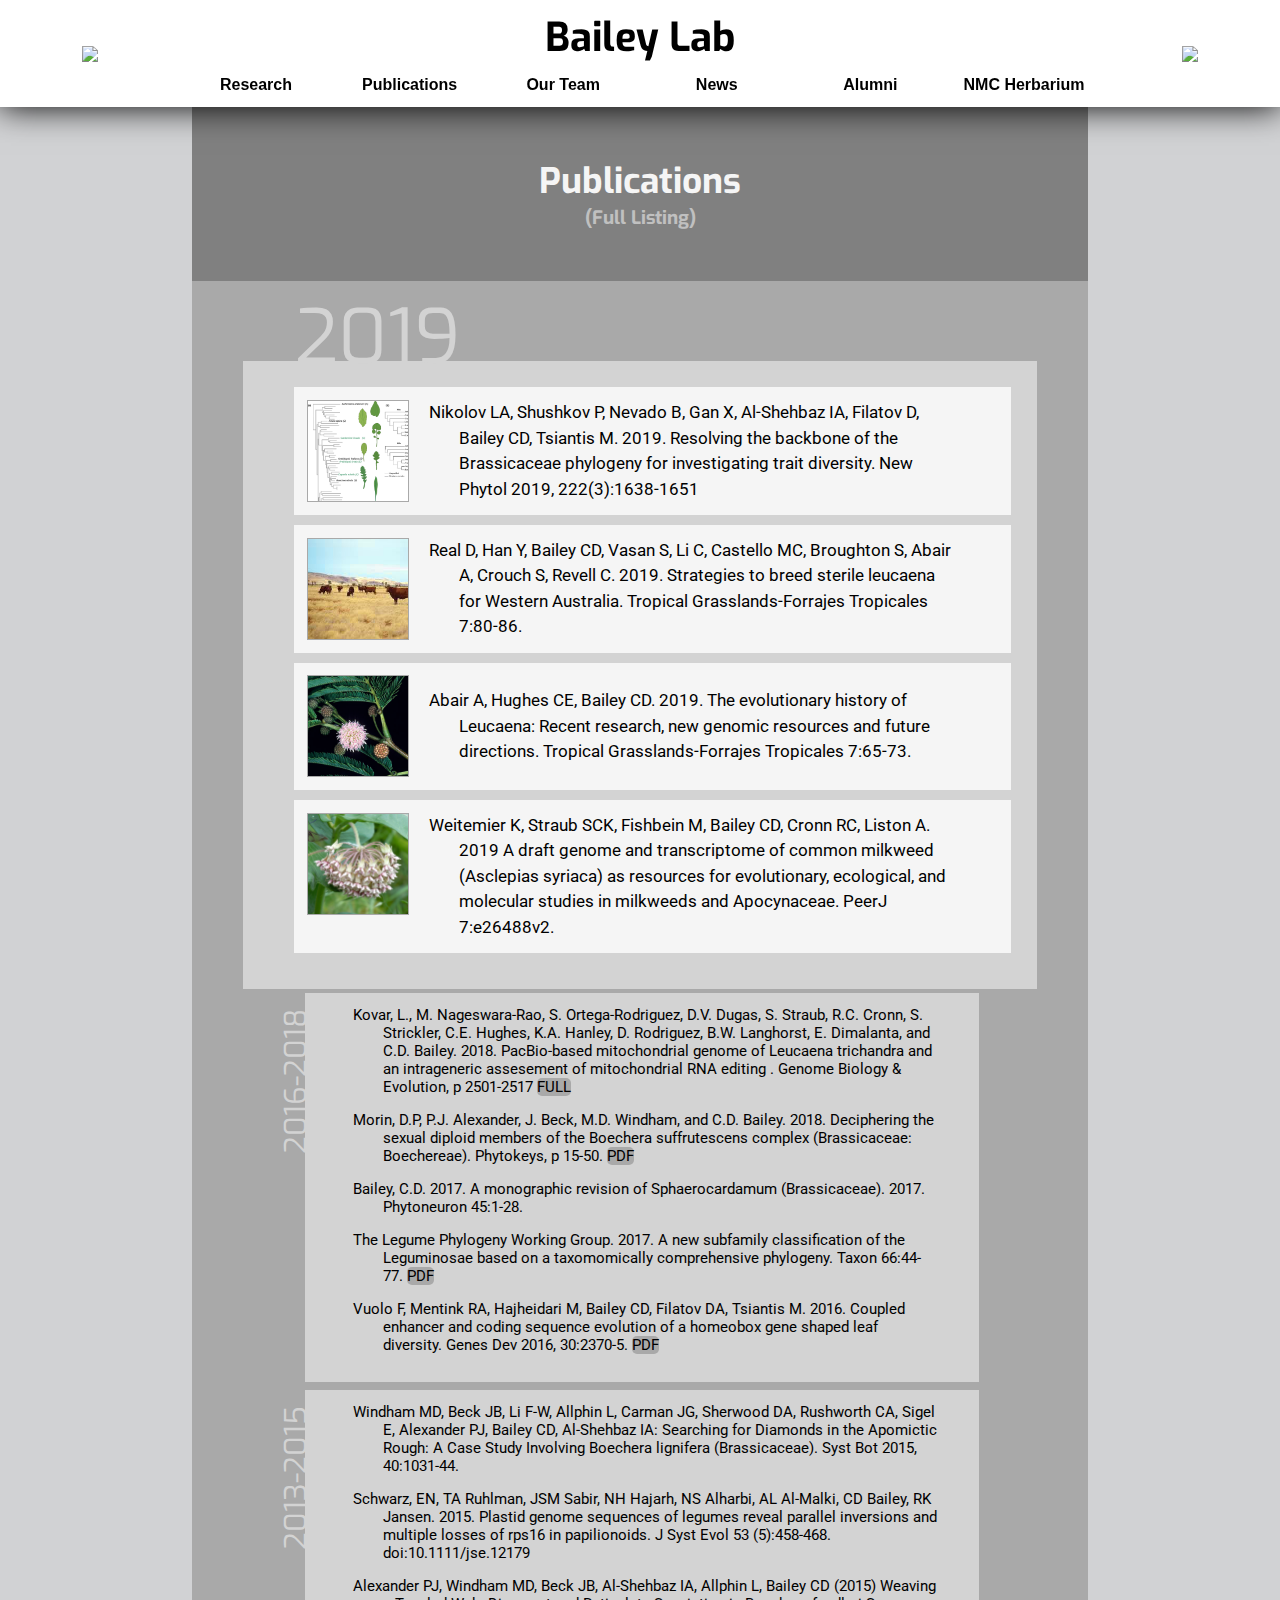
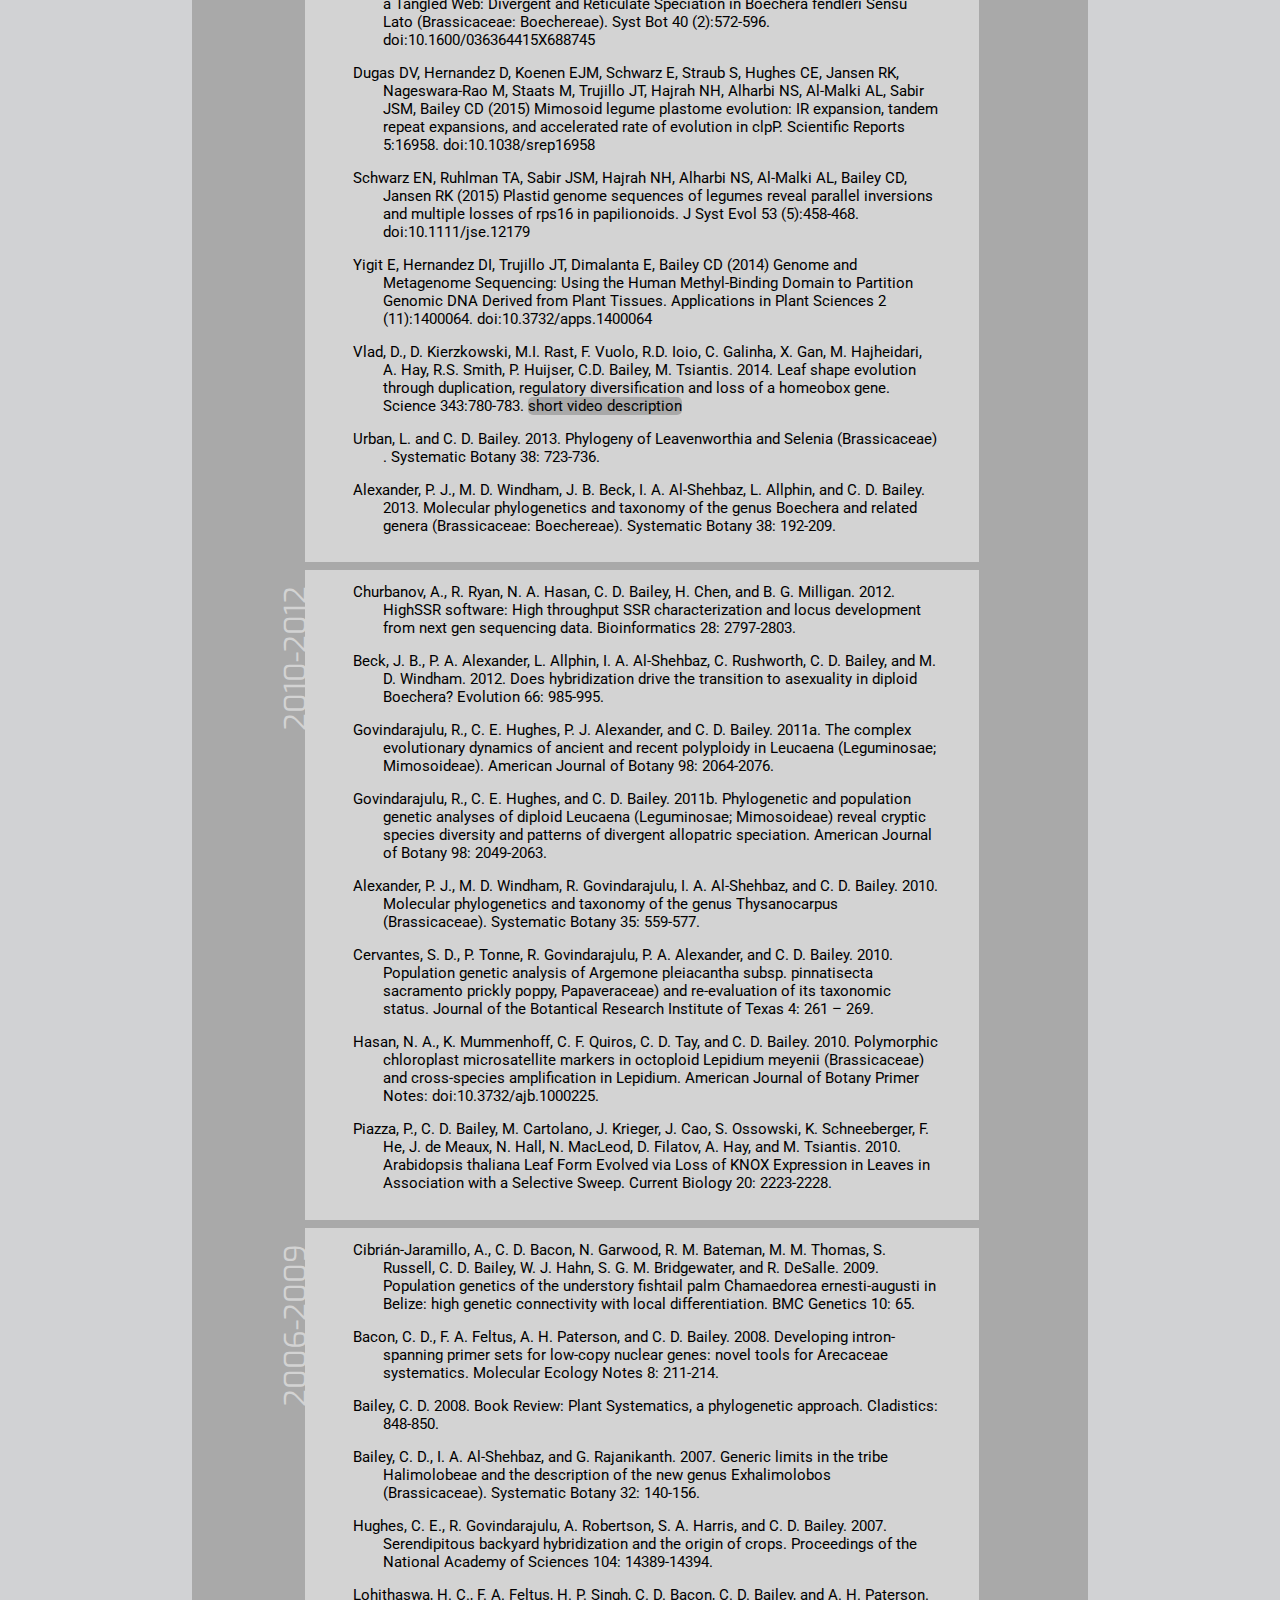
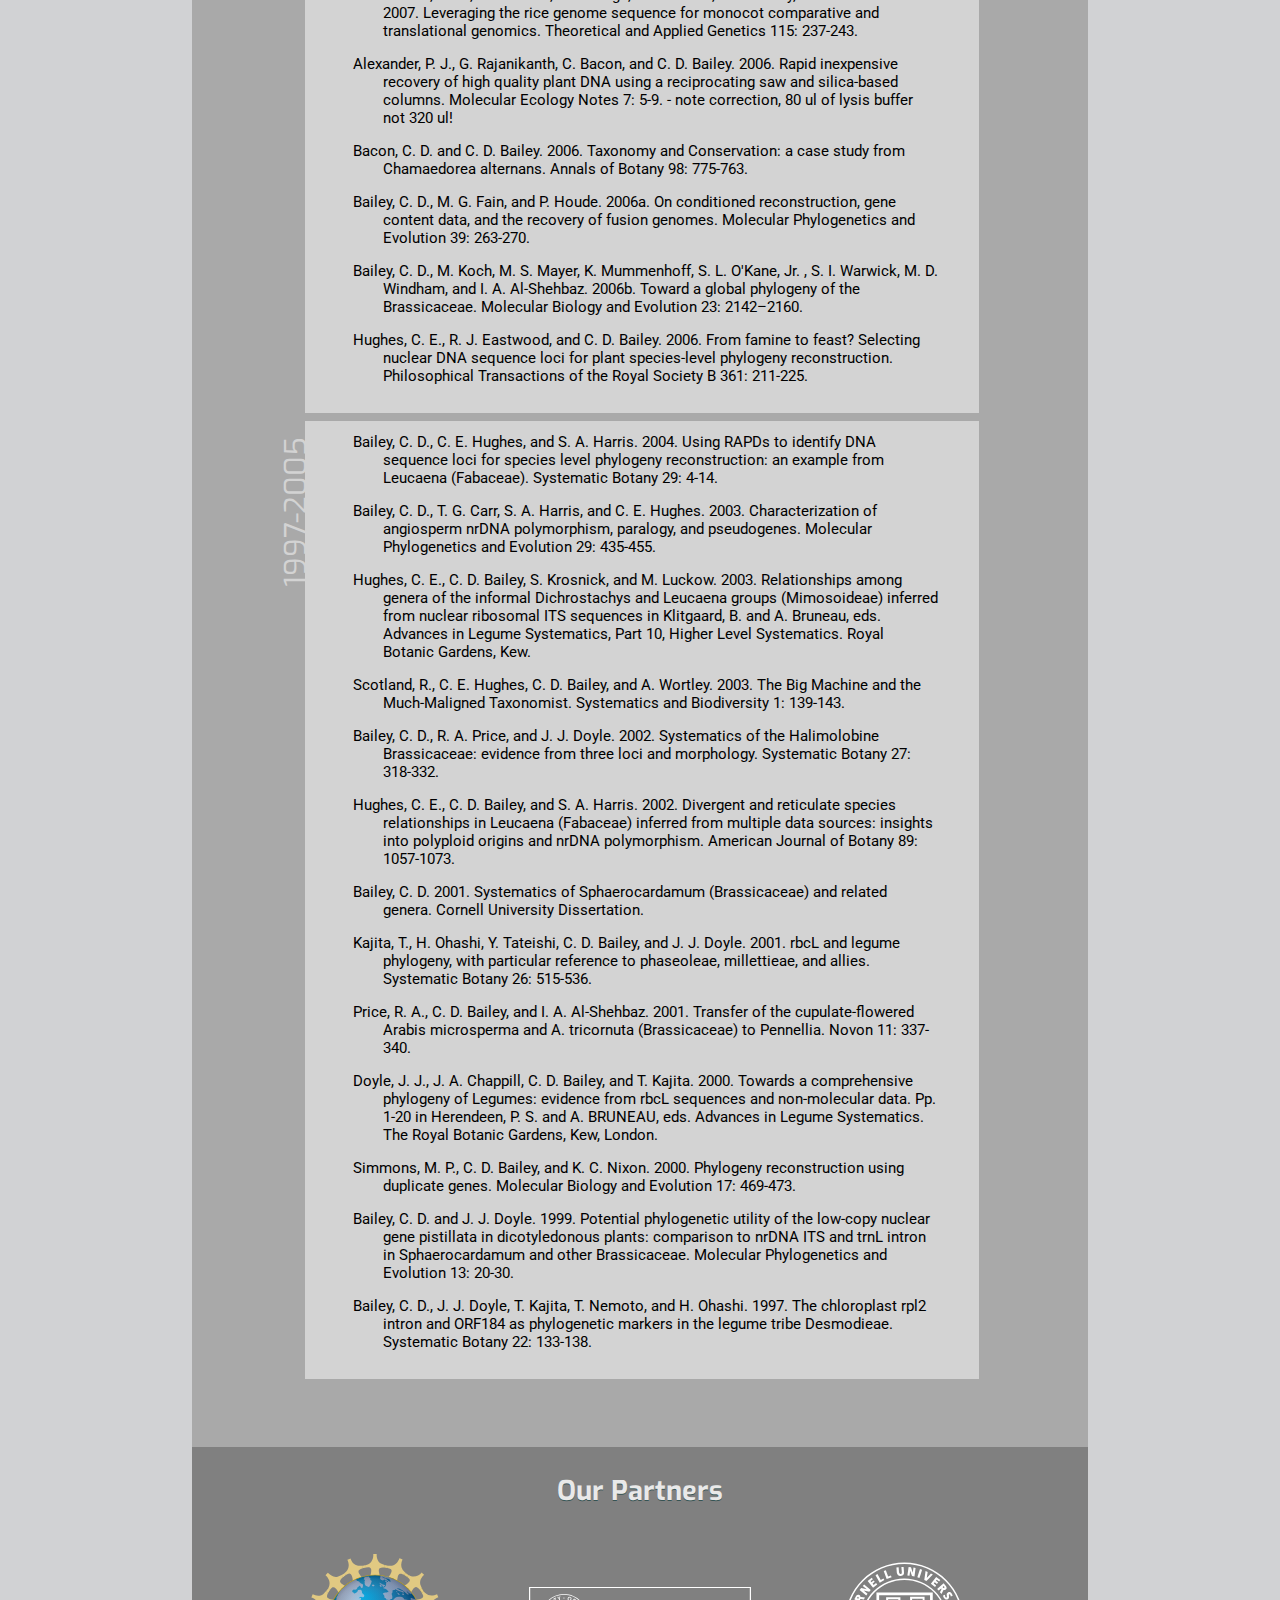
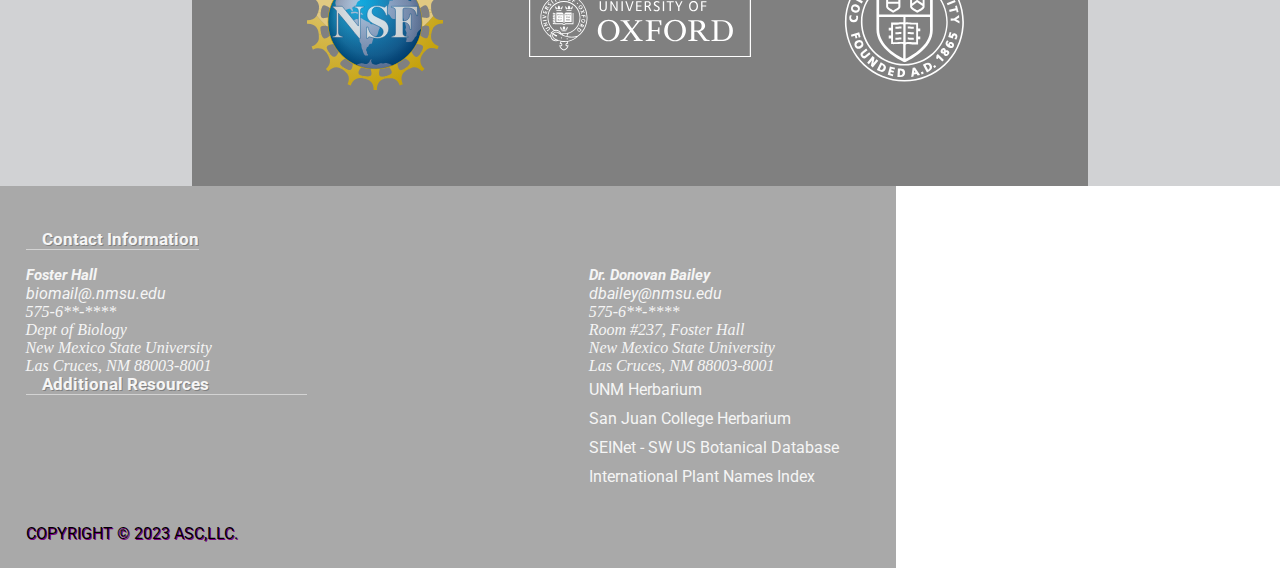
==== commit eef8119a: "Merge pull request #206 from NMoore-STEM/css_updates" ====
--- a/publications_full.html
+++ b/publications_full.html
@@ -1,8 +1,5 @@
 <!DOCTYPE html>
 <html lang="en">
-<!-- DEV NOTES -->
-<!-- this website was built with: HTML5,CSS3,JQUERY + MIGRATE,
-    KRAKEN.IO=>img compression,VSCODE=>editor -->
 <head>
     <meta charset="UTF-8">
     <meta name="viewport" content="width=device-width, height=device-height, initial-scale=1.0, maximum-scale=1.0, user-scalable=no">
@@ -12,7 +9,6 @@
     <link rel="stylesheet" href="styles.css">
     <link rel="preconnect" href="https://fonts.googleapis.com">
     <link rel="preconnect" href="https://fonts.gstatic.com" crossorigin="">
-    <!-- Remove below preload if page loading speed is slowed too much (lighthouse) -->
     <link rel="preload" as="style" href="https://fonts.googleapis.com/css2?family=Roboto:wght@300&Darker+Grotesque&family=Exo:wght@700&family=Exo+2&display=swap" crossorigin="">
     <link href="https://fonts.googleapis.com/css2?family=Roboto:wght@300&Darker+Grotesque&family=Exo:wght@700&family=Exo+2&display=swap" rel="stylesheet" crossorigin="">
     <link rel="icon" type="image/svg+xml" sizes="any" href="favicon.ico">
@@ -173,56 +169,51 @@
                         <polygon points="25,14 35,31 14,31"></polygon>
                     </svg>
                 </a>
-
-                <footer id=footer>
-                    <div class=copyright>COPYRIGHT &#169 2023 ASC,LLC.</div>
-                    <div class=footerHeadings>
-                        <h4>Contact Information</h4>
-                        <h4 class=additionalFull>Additional Resources</h4>
-                    </div>
-                    <div id=footerContent>
-                        <h3>Foster Hall</h3>
-                        <div class=footerIndent>
-                            <a href="mailto:biomail@.nmsu.edu">
-                                <img src="images/email_svg_icon.svg">
-                                <ul href="mailto:biomail@.nmsu.edu">biomail@.nmsu.edu</ul>
-                            </a>
-                            <div class=number>
-                                <img src="images\phone_white_outl_icon.svg">
-                                <phone>575-6**-****</phone>
-                            </div>
-                            <address>Dept of Biology</address>
-                            <address>New Mexico State University</address>
-                            <address>Las Cruces, NM 88003-8001</address>
-                        </div>
-                        <h3 class=baileyFooter>Dr. Donovan Bailey</h3>
-                        <div class=footerIndent id=baileyIndent>
-                            <a href="mailto:dbailey@nmsu.edu">
-                                <img src="images/email_svg_icon.svg">
-                                <ul href="mailto:dbailey@nmsu.edu">dbailey@nmsu.edu</ul>
-                            </a>
-                            <div class=number>
-                                <img src="images\phone_white_outl_icon.svg">
-                                <phone>575-6**-****</phone>
-                            </div>
-                            <address>Room #237, Foster Hall</address>
-                        </div>
-                        <div id=right>
-                            <div class=footerIndent>
-                                <a href="http://www.msb.unm.edu/divisions/herbarium/index.html">
-                                    UNM Herbarium</a>
-                                <a href="https://www.sanjuancollege.edu/science-math-and-engineering/herbarium/">
-                                    San Juan College Herbarium</a>
-                                <a href="http://swbiodiversity.org/seinet/index.php">
-                                    SEINet - SW US Botanical Database</a>
-                                <a href="https://www.ipni.org/">International Plant Names Index</a>
-                            </div>
-                        </div>
-                    </div>
-                </footer>
-
             </main>
         </div>
     </div>
+
+    <!-- New footer HTML (and CSS) 20230430 -->
+    <footer id=footer>
+        <h4>Contact Information</h4>
+        <div class=address_container>
+            <address>
+                <h3>Foster Hall</h3>
+                <div class=footerIndent>
+                    <a class=email href="mailto:biomail@.nmsu.edu">biomail@.nmsu.edu</a>
+                    <div class=number>575-6**-****</div>
+                    Dept of Biology<br />
+                    New Mexico State University<br />
+                    Las Cruces, NM 88003-8001<br />
+                </div>
+            </address>
+            <address>
+                <h3 class=baileyFooter>Dr. Donovan Bailey</h3>
+                <div class=footerIndent id=baileyIndent>
+                    <a class=email href="mailto:dbailey@nmsu.edu">dbailey@nmsu.edu</a>
+                    <div class=number>575-6**-****</div>
+                    Room #237, Foster Hall<br />
+                    New Mexico State University<br />
+                    Las Cruces, NM 88003-8001<br />
+                </div>
+            </address>
+        </div>
+        <div class=resource_links>
+            <h4>Additional Resources</h4>
+            <div id=right>
+                <div class=footerIndent>
+                    <a href="http://www.msb.unm.edu/divisions/herbarium/index.html">
+                        UNM Herbarium</a>
+                    <a href="https://www.sanjuancollege.edu/science-math-and-engineering/herbarium/">
+                        San Juan College Herbarium</a>
+                    <a href="http://swbiodiversity.org/seinet/index.php">
+                        SEINet - SW US Botanical Database</a>
+                    <a href="https://www.ipni.org/">International Plant Names Index</a>
+                </div>
+            </div>
+        </div>
+        <div class=copyright>COPYRIGHT &#169 2023 ASC,LLC.</div>
+    </footer>
+
 </body>
 </html>--- a/styles.css
+++ b/styles.css
@@ -1,7 +1,3 @@
-/** {
-    outline: 1px solid red;
-    outline-offset:-1px;
-}*/
 html {
     scroll-behavior: smooth;
     overflow-x: hidden;
@@ -369,11 +365,8 @@
 /*========================================================*/
 
 #publications {
-    /*display: block;*/
     position: relative;
     background-color: #808284;
-    /*grid-column-end: span 2;*/
-    /*width: 60vw;*/
     padding: 107px 5vw 8vw 5vw;
     margin: -107px 0 0;
     z-index: 4;
@@ -509,13 +502,11 @@
     max-width: 180px;
     height: 180px;
     padding: 10px;
-    -webkit-font-smoothing: subpixel-antialiased;
     backface-visibility: hidden;
 }
 .research1:hover .overlayTitle {
     opacity: 0.7;
     transition: 0.8s fade-in;
-    -webkit-font-smoothing: subpixel-antialiased;
 } 
 
 /* =======================================================*/
@@ -618,7 +609,6 @@
 }
 .smallPic2 {
     max-height: 100px;
-    vertical-align: top;
     margin: auto;
     border-radius: 50% 0;
 }
@@ -975,10 +965,10 @@
     margin:0;
 }
 #footer h3, #footer h4, #footer a {
-    color: whitesmoke !important;
+    color: whitesmoke;
     font-family: 'Roboto', sans-serif;
 }
-.footerHeadings {
+.address_container {
     display: inline-grid;
     width: 66vw;
     grid-template-columns: 2fr 1fr;
@@ -1002,12 +992,12 @@
 #footer h3 {
     font-size: 1.2vw;
 }
-#footerContent {
+.resource_links {
     display: grid;
     grid-template-rows: auto;
     grid-template-columns: 1fr 1fr 1fr;
 }
-#footerContent h3:nth-of-type(2) {
+.resource_links h3:nth-of-type(2) {
     grid-column-start: 2;
     grid-row-start: 1;
 }
@@ -1029,14 +1019,14 @@
 #footer a:hover {
     text-decoration: 2px solid darkgray;
 }
-.footerIndent {
+/* .footerIndent {
     display: inline-block;
     width: 100%;
     padding-top: 3px !important;
     padding-left: 2vw !important;
     margin-bottom: 1.5vw !important;
-}
-#footerContent .footerIndent:first-of-type {
+} */
+.resource_links .footerIndent:first-of-type {
     grid-column-start: 1;
 }
 .footerIndent a {
@@ -1068,7 +1058,7 @@
 #left > img {
     height: 4vw;
 }
-#footerContent > :nth-of-type(3) {
+.resource_links > :nth-of-type(3) {
     width:100%;
 }
 #right {
@@ -1079,6 +1069,7 @@
 }
 #right a {
     display: inline-flex;
+    position: relative;
     width: 100%;
     padding: 5px 0;
 }
@@ -1086,18 +1077,22 @@
     content: "";
     position: absolute;
     width: 0;
-    height: 20px;
     border-bottom: 2px solid silver;
     opacity: 0;
     transition: all 0.3s ease;
+    height: 70%;
+}
+#right a:hover {
+    color: #ffffff;
+    text-shadow: 1px 1px gray;
+    transition: all 200ms ease;
 }
 #right a:hover::before {
     content: "";
-    width: 16vw;
-    height: 20px;
     border-bottom: 2px solid silver;
     opacity: 1;
     transition: all 0.4s ease;
+    width: 100%;
 }
 .copyright {
     display: block;
@@ -1204,16 +1199,21 @@
     padding-left: 20px;
 }
 .yearHeading {
-    writing-mode: sideways-lr;
+    /* Ideally use "writing-mode: sideways-lr;" but doesnt work in chromium */
+    writing-mode: vertical-lr;
+    transform: rotate(180deg);
+    padding: 0;
+    margin: 0;
+    top: 20px;
     font-family: 'Exo', sans-serif;
     font-size: 30px;
-    line-height: 1.45;
+    line-height: 1.40;
     width: min-content;
     display: block;
     position: relative;
-    margin-right: -6px;
+    /* margin-right: -6px; */
     text-align: right;
-    padding-top: 2vw;
+    /* padding-top: 2vw; */
 }
 .yearGroup {
     background-color: lightgray;
@@ -1864,8 +1864,8 @@
 /*--------------ALUMNI - MOBILE--------------------*/
 /*=================================================*/
 #alumni {
-    position: relative;
-    top: 55vw;
+    /* position: relative;
+    top: 55vw; */
     margin-top: -80px;
     padding-top: 80px;
 }
@@ -1914,11 +1914,12 @@
 }
 .collapseButton, .collapseButton2 {
     display: flex;
-    width: 88.3vw;
     height: 80px;
     background-color: silver;
     border: none;
     padding: 0 15px 0 0;
+    width: 100%;
+    padding-inline: 0;
 }
 .collapseButton h2, .collapseButton2 h2 {
     background-color: transparent;
@@ -1933,6 +1934,7 @@
     display: inline-block;
     position: relative;
     margin: auto 0;
+    padding-right: 15px;
     width: 35px;
     right: 0;
 }
@@ -1980,12 +1982,12 @@
 /*-----------------PARTNERS - MOBILE------------------------*/
 /*==========================================================*/
 #fundingPartners {
-    width: 100vw;
+    /* width: 100vw; */
     overflow: hidden;
-    position: relative;
-    top: 70vw;
+    /* position: relative;
+    top: 70vw; */
     background-color: gray;
-    left: -4vw;
+    /* left: -4vw; */
     justify-items: center;
     display: grid;
     padding: 0 0 10vw;
@@ -2005,72 +2007,135 @@
 /*======================================================*/
 /*-----------------FOOTER - MOBILE----------------------*/
 /*======================================================*/
-#footer {
-    position: relative;
-    top: 70vw;
-    display: grid;
-    width: 100vw;
-    left: -4vw;
+footer {
+    /* position: relative;
+    top: 70vw; */
+    display: grid;
+    /* width: 100vw;
+    left: -4vw; */
     background-color: silver;
-    grid-template-rows: 40px 30px 192px 60px 170px 50px;
-    grid-template-columns: 4vw 1fr 1fr 4vw;
-}
-.additionalFull {
-    position: absolute;
+    /* grid-template-rows: 40px 30px 192px 60px 170px 50px; */
+    /* grid-template-columns: 15px 1fr 1fr 15px; */
+    grid-template-columns: 5vw 1fr 1fr 5vw;
+    /* padding-top: 50px; */
+    padding-top: 70px;
+}
+footer h4 {
+    font-size: 1.7em;
+    margin: 0 0 20px;
+    margin: 0;
+    border-bottom: 2px solid darkgray;
+    padding-left: 15px;
+}
+footer h4:not(.resource_links) {
+    /* font-size: 16pt;
+    font-size: 14pt; */
+    /* border-bottom: 2px solid darkgray; */
+    /* grid-column-start: 2;
+    grid-column-end: span 2; */
+    grid-column-start: 1;
+    grid-column-end: span 3;
+}
+.resource_links {
+    /* position: absolute;
     top: 290px;
     grid-row-start: 1;
     border-bottom: 2px solid darkgray;
-    width: 92vw;
+    width: 92vw; */
+}
+address {
+    margin-top: 20px;
+    line-height: 1.4;
+}
+address h3 {
+    /* margin: 0; */
+    margin: 0 0 8px;
 }
 .copyright {
     grid-row-start: 6;
     grid-column-start: 2;
     grid-column-end: span 2;
-    margin: auto;
+    /* margin: auto; */
     color: black;
     font-family: 'Roboto', sans-serif;
     text-shadow: 1px 1px purple;
-}
-.footerHeadings {
+    margin: 10px auto;
+}
+.address_container {
     grid-column-start: 2;
     grid-column-end: span 2;
-    grid-row-start: 2;
-    margin: auto 0;
-}
-.footerHeadings h4 {
+    /* grid-row-start: 2;
+    margin: auto 0; */
+    padding-left: 20px;
+    display: flex;
+    flex-wrap: wrap;
+}
+.address_container h4 {
     margin: auto;
     font-size: 14pt;
 }
 .footerIndent {
-    padding-left: 3vw;
-    grid-row-start: 2;
-}
-.footerIndent img {
+    /* padding-left: 3vw;
+    grid-row-start: 2; */
+    padding-left: 20px;
+    font-family: sans-serif;
+}
+/* .footerIndent img {
     height: 17px;
     float: left;
-}
-#footerContent {
-    font-size: 10pt;
-    border-top: 2px solid darkgray;
-    grid-column-end: span 2;
+} */
+.resource_links {
+    /* font-size: 10pt;
+    border-top: 2px solid darkgray; */
+    /* grid-column-end: span 2;
     grid-column-start: 2;
     grid-row-start: 3;
     grid-row-end: span 2;
-    display: grid;
-    grid-template-rows: 45px 135px;
-    grid-template-columns: 1fr 1fr;
-}
-#footerContent h3 {
+    display: grid; */
+    /* grid-template-rows: 45px 135px;
+    grid-template-columns: 1fr 1fr; */
+    margin-top: 50px;
+    grid-column-start: 1;
+    grid-column-end: span 3;
+    margin-bottom: 40px;
+}
+.resource_links h3 {
     margin: auto 0;
     font-size: 10pt;
 }
-.footerIndent ul {
+/* .footerIndent ul {
     padding-left: 25px;
     margin-bottom: 7px;
     margin-top: 0;
+} */
+.footerIndent a {
+    line-height: 2.3;
+    font-family: sans-serif;
+}
+address .email {
+    line-height: 1.4;
+}
+.email {
+    position: relative;
+    /* line-height: 1.4; */
+}
+.email::before, .number::before {
+    content:'';
+    position: absolute;
+    inset: -2px 0 0 -22px;
+}
+.email::before {
+    background: url("images/email_svg_icon.svg") center / contain no-repeat;
+    width: 20px;
+}
+.number::before {
+    background: url("images/phone_white_outl_icon.svg") center / contain no-repeat;
+    width: 26px;
+    left: -26px;
 }
 .number {
-    margin-bottom: 7px;
+    /* margin-bottom: 7px; */
+    position: relative;
 }
 phone {
     padding-left: 5px;
@@ -2078,27 +2143,34 @@
     align-items: center;
     margin: auto;
 }
-.footerIndent address:first-child {
+/* .footerIndent address:first-child {
     padding-top: 10px;
     position: relative;
     left: -10px;
-}
+} */
 #right {
-    position: absolute;
-    top: 320px;
+    /* position: absolute;
+    top: 320px; */
     font-family: 'Roboto', sans-serif;
     font-size: 13pt;
     line-height: 1.6;
+    padding: 25px 0 0 5vw;
 }
 #right .footerIndent {
     display: flex;
     flex-direction: column;
-    width: max-content;
-    margin-top: 2vw;
-}
-#right .footerIndent a {
+    /* width: max-content;
+    margin-top: 2vw; */
+}
+#right a {
+    line-height: 2.3;
+    font-family: sans-serif;
+}
+/* #right .footerIndent a {
     text-decoration: none;
-}
+    line-height: 2.3;
+    font-family: sans-serif;
+} */
 }
 /*============================================================*/
 
@@ -2531,7 +2603,7 @@
     font-family: 'Roboto', sans-serif;
     text-shadow: 1px 1px purple;
 }
-.footerHeadings {
+.address_container {
     display: grid;
     grid-column-start: 2;
     grid-column-end: span 2;
@@ -2539,10 +2611,10 @@
     grid-template-rows: 30px;
     grid-template-columns: 1fr 1fr;
 }
-.footerHeadings h4 {
+.address_container h4 {
     margin: auto 0;
 }
-#footerContent {
+.resource_links {
     font-size: 10pt;
     border-top: 2px solid darkgray;
     grid-column-end: span 2;
@@ -2577,10 +2649,10 @@
 address {
     padding-left: 25px;
 }
-#footerContent img {
+.resource_links img {
     height: 20px;
 }
-#footerContent h3:first-child {
+.resource_links h3:first-child {
     margin: 0;
     grid-row-start: 2;
 }
@@ -2604,7 +2676,15 @@
     display: flex;
     flex-direction: column;
 }
+
 .test {
     display: none;
 }
+}
+/* Special Viewport rules */
+@media only screen and (max-width: 599px) and (min-width: 500px) {
+    .address_container {
+        justify-content: space-evenly;
+        padding-left: 0;
+    }
 }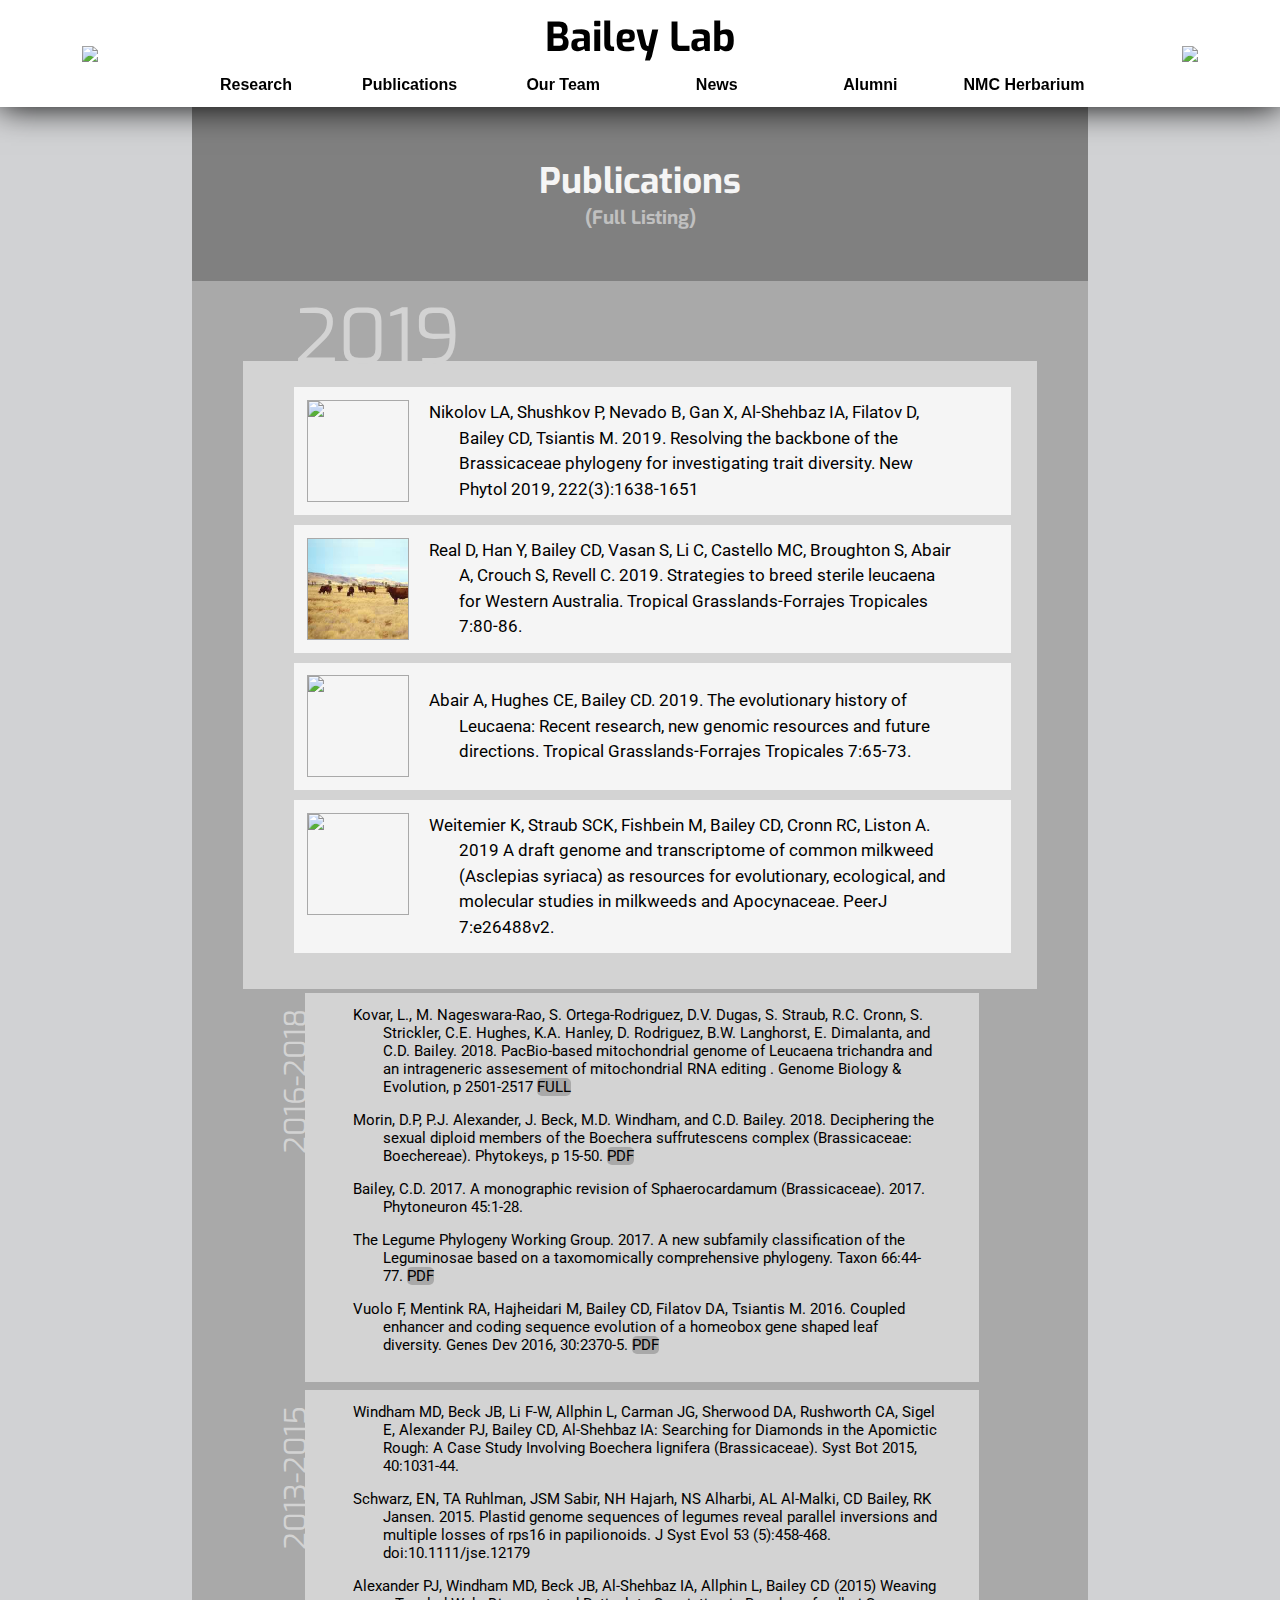
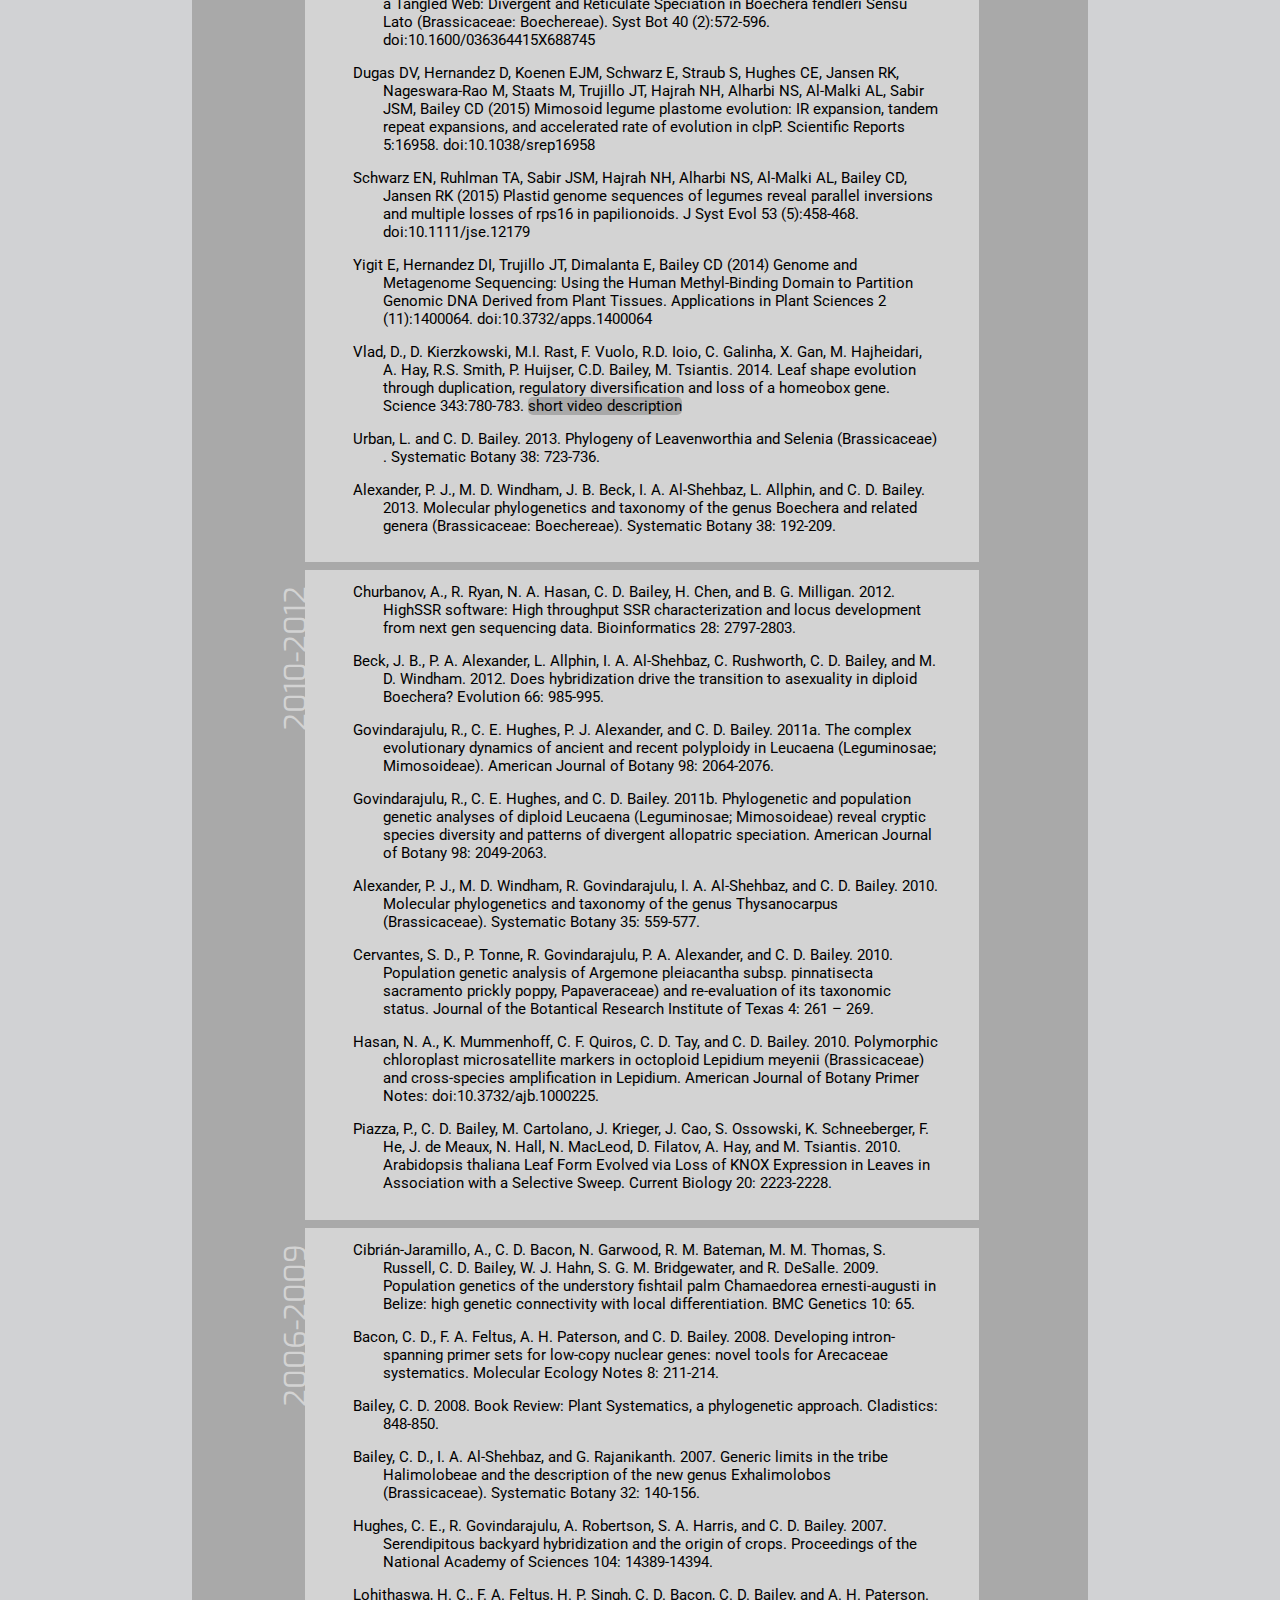
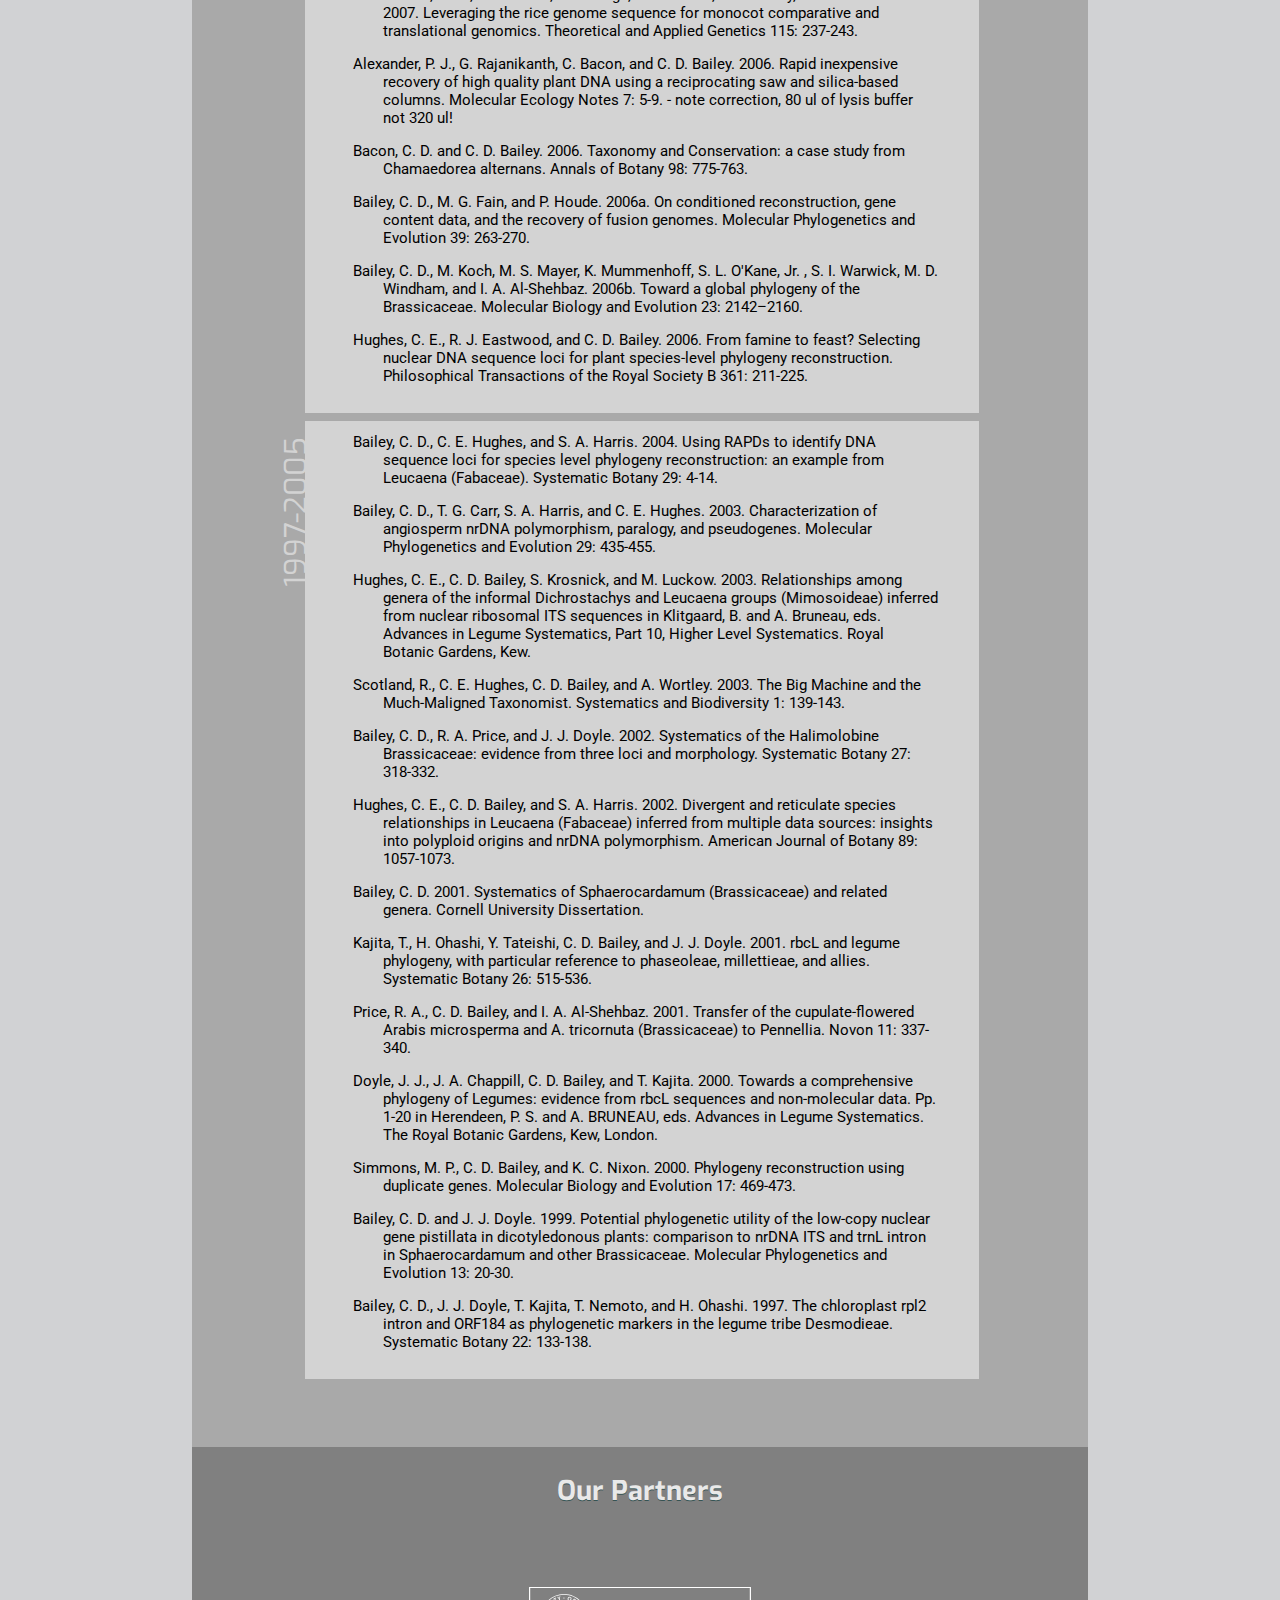
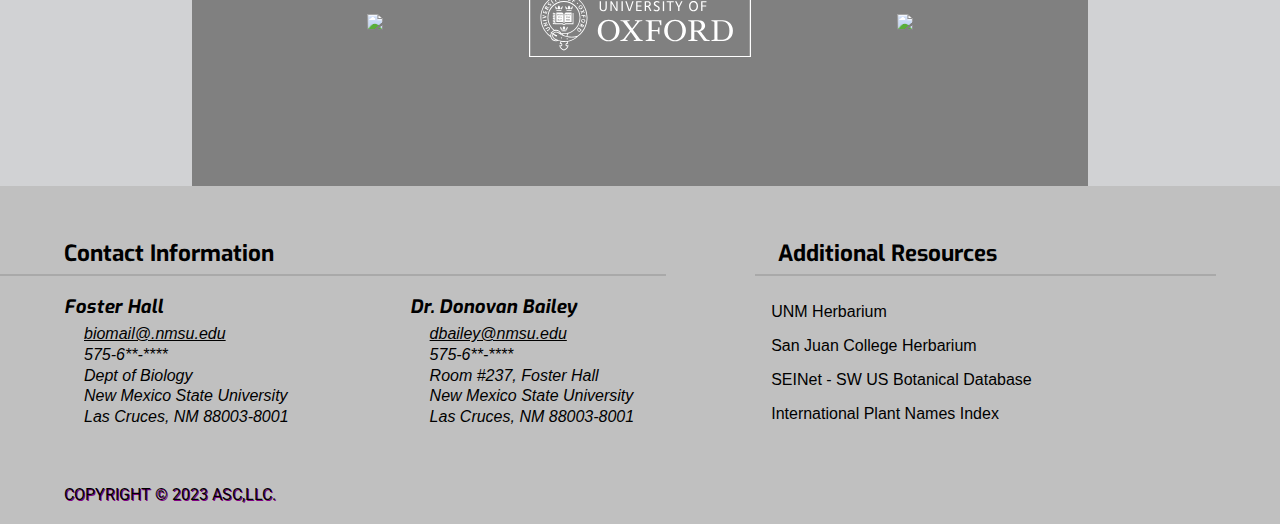
==== commit 7fbdc27c: "Lab pages - Full pub page - updated CSS,script,img Updated references to CSS, script, and images for" ====
--- a/publications_full.html
+++ b/publications_full.html
@@ -6,7 +6,7 @@
     <title>NMSU Bailey Lab - Publications</title>
     <meta name="description" content="A full listing of Doctor Donovan Bailey's associated academic publications" />
     <meta name="robots" content="noindex,nofollow,nosnippet,noarchive,noodp,noydir"/>
-    <link rel="stylesheet" href="styles.css">
+    <link rel="stylesheet" href="styles/styles.css">
     <link rel="preconnect" href="https://fonts.googleapis.com">
     <link rel="preconnect" href="https://fonts.gstatic.com" crossorigin="">
     <link rel="preload" as="style" href="https://fonts.googleapis.com/css2?family=Roboto:wght@300&Darker+Grotesque&family=Exo:wght@700&family=Exo+2&display=swap" crossorigin="">
@@ -15,7 +15,7 @@
     <link rel="dns-prefetch" href="//cdnjs.cloudflare.com">
     <script src="https://cdnjs.cloudflare.com/ajax/libs/jquery/3.6.4/jquery.min.js" integrity="sha512-pumBsjNRGGqkPzKHndZMaAG+bir374sORyzM3uulLV14lN5LyykqNk8eEeUlUkB3U0M4FApyaHraT65ihJhDpQ==" crossorigin="anonymous" referrerpolicy="no-referrer"></script>
     <script src="../ASC-LLC-Redesign/jquery3.6.4.min.js"></script>
-    <script src="accordians_01.js"></script>
+    <script src="scripts/script.js"></script>
 </head>
 
 <body>
@@ -70,25 +70,25 @@
                         <div class=yearHeadingTop>2019</div>
                         <a class=publicationTile href="https://nph.onlinelibrary.wiley.com/doi/epdf/10.1111/nph.15732">
                             <div class=publicationFrame>
-                                <img src="images\2019_r1e1.jpg">
+                                <img src="images/2019-r1e1.jpg">
                             </div>
                             <ul>Nikolov LA, Shushkov P, Nevado B, Gan X, Al-Shehbaz IA, Filatov D, Bailey CD, Tsiantis M. 2019. Resolving the backbone of the Brassicaceae phylogeny for investigating trait diversity. New Phytol 2019, 222(3):1638-1651 </ul>
                         </a>
                         <a class=publicationTile href="http://www.scielo.org.co/pdf/tgft/v7n2/2346-3775-tgft-7-02-80.pdf">
                             <div class=publicationFrame>
-                                <img src="images\WApastorale1.jpg">
+                                <img src="images/WApastorale1.jpg">
                             </div>
                             <ul>Real D, Han Y, Bailey CD, Vasan S, Li C, Castello MC, Broughton S, Abair A, Crouch S, Revell C. 2019. Strategies to breed sterile leucaena for Western Australia. Tropical Grasslands-Forrajes Tropicales 7:80-86.</ul>
                         </a>
                         <a class=publicationTile href="http://www.scielo.org.co/pdf/tgft/v7n2/2346-3775-tgft-7-02-65.pdf">
                             <div class=publicationFrame>
-                                <img src="images\L_trichandra_CEH1233_inflorescence2e1.jpg">
+                                <img src="images/trich2.jpg">
                             </div>
                             <ul>Abair A, Hughes CE, Bailey CD. 2019. The evolutionary history of Leucaena: Recent research, new genomic resources and future directions. Tropical Grasslands-Forrajes Tropicales 7:65-73.</ul>
                         </a>
                         <a class=publicationTile href="https://peerj.com/articles/7649.pdf">
                             <div class=publicationFrame>
-                                <img src="images\Asyriaca_infl_fig1e1.jpg">
+                                <img src="images/asyriaca1.jpg">
                             </div>
                             <ul>Weitemier K, Straub SCK, Fishbein M, Bailey CD, Cronn RC, Liston A. 2019 A draft genome and transcriptome of common milkweed (Asclepias syriaca) as resources for evolutionary, ecological, and molecular studies in milkweeds and Apocynaceae. PeerJ 7:e26488v2.</ul>
                         </a>
@@ -159,9 +159,9 @@
                 </section>
                 <section id=fundingPartners>
                     <h4>Our Partners</h4>
-                    <img class=first src="images\NSF_Logo.svg">
+                    <img class=first src="images/nsf-logo.svg">
                     <img class=second src="images/oxweb-logo-rect.svg">
-                    <img class=third src="images/cornell_white_seal_simple.svg">
+                    <img class=third src="images/cornell-wh-simple.svg">
                 </section>
 
                 <a id=buttonToTop title="Back to Top">
@@ -212,7 +212,7 @@
                 </div>
             </div>
         </div>
-        <div class=copyright>COPYRIGHT &#169 2023 ASC,LLC.</div>
+        <div class=copyright>COPYRIGHT &#169; 2023 ASC,LLC.</div>
     </footer>
 
 </body>
--- a/styles/styles.css
+++ b/styles/styles.css
@@ -0,0 +1,2610 @@
+html {
+    scroll-behavior: smooth;
+    overflow-x: hidden;
+}
+/*==========================================================*/
+/*==========================================================*/
+/*====                PC-FULL resolution                ====*/
+/*==========================================================*/
+/*==========================================================*/
+@media only screen and (min-width: 1025px) {
+body {
+    margin: 0 0 0 0;
+}
+h1, h2, h3, h4, h5, h6 {
+    font-family: 'Exo', sans-serif;
+    color: black;
+    text-transform: capitalize;
+}
+h2, h5 {
+    display: inline-block;
+    text-align: center;
+}
+h1 {
+    font-size: 250%;
+    text-align: center;
+    padding-top: 11px;
+    margin: 0;
+}
+h2 {
+    font-size: 220%;
+    width: 23vw;
+    margin: 4vw 0 4vw 0;
+}
+h3 {
+    text-align: left;
+    margin: 0;
+    padding: 1em 0 0.5em 1em;
+}
+h4 {
+    display: inline-block;
+    text-align: left;
+    font-size: 1.5em;
+    margin: 0;
+    margin-top: auto;
+    padding: 0 0 0.25em 1em;
+    grid-column-start: 2;
+    grid-column-end: span 2;
+}
+h5 {
+    display: inline-block;
+    font-size: 220%;
+    padding-top: 1vh;
+    margin-bottom: 2px;
+    width: 23vw;
+}
+h6 {
+    display: inline-flex;
+    font-size: 1.18vw;
+    margin: 1vw 0.5vw 0.3vw 0.5vw;
+}
+ul {
+    display: block;
+    padding: 0 1em 1em 3em;
+    font-family: 'Roboto', sans-serif;
+    font-size: 10pt;
+    margin: 0;
+    grid-column-start: 2;
+}
+li {
+    padding: 0 1em 1em 0;
+    font-family: 'Roboto', sans-serif;
+    font-size: 0.7em;
+    margin: 0 0 0 3em;
+}
+img {
+    object-fit: contain;
+}
+.container {
+    background-color: #D1D2D4;
+    scroll-behavior: smooth;
+    overflow-x: hidden;
+}
+p {
+    font-family: 'Exo 2', sans-serif;
+    font-size: 14.25px;
+    margin: 0 0 1.5vw 0;
+}
+a {
+    text-decoration: none;
+    width: inherit;
+    height: inherit;
+    align-content: center;
+    color: black;
+}
+/* =======================================================*/
+/*------------Header, Title, Navigation-------------------*/
+/*========================================================*/
+#header {
+    display: grid;
+    position: fixed;
+    background-color: white;
+    box-shadow: 0 0 2em black;
+    grid-template-columns: 14vw 12vw 12vw 12vw 12vw 12vw 12vw 14vw;
+    grid-template-rows: 63px 44px;
+    z-index: 3;
+    min-height: 107px;
+}
+#nmsu {
+    display: grid;
+    justify-items: center;
+    grid-row-start: 1;
+    grid-row-end: span 2;
+}
+#top {
+    height: 63px;
+    z-index: 1;
+    grid-column-end: span 6;
+}
+.menuClosed {
+    display: flex;
+    margin: 0;
+    padding: 0;
+    grid-column-start: 2;
+    grid-column-end: span 6;
+    grid-row-start: 2;
+    grid-row-end: span 1;
+}
+nav:hover {
+    background-color:whitesmoke;
+}
+.button {
+    font-family: 'Darker Grotesque', sans-serif;
+    text-align: center;
+    font-weight: bold;
+    justify-content: center;
+    color: black;
+    grid-row-start: 2;
+    grid-row-end: span 1;
+    z-index: 2;
+    width: 12vw;
+    height: 44px;
+}
+.button a {
+    display: grid;
+}
+.button a::before {
+    width: 2px;
+    color: darkgray;
+    margin: 4px;
+    margin-left: 5.4vw;
+    border: 2px solid darkgray;
+    border-left: 4px solid darkgray;
+    border-right: none;
+    content: "";
+    height: 18px;
+    position: absolute;
+    opacity: 0;
+    transition: all 0.3s cubic-bezier(0.13, 1.18, 0.7, 0.84);
+}
+.button a:hover::before {
+    width: 5px;
+    height: 32px;
+    margin: 4px 0;
+    opacity: 0.8;
+    transition: all 1000ms cubic-bezier(0.19, 1, 0.22, 1);
+}
+.button a::after {
+    width: 2px;
+    color: darkgray;
+    margin: 4px;
+    margin-left: 5.4vw;
+    border: 2px solid darkgray;
+    border-right: 4px solid darkgray;
+    border-left: none;
+    content: "";
+    height: 18px;
+    position: absolute;
+    opacity: 0;
+    transition: all 0.3s cubic-bezier(0.13, 1.18, 0.7, 0.84);
+}
+.button a:hover::after {
+    width: 5px;
+    height: 32px;
+    margin: 4px 0 4px 11.35vw;
+    opacity: 0.8;
+    transition: all 1000ms cubic-bezier(0.19, 1, 0.22, 1);
+}
+.nmsuBIO {
+    display: grid;
+    justify-items: center;
+    align-content: center;
+    max-width: 100%;
+    min-width: 110px;
+    min-height: 95px;
+    grid-row-end: span 2;
+    z-index: 3;
+}
+#mobileMenu {
+    display: none;
+}
+
+/* =======================================================*/
+/*-----------General/ Main content Elements---------------*/
+/*========================================================*/
+
+.wrapper {
+    display: grid;
+    position: relative;
+    min-width: 70vw;
+    grid-template-columns: 1fr 70vw 1fr;
+    z-index: 1;
+}
+.scroll_area {
+    display: inline-grid;
+    position: relative;
+    height: auto;
+    grid-column-start: 2;
+    z-index: 1;
+}
+
+/* =======================================================*/
+/*--------------Welcome Section---------------------------*/
+/*========================================================*/
+
+#foster {
+    position: absolute;
+    top: 0px;
+    right: 0px;
+    margin-top: 107px;
+    margin-right: -4vw;
+    max-height: 560px;
+}
+#welcome {
+    display: block;
+    position: relative;
+    width: 70vw;
+    max-height: 600px;
+    padding: 107px 0 0;
+    background-color: white;
+    z-index: 6;
+    overflow: hidden;
+}
+#welcome h2, #publications h2 {
+    width: 23vw;
+    margin-bottom: 2vw;
+}
+.welcomeSub {
+    display: block;
+    position: relative;
+    padding: 0 1vw 0.7em;
+    max-height: 550px;
+    min-height: 550px;
+    min-width: 40vw;
+    max-width: 40vw;
+    background-color: white;
+    z-index: 2;
+}
+article li {
+    overflow: hidden;
+    display: block;
+    font-size: 12px;
+}
+.intro {
+    display: block;
+    position: relative;
+    float: left;
+    margin: 3.5vw 1.5em 0 1em;
+    padding-top: 2em;
+    height: 280px;
+}
+figcaption {
+    line-height: 0.75em;
+    padding-top: 0.1vh;
+    text-align: center;
+    font-family: 'Exo 2', sans-serif;
+    font-size: 0.8em;
+    color: dimgray;
+}
+@media only screen and (max-width:1290px) {
+    #introPic {
+        display: none !important;
+    }
+    .welcomeSub {
+        padding: 12px 2vw 1em;
+    }
+    #welcome h2 {
+        width: 100%;
+        max-width: 100%;
+    }
+    #foster {
+        right: -55px;
+    }
+    article {
+        float: inline-end !important;
+        margin-top: 4.5vw;
+        background-color: whitesmoke;
+        padding-bottom: 20px;
+    }
+    #leuc01 {
+        left: -20vw;
+    }
+}
+.welcomeText {
+    display: block;
+    position: relative;
+    font-family: 'Exo 2', sans-serif;
+    margin: 0;
+    padding: 0 1em 0 0;
+}
+article {
+    float: inline-start;
+}
+article h3 {
+    text-align: left;
+    font-family: 'Exo', sans-serif;
+    color: black;
+    margin: 0;
+    padding: 1em 0 0.3em 1em;
+}
+#topNewsClone #topNews {
+    padding-left: 1em;
+}
+.newsLink {
+    padding: 0 0 0 1.5em;
+    font-size: 0.9em;
+    font-family: 'Exo 2', sans-serif;
+    text-decoration: underline;
+}
+
+/* =======================================================*/
+/*---------------Research Interests-----------------------*/
+/*========================================================*/
+
+#research {
+    display: inline-block;
+    position: relative;
+    overflow: hidden;
+    width: 70vw;
+    height: 600px;
+    grid-column-start: 1;
+    margin: -107px 0 0;
+    padding: 107px 0 0;
+    z-index: 5;
+}
+#research h2 {
+    text-align: center;
+    width: 100%;
+    margin: 4vw 0 4vw 0;
+}
+#leuc01 {
+    position: absolute;
+    top: -40px;
+    left: -10vw;
+    height: 110%;
+    z-index: 2;
+}
+#researchText {
+    position: absolute;
+    max-width: 30vw;
+    height: 81%;
+    padding: 0em 2vw 30px 3vw;
+    right: 0px;
+    background-color: white;
+    z-index: 3;
+}
+
+/* =======================================================*/
+/*--------------Publications Section----------------------*/
+/*========================================================*/
+
+#publications {
+    position: relative;
+    background-color: #808284;
+    padding: 107px 5vw 8vw 5vw;
+    margin: -107px 0 0;
+    z-index: 4;
+}
+#carousel_NavLeft {
+    position: absolute;
+    display: block;
+    cursor:cell;
+    background: lightgray;
+    padding: 0;
+    margin: 0;
+    width: 75px;
+    height: 75px;
+    top: 480px;
+    left: 1.2vw;
+    z-index: 100;
+    border: none;
+    border-radius: 50%;
+    opacity: 30%;
+    transition: all 500ms ease;
+}
+#carousel_NavLeft:hover {
+    opacity: 60%;
+    scale: 1.1;
+    transition: all 300ms ease;
+}
+#inlineSVG_1 {
+    opacity: 70%;
+    fill: none;
+    stroke: black;
+    stroke-linecap: round;
+    stroke-width: 7px;
+}
+#carousel_NavRight {
+    position: absolute;
+    display: block;
+    cursor:cell;
+    background: lightgray;
+    padding: 0;
+    margin: 0;
+    width: 75px;
+    height: 75px;
+    top: 480px;
+    right: 1.2vw;
+    z-index: 100;
+    border: none;
+    border-radius: 50%;
+    opacity: 30%;
+    transition: all 500ms ease;
+}
+#carousel_NavRight:hover {
+    opacity: 60%;
+    scale: 1.1;
+    transition: all 300ms ease;
+}
+#inlineSVG_2 {
+    opacity: 70%;
+    fill: none;
+    stroke: black;
+    stroke-linecap: round;
+    stroke-width: 7px;
+}
+#publications button:active, #publications svg:active {
+    scale: 0.9;
+}
+.pubLink {
+    font-family: 'Roboto', sans-serif;
+    font-size: 1.2vw;
+    text-align: right;
+    padding: 0 1.5vw 0 2.5vw;
+    margin: 0 0 0 17vw;
+}
+.pubLink:hover {
+    color: lightgray;
+    box-shadow: 1px 1px 1px 1px black;
+}
+#carouselWindow {
+    display: block;
+    position: relative;
+    overflow: hidden;
+    height: 450px;
+    width: 60vw;
+    z-index: 50;
+    padding-top: 60px;
+    border-top: 2px solid darkgray;
+}
+#carouselReel {
+    display: inline-block;
+    position: absolute;
+    width: 2220px;
+    height: 450px;
+    overflow: hidden;
+}
+/*---Publication Tiles--------------------------------------------*/
+#carouselReel a {
+    display: block;
+    height: 100%;
+}
+#carouselReel img {
+    width: 100%;
+}
+.research1 {
+    display: inline-block;
+    position: relative;
+    width: 200px;
+    height: 200px;
+    overflow: hidden;
+    margin: 12px;
+    transition: 0.5s ease;
+}
+.research1:hover {
+    box-shadow: 0 10px 10px -10px rgba(0, 0, 0, 0.5);
+    -webkit-transform: scale(1.1);
+    transform: scale(1.1);
+    transition: 0.5s ease;
+}
+.research1 .overlayTitle {
+    opacity: 0;
+    display: flex;
+    flex-direction: column;
+    justify-content: center;
+    font-family: 'Roboto', sans-serif;
+    font-size: 1em;
+    text-align: center;
+    text-overflow: ellipsis;
+    -webkit-line-clamp: 4;
+    position: absolute;
+    overflow: hidden;
+    top: 0;
+    color: white;
+    background-color: black;
+    width: 180px;
+    max-width: 180px;
+    height: 180px;
+    padding: 10px;
+    backface-visibility: hidden;
+}
+.research1:hover .overlayTitle {
+    opacity: 0.7;
+    transition: 0.8s fade-in;
+} 
+
+/* =======================================================*/
+/*----------------Our Team Section------------------------*/
+/*========================================================*/
+
+#ourTeam {
+    display: block;
+    position: relative;
+    width: 70vw;
+    height: 100%;
+    background-color: whitesmoke;
+    grid-column-start: 1;
+    grid-row-start: 4;
+    margin: -107px 0 0;
+    padding: 107px 0 0;
+    z-index: 3;
+}
+#ourTeam h2, #news h2 {
+    text-align: center;
+    width: 100%;
+}
+.teamTop {
+    display: inline-grid;
+    position: relative;
+    height: auto;
+    width: 80vw;
+    left: -5vw;
+    background-color: white;
+    z-index: 5;
+    grid-template-columns: 40vw 40vw;
+}
+.teamTop img {
+    width: 100%;
+}
+.filter {
+    display: none;
+}
+.team {
+    margin: auto;
+    grid-column-start: 2;
+}
+#bailey {
+    display: inline-flex;
+    flex-direction: row;
+    background-color: whitesmoke;
+    width: 48vw;
+    padding: 2vh;
+    margin: 5vw 9vw 4vw 9vw;
+    border-top: 2px solid lightgray;
+    border-bottom: 2px solid lightgray;
+}
+.smallPic3 {
+    display: flex;
+    width: auto !important;
+    margin-left: 0;
+    min-height: 110px;
+    padding-left: 25px;
+}
+.title {
+    display: flex;
+    grid-column-start: 2;
+    grid-column-end: span 3;
+    grid-row-start: 2;
+    font-size: 1em;
+}
+.title2 {
+    display: block;
+    grid-column-start: 2;
+    grid-column-end: span 3;
+    grid-row-start: 3;
+    padding-left: 6vw;
+    padding: 4px 2vw 0 3vw;
+    margin-bottom: 1.7vw;
+}
+.education1 {
+    font-size: 0.75em;
+    padding-bottom: 5px;
+}
+.specialty {
+    display: block;
+    font-size: 0.75em;
+    grid-column-start: 2;
+    grid-column-end: span 3;
+    grid-row-start: 5;
+}
+.specialty2 {
+    display: block;
+    grid-column-start: 2;
+    grid-column-end: span 3;
+    grid-row-start: 5;
+    padding: 0 0 0 4vw;
+    max-width: 16vw;
+}
+.smallPic {
+    max-height:100px;
+    min-height:100px;
+    margin: auto;
+    grid-row-end: span 5;
+}
+.smallPic2 {
+    max-height: 100px;
+    margin: auto;
+    border-radius: 50% 0;
+}
+#ourTeam h1 {
+    font-size: 250%;
+    text-align: center;
+    margin: 0 0 0 5vw;
+    padding: 10px 0 10px 0;
+    width: 60vw;
+}
+.currentTeam {
+    width: 100%;
+    text-align: center;
+    font-size: 1.7em;
+    padding-bottom: 1.5vw;
+    padding-left: 0;
+}
+.formerPost {
+    display: inline-flex;
+    grid-template-columns: 1fr 1fr;
+    grid-template-rows: 40px 10px 20px 20px 100px;
+    width: 70vw;
+    vertical-align: top;
+    align-content: center;
+    justify-content: center;
+    gap:3.5vw;
+}
+div.formerPost .title2 {
+    vertical-align: top;
+    margin: 0;
+    padding: 0 0 8px 1vw;
+    font-size: 0.95vw;
+}
+.studentList {
+    display: inline-block;
+    min-width: 25vw;
+    max-width: 25vw;
+    background-color:rgb(223, 223, 223);
+    padding-left: 1vw;
+}
+.headingPost h2 {
+    margin: 2vw 0 0 0;
+    font-size: 1.7em;
+}
+.headingPost .studentList {
+    display: grid;
+    min-width: 25vw;
+    max-width: 25vw;
+    max-height: 20vw;
+    min-height: 20vw;
+    background-color: rgb(223, 223, 223);
+    padding-left: 1vw;
+    grid-template-columns: 1fr 2fr;
+    grid-template-rows: 1.2fr 1fr;
+}
+.headingPost .smallPic2 {
+    margin: auto;
+}
+.headingPost .picText {
+    display: flex;
+    flex-direction: column;
+    max-width: 20vw;
+    justify-content: center;
+}
+.headingPost .specialty2 {
+    display: block;
+    grid-column-start: 1;
+    grid-column-end: span 2;
+    grid-row-start: 2;
+    padding: 0 15px 0 4vw;
+    max-width: 25vw;
+    font-size: 1.1vw;
+}
+.picText {
+    display: inline-block;
+    max-width: 20vw;
+}
+.picText h6 {
+    text-align: center;
+    padding-left: 15px;
+}
+
+#current {
+    display: block;
+    margin: 0.8vw 0 1vw 0;
+    padding: 0;
+    font-size: 1.6vw;
+    text-align: center;
+}
+.currentStudents {
+    display: inline-flex;
+    width: 70vw;
+    align-content: center;
+    justify-content: center;
+    gap: 5vw;
+    margin-bottom: 4vw;
+}
+.studentName {
+    font-size: 2.5vh;
+    padding: 0 1vw 0.2vw 1vw;
+}
+
+/* =======================================================*/
+/*------------------News Section--------------------------*/
+/*========================================================*/
+
+#news {
+    display: block;
+    position: relative;
+    background-color: white;
+    grid-column-start: 1;
+    margin: -107px 0 0;
+    padding: 112px 0 0;
+    z-index: 2;
+}
+#news h1 {
+    padding: 40px 0 25px 0;
+}
+#newsContainer {
+    margin: 2vw 5vw 5vw 5vw;
+    padding: 2vw 3vw 2vw 4vw;
+    border: 1px solid darkgray;
+    background-color: whitesmoke;
+}
+#newsContainer li {
+    font-size: 1em;
+}
+
+/* =======================================================*/
+/*------------------Alumni Section------------------------*/
+/*========================================================*/
+
+#alumni {
+    display: block;
+    position: relative;
+    height: 100%;
+    background-color: darkgray;
+    grid-column-start: 1;
+    margin: -107px 0 0;
+    padding: 107px 0 3vw;
+    z-index: 1;
+}
+#alumni h2 {
+    text-align: center;
+    width: 100%;
+}
+.headingPost {
+    display: inline-flex;
+    width: 60vw;
+    background-color: silver;
+    justify-content: center;
+    flex-flow: wrap;
+    gap: 2vw;
+    margin: 0 5vw 0 5vw;
+    padding: 0 0 30px;
+    border: none;
+    align-items: center;
+}
+.accordian {
+    display: inline-flex;
+    flex-direction: column;
+    width: 60vw;
+    margin: 0 5vw 0 5vw;
+}
+.accordian h2 {
+    margin: 0;
+    padding: 0;
+}
+.collapseButton {
+    cursor: pointer;
+    display: inline-flex;
+    width: 60vw;
+    background-color: silver;
+    justify-content: center;
+    flex-flow: wrap;
+    gap: 2vw;
+    margin: 3vw 0 0 0;
+    height: 6vw;
+    border: none;
+    align-items: center;
+}
+.collapseButton:hover {
+    box-shadow: 0 3px 10px -8px black;
+    outline: 2px solid gray;
+}
+.expand_button {
+    position: absolute;
+    width: 2vw;
+    margin-left: 54vw;
+}
+i {
+    cursor: pointer;
+    display: block;
+}
+.collapseButton > h2 {
+    width: 100%;
+    margin: auto !important;
+    padding: 0;
+    align-items: center;
+    text-align: center;
+}
+.collapseBody {
+    display: flex;
+    flex-wrap: wrap;
+    justify-content: center;
+    align-items: center;
+    background-color: whitesmoke;
+    border-bottom: 30px solid lightgray;
+}
+.accordian person {
+    max-width: 18vw;
+    min-width: 18vw;
+    padding: 1vw;
+    display: grid;
+    grid-template-columns: 2fr 1fr;
+    grid-template-rows: 2fr 1fr 4fr;
+    max-height: 17vw;
+    min-height: 17vw;
+    border: none;
+    background-color: transparent;
+}
+.accordian img {
+    margin: 0 0 0 0;
+    grid-column-start: 2;
+    grid-row-start: 1;
+    grid-row-end: span 2;
+    max-height: 6vw;
+    min-height: 6vw;
+    justify-self: center;
+    border-radius: 0 50%;
+}
+.accordian h3 {
+    grid-column-start: 1;
+    grid-row-start: 1;
+    padding: 0;
+    margin-top: auto;
+}
+.accordian ul.title2 {
+    grid-column-start: 1;
+    grid-row-start: 2;
+    padding: 0.5em;
+    margin: 0 0 auto 0;
+}
+.accordian ul.specialty2 {
+    grid-column-start: 1;
+    grid-row-start: 3;
+    padding: 0;
+    font-size: 0.95vw;
+    height: auto;
+}
+.collapseButton2 {
+    cursor: pointer;
+    display: inline-flex;
+    flex-direction: column;
+    width: 60vw;
+    background-color: silver;
+    justify-content: center;
+    margin: 3vw 0 0 0;
+    height: 6vw;
+    border: none;
+    align-items: center;
+}
+.collapseButton2:hover {
+    box-shadow: 0 3px 10px -8px black;
+    outline: 2px solid gray;
+}
+.collapseButton2 h2 {
+    font-size: 1.9vw;
+    width: auto;
+    margin: 0;
+    display: flex;
+    height: 3.5vw;
+    justify-content: center;
+    align-items: center;
+}
+.collapseButton2 h3 {
+    font-size: 1.5vw;
+    color: gray;
+    padding: 0 0 1vw 0;
+}
+.collapseBody2 {
+    display: flex;
+    flex-wrap: wrap;
+    justify-content: space-around;
+    align-items: center;
+    background-color: whitesmoke;
+    border-bottom: 30px solid lightgray;
+    padding: 1.5vw;
+}
+.collapseBody2 ul {
+    font-size: 1em;
+
+}
+
+/* =======================================================*/
+/*------------------Funding Partners Section--------------*/
+/*========================================================*/
+
+#fundingPartners {
+    display: grid;
+    width: 62vw;
+    grid-column-start: 1;
+    background-color: gray;
+    padding: 0 4vw 6vw;
+    margin: 3vw 0 0;
+    justify-content: space-evenly;
+    align-items: center;
+    grid-template-rows: 1fr 2fr;
+    grid-template-columns: 1fr 1fr 1fr;
+}
+#fundingPartners h4 {
+    width: 100%;
+    text-align: center;
+    font-size: 1.7em;
+    padding: 0;
+    margin: 2vw 0 2vw;
+    color: whitesmoke;
+    text-shadow: 0 1px darkslategray;
+    grid-row-start: 1;
+    grid-column-start: 1;
+    grid-column-end: span 3;
+    opacity: 0.9;
+}
+.first, .second, .third {
+    grid-row-start: 2;
+    margin: auto;
+}
+.first {
+    max-height: 150px;
+}
+.second {
+    max-height: 70px;
+}
+.third {
+    max-height: 120px;
+}
+
+/* =======================================================*/
+/*--------------------Footer------------------------------*/
+/*========================================================*/
+
+footer {
+    display: grid;
+    grid-template-columns: 5vw 3fr 2fr 5vw;
+    grid-template-rows: 10vh 3fr 4em;
+    background-color:silver;
+    color: black;
+}
+#footer h3, #footer h4 {
+    font-family: 'Exo', sans-serif;
+    color: black;
+    text-transform: capitalize;
+}
+footer h4 {
+    font-size: 1.4em;
+    border-bottom: 2px solid darkgray;
+    align-self: end;
+}
+footer > h4 {
+    margin-right: 7vw;
+    padding-left: 5vw;
+    grid-column: 1 / 3;
+}
+.address_container {
+    display: flex;
+    grid-column: 2;
+    grid-row: 2;
+    justify-content: start;
+}
+address {
+    margin: 1.2em auto 2em 0;
+    line-height: 1.3;
+    font-family: sans-serif;
+}
+footer h3 {
+    padding: 0 0 5px;
+}
+address .footerIndent {
+    padding-left: 20px;
+}
+address a {
+    text-decoration: underline;
+}
+.email, .number {
+    position: relative;
+}
+.email::before, .number::before {
+	content: '';
+	position: absolute;
+	inset: -2px 0 0 -22px;
+}
+.email::before {
+	background: url("../images/email-icon.svg") center / contain no-repeat;
+	width: 20px;
+}
+.number::before {
+	background: url("../images/phone-icon.svg") center / contain no-repeat;
+	width: 26px;
+	left: -26px;
+}
+.resource_links {
+    display: grid;
+    grid-template-rows: 10vh 3fr 4em;
+    grid-row: 1 / 4;
+    grid-column: 3;
+}
+.resource_links h4 {
+    grid-column: 1;
+}
+#footer a {
+    font-family: sans-serif;
+    display: inline-flex;
+    flex-direction: row;
+    align-items: center;
+    width: min-content;
+}
+#footer a:hover {
+    text-decoration: 2px solid darkgray;
+}
+.number {
+    display: flex;
+    align-items: center;
+}
+#right {
+    margin: 1.2em 0 auto 1em;
+    line-height: 1.5;
+}
+#right a {
+    display: inline-flex;
+    position: relative;
+    text-decoration: none;
+    width: 100%;
+    padding: 5px 0;
+    transition: all 0.2s ease;
+}
+#right a::before {
+    content: "";
+    position: absolute;
+    width: 0;
+    border-bottom: 3px solid lightgray;
+    opacity: 0;
+    transition: all 0.3s ease;
+    height: 70%;
+}
+#right a:hover {
+    text-shadow: 1px 1px 2px darkgray;
+    transition: all 200ms ease;
+    letter-spacing: 1.4px;
+}
+#right a:hover::before {
+    content: "";
+    opacity: 1;
+    transition: all 0.4s ease;
+    width: 100%;
+}
+.copyright {
+    color: black;
+    font-family: 'Roboto', sans-serif;
+    text-shadow: 1px 1px purple;
+    grid-row: 3;
+    grid-column: 2 / 4;
+    align-self: end;
+    padding-bottom: 20px;
+}
+
+/*======================================================*/
+/*--------------publications_full stlyes----------------*/
+/*======================================================*/
+
+#publicationListTop {
+    display: block;
+    width: 70vw;
+    background-color: gray;
+    padding: 107px 0 0 0;
+}
+#publicationListTop h2 {
+    text-align: center;
+    width: 100%;
+    margin-bottom: 0;
+    color: whitesmoke;
+}
+#publicationListTop h3 {
+    text-align: center;
+    width: 100%;
+    color: silver;
+    padding: 0;
+    margin-bottom: 4vw;
+}
+.publicationContent {
+    display: grid;
+    background-color: darkgray;
+    padding: 0 4vw;
+    margin-bottom: -3vw;
+}
+.mostRecent {
+    display: inline-flex;
+    flex-direction: column;
+    width: 54vw;
+    background-color: lightgray;
+    font-size: 150px;
+    color: lightgray;
+    line-height: 0.5;
+    font-family: 'Exo', sans-serif;
+    padding: 26px 4vw;
+    margin-top: 80px;
+}
+.yearHeadingTop {
+    font-size: 75px;
+    color: lightgray;
+    line-height: 0.5;
+    font-family: 'Exo', sans-serif;
+    position: absolute;
+    margin-top: -67px;
+}
+.publicationTile {
+    display: inline-grid;
+    background-color: whitesmoke;
+    color: black;
+    line-height: 1.5;
+    padding: 1vw;
+    margin-bottom: 10px;
+}
+.publicationTile:hover {
+    outline: 2px solid gray;
+}
+.publicationTile ul {
+    font-size: 17px;
+    margin: auto;
+    text-indent: -30px;
+    padding: 0 3vw 0 50px;
+}
+.publicationFrame {
+    overflow: hidden;
+    min-width: 100px;
+    height: 100px;
+    max-width: 100px;
+    width: 100px;
+    border: 1px solid darkgray;
+}
+.publicationFrame img {
+    display: block;
+    width: 100%;
+    line-height: 0;
+}
+.allOthers {
+    display: grid;
+    position: relative;
+    background-color: darkgray;
+    padding: 0 4.5vw 5vw 2.5vw;
+    color: lightgray;
+    grid-template-columns: 30px auto;
+}
+.allOthers li {
+    color: black;
+    font-size: 15px;
+    text-indent: -30px;
+    list-style: none;
+    padding-left: 20px;
+}
+.yearHeading {
+    /* Ideally use "writing-mode: sideways-lr;" but doesnt work in chromium */
+    writing-mode: vertical-lr;
+    transform: rotate(180deg);
+    padding: 0;
+    margin: 0;
+    top: 20px;
+    font-family: 'Exo', sans-serif;
+    font-size: 30px;
+    line-height: 1.40;
+    width: min-content;
+    display: block;
+    position: relative;
+    /* margin-right: -6px; */
+    text-align: right;
+    /* padding-top: 2vw; */
+}
+.yearGroup {
+    background-color: lightgray;
+    padding: 1vw 2vw 1vw 1vw;
+    margin: 4px 0 4px 0;
+}
+.yearGroup a {
+    border-radius: 5px;
+    background-color: darkgray;
+}
+#buttonToTop {
+    display: inline-block;
+    position: fixed;
+    bottom: 75px;
+    right: 50px;
+    height: 50px;
+    width: 50px;
+    background-color: white;
+    border-radius: 50%;
+    box-shadow: 0 3px 2px 0 darkgray;
+    z-index: 10;
+    opacity: 0;
+    transition: all 0.4s ease;
+}
+.reveal {
+    opacity: 1 !important;
+}
+#buttonToTop:hover {
+    box-shadow: 0 6px 4px 0 darkgray;
+    bottom: 78px;
+    transition: all 0.2s ease;
+}
+#buttonToTop:active {
+    background-color: white;
+    box-shadow: 0 2px 4px 0 darkgray;
+    bottom: 74px;
+    transition: all 0.2s ease;
+}
+polygon {
+    fill: lightgray;
+    stroke: none;
+    fill-rule: nonzero;
+}
+svg {
+    transition: all 0.2s ease;
+}
+#buttonToTop svg:active {
+    transform: scale(1.3);
+    transform-origin: center;
+    transition: all 0.2s ease;
+}
+}
+/*===============================================================*/
+/*-----------CSS for both MOBILE AND TABLET----------------------*/
+/*===============================================================*/
+
+@media only screen and (max-width: 1024px) {
+body {
+    margin: auto;
+    padding: 0;
+}
+h1, h2, h3, h4 {
+    font-family: 'Exo', sans-serif;
+    text-transform: capitalize;
+}
+h1 {
+    font-size: 38px;
+    margin: auto;
+    margin-left: -5px;
+}
+p {
+    font-family: 'Roboto', sans-serif;
+    font-size: 16px;
+}
+ul {
+    font-family: 'Roboto', sans-serif;
+}
+#header {
+    height: 80px;
+    background-color: white;
+    box-shadow: 1px 2px 8px black;
+    display: block;
+    position: fixed;
+    width: 100vw;
+    top: 0;
+    z-index: 8;
+}
+#header a {
+    text-decoration: none;
+    color: black;
+}
+#nmsu {
+    display: inline-grid;
+    scale: 0.6;
+    position: absolute;
+    align-content: center;
+    height: 80px;
+}
+#top {
+    display: inline-grid;
+    width: 100%;
+    height: 100%;
+    justify-content: center;
+}
+.nmsuBIO {
+    display: none;
+    position: absolute;
+    top: 0;
+    right: 0;
+    scale: 0.6;
+}
+#mobileMenu {
+    width: 50px;
+    height: 50px;
+    display: block;
+    background-color: whitesmoke;
+    position: absolute;
+    top: 15px;
+    right: 15px;
+    outline: 1px solid lightgray;
+    outline-offset: -4px;
+}
+#mobileMenu svg {
+    color: gray;
+    fill: darkgray;
+}
+.menuButtonOpen {
+    background-color: gray !important;
+}
+.menuClosed {
+    display: flex;
+    visibility: hidden;
+    flex-direction: column;
+    gap: 30px;
+    padding: 20px 10px 10px 40px;
+    font-family: 'Roboto', sans-serif;
+    justify-content: center;
+    position: absolute;
+    top: 65px;
+    right: 15px;
+    width: 150px;
+    height: 350px;
+    opacity: 0;
+    transition: all 0.4s ease;
+}
+.menuClosed .button {
+    width: 150px;
+    height: 35px;
+    transition: all 0.7s ease;
+}
+.menuClosed a {
+    display: none;
+    transition: all 0.4s ease;
+}
+.menuOpen {
+    display: flex;
+    visibility: visible;
+    flex-direction: column;
+    gap: 5px;
+    padding: 15px 30px 10px 30px;
+    position: absolute;
+    background-color: whitesmoke;
+    box-shadow: 0 40px 80px 2px black;
+    top: 65px;
+    right: 15px;
+    margin: 0;
+    width: 150px;
+    height: 350px;
+    opacity: 1;
+    justify-content: center;
+    transition: all 0.4s ease;
+}
+.menuOpen .button {
+    display: grid;
+    background-color: lightgray;
+    width: 100%;
+    height: 50px;
+    text-align: center;
+    align-items: center;
+    transition: all 0.7s ease;
+}
+.menuOpen a {
+    display: block;
+    text-decoration: none;
+    transition: all 1s ease;    
+}
+.button {
+    font-family: 'Biryani', sans-serif;
+}
+.scroll_area {
+    padding: 0 4vw;
+    width: auto;
+}
+/*==========================================================*/
+/*==========================================================*/
+/*-------------Full Publications - MOBILE & TABLET----------*/
+/*==========================================================*/
+/*==========================================================*/
+#publicationListTop {
+    position: relative;
+    top: 80px;
+    left: -4vw;
+    width: 100vw;
+    height: 80px;
+    background-color: gray;
+}
+#publicationListTop h2 {
+    position: absolute;
+    width: inherit;
+    margin: auto 0;
+    text-align: center;
+    color: lightgray;
+    background-color: gray;
+    font-size: 22pt;
+    padding-top: 20px;
+}
+#publicationListTop h3 {
+    position: relative;
+    width: inherit;
+    text-align: right;
+    margin: 0;
+    color: darkgray;
+    top: 60px;
+    right: 8vw;
+}
+.publicationContent {
+    position: relative;
+    width: 100vw;
+    top: 80px;
+    left: -4vw;
+    background-color: darkgray;
+    margin-bottom: -250px;
+}
+.mostRecent {
+    position: relative;
+    top: 50px;
+    margin: 0 5vw;
+    padding: 4vw;
+    background-color: lightgray;
+}
+.yearHeadingTop {
+    position: absolute;
+    margin: 0 0 11px 4vw;
+    font-family: 'Exo', sans-serif;
+    font-size: 30pt;
+    color: lightgray;
+    top: -38px;
+}
+.publicationTile {
+    display: block;
+    width: 76.5vw;
+    background-color: whitesmoke;
+    padding: 10px;
+    margin-bottom: 10px;
+    text-decoration: none;
+    color: black;
+}
+.publicationTile:focus {
+    text-decoration: underline;
+}
+.publicationTile ul {
+    font-size: 11pt;
+    text-indent: -4vw;
+}
+.publicationFrame img {
+    display: none;
+    visibility: hidden;
+}
+.allOthers {
+    position: relative;
+    top: 50px;
+    margin: 50px 5vw 0;
+    padding: 4vw;
+    background-color: lightgray;
+}
+.yearHeading {
+    font-family: 'Exo', sans-serif;
+    font-size: 24pt;
+    color: darkgray;
+}
+.yearGroup {
+    padding: 4vw 4vw 80px 6vw;
+    font-size: 11pt;
+    font-family: 'Roboto', sans-serif;
+    list-style: none;
+    border-top: 2px solid darkgray;
+}
+.yearGroup li {
+    margin-bottom: 15px;
+    text-indent: -15px;
+}
+#buttonToTop {
+    display: inline-block;
+    position: fixed;
+    bottom: 75px;
+    right: 2.8vw;
+    height: 50px;
+    width: 50px;
+    background-color: white;
+    border-radius: 50%;
+    box-shadow: 0 3px 2px 0 darkgray;
+    z-index: 10;
+    opacity: 0;
+    transition: all 0.4s ease;
+}
+.reveal {
+    opacity: 1 !important;
+}
+#buttonToTop:active {
+    background-color: white;
+    box-shadow: 0 2px 4px 0 darkgray;
+    bottom: 74px;
+    transition: all 0.2s ease;
+}
+polygon {
+    fill: lightgray;
+    stroke: none;
+    fill-rule: nonzero;
+}
+svg {
+    transition: all 0.2s ease;
+}
+#buttonToTop svg:active {
+    transform: scale(1.3);
+    transform-origin: center;
+    transition: all 0.2s ease;
+}
+}
+/*===============================================================*/
+
+/*==============================MOBILE===========================*/
+
+/*===============================================================*/
+
+@media only screen and (max-width:599px) {
+h2 {
+        font-size: 42px;
+        width: min-content;
+        background-color: darkgray;
+}
+/*====================================================*/
+/*--------------WELCOME - MOBILE----------------------*/
+/*====================================================*/
+#welcome {
+    margin-top: -80px;
+    z-index: 5;
+    position: relative;
+}
+.welcomeSub {
+    position: relative;
+    background-color: whitesmoke;
+    z-index: 6;
+    top: calc(2vw + 30px);
+    padding: 0 4vw 8vw;
+}
+.welcomeSub h2 {
+    left: -8vw;
+    position: relative;
+    padding: 0 10px 0;
+    top: -6vw;
+    margin: 0;
+}
+.welcomeText {
+    font-family: 'Roboto', sans-serif;
+    margin: 0;
+    padding: 4vw 0 4vw;
+    font-size: 16px;
+    line-height: 1.4;
+}
+#introPic {
+    visibility: hidden;
+    display: none;
+    height: 0;
+    width: 0;
+    margin: 0;
+}
+article {
+    visibility: hidden;
+    display: none;
+    height: 0;
+    margin: 0;
+}
+#foster {
+    /*width: 130%;
+    right: -75px;*/
+    top: 80px;
+    width: 92vw;
+    position: relative;
+    margin: 80px 0 0 0;
+}
+@media only screen and (min-width:675px) {
+    .welcomeSub {
+        opacity: 0.8;
+    }
+}
+/*==================================================*/
+/*----------------RESEARCH - MOBILE-----------------*/
+/*==================================================*/
+#research {
+    top: 20px;
+    position: relative;
+    left: -4vw;
+    width: 100vw;
+    margin-top: -60px;
+    padding-top: 60px;
+}
+#researchText {
+    position: relative;
+    top: -18px;
+    z-index: 1;
+}
+#researchText h2 {
+    position: relative;
+    float: right;
+    font-size: 20pt;
+    width: 70vw;
+    background-color: lightgray;
+    margin: 0 0 11vw 25vw;
+    padding-left: 5vw;
+}
+#researchText p {
+    margin: 6vw 0;
+    line-height: 1.4;
+    padding: 0 8vw;
+}
+#leuc01 {
+    position: relative;
+    width: 100vw;
+    top: 0px;
+    z-index: 0;
+}
+/*===================================================*/
+/*-------------PUBLICATIONS - MOBILE-----------------*/
+/*===================================================*/
+#publications {
+    position: relative;
+    top: 50px;
+    margin-top: -80px;
+    padding-top: 80px;
+    height: 530px;
+}
+#publications button {
+    display: none;
+}
+#publications h2 {
+    margin: 0;
+    padding: 10px 30px 20px;
+    left: -2vw;
+    position: relative;
+    z-index: 3;
+}
+#publications h2::before {
+    content: "recent ";
+    font-size: 30px;
+}
+#publications a {
+    position: relative;
+    height: 200px;
+    width: 200px;
+}
+#publications img {
+    width: 100%;
+    object-fit: contain;
+}
+.pubLink {
+    font-family: 'Roboto', sans-serif;
+    font-size: 16px;
+    position: absolute !important;
+    top: 535px;
+    right: -2vw;
+    background-color: gray;
+    color: whitesmoke;
+    padding: 15px 15px;
+    z-index: 3;
+    height: auto !important;
+}
+#carouselWindow {
+    margin-top: 30px;
+    height: 320px;
+    display: block;
+    z-index: 2;
+    position: relative;
+    top: -160px;
+    padding-top: 140px;
+    margin-bottom: 50px;
+    background-color: lightgray;
+}
+#carouselReel {
+    position: absolute;
+    z-index: 3;
+    display: inline-flex;
+    flex-direction: row;
+    overflow-x: scroll;
+    width: 100vw;
+    height: 275px;
+    overflow-y: hidden;
+    margin-left: -4vw;
+}
+.research1 {
+    position: relative;
+    display: grid;
+    margin: auto 5px;
+    box-shadow: 3px 3px 0 0 darkgray;
+}
+.overlayTitle {
+    display: grid;
+    position: absolute;
+    font-family: 'Roboto', sans-serif;
+    color: white;
+    background-color: rgb(0,0,0,0.5);
+    overflow: hidden;
+    z-index: 4;
+    top: 0;
+    height: 170px;
+    padding: 15px;
+    align-items: center;
+    text-align: center;
+
+}
+/*=====================================================*/
+/*---------------OUR TEAM - MOBILE---------------------*/
+/*=====================================================*/
+#ourTeam {
+    position: relative;
+    top: 140px;
+    margin-top: -80px;
+    padding-top: 80px;
+}
+.teamTop {
+    height: 258px;
+}
+.teamTop img {
+    position: relative;
+    left: -4vw;
+    width: 360px;
+}
+.teamTop h2 {
+    position: relative;
+    float: right;
+    top: -50px;
+    margin: 0;
+    width: 70vw;
+    height: 80px;
+    align-content: center;
+    text-align: center;
+    display: grid;
+    right: -4vw;
+    background-color: lightgray;
+}
+.team {
+    z-index: 3;
+    font-size: 20pt;
+}
+#bailey {
+    padding: 15vw 0;
+}
+#bailey div {
+    margin-top: 7vw;
+}
+.smallPic3 {
+    max-width: 100px;
+    float: left;
+    padding: 4vw 4vw 2vw;
+}
+#bailey h4 {
+    position: relative;
+    margin: 15px 0;
+    font-size: 16pt;
+}
+.title {
+    position: relative;
+    margin: 0;
+    padding: 0;
+    font-size: 14px;
+    font-weight: bold;
+}
+#bailey .education1, #bailey .specialty {
+    position: relative;
+    padding: 10px 25px 0;
+    font-size: 14px;
+}
+#current {
+    margin: 0 0 15px;
+}
+.currentTeam {
+    position: relative;
+    top: 0;
+    text-transform: capitalize;
+    font-size: 16pt;
+    text-align: center;
+    margin: 10px 0;
+}
+.currentStudents {
+    position: relative;
+    top: 0;
+    padding: 0 15px;
+}
+.currentStudents .title2 {
+    position: relative;
+    padding: 0 0 10px 25px !important;
+}
+.studentList {
+    padding: 15px 15px 20px;
+    background-color: whitesmoke;
+    margin-bottom: 15px;
+}
+.studentName {
+    font-size: 17px !important;
+    margin: 15px 0 10px 0 !important;
+}
+.studentList ul {
+    font-size: 15px;
+    margin: 0;
+    padding: 5px 0 5px 10px;
+}
+.studentList h4 {
+    margin: 0 0 15px;
+}
+/*===================================================*/
+/*------------------NEWS - MOBILE--------------------*/
+/*===================================================*/
+#news {
+    position: relative;
+    top: 40vw;
+    margin-top: -80px;
+    padding-top: 80px;
+}
+#news h2 {
+    margin: 20px 0;
+    width: inherit;
+    padding: 10px;
+    font-size: 28px;
+    text-align: center;
+}
+#newsContainer {
+    padding: 10px 10px 20px 30px;
+    background-color: whitesmoke;
+    outline: 2px solid lightgray;
+    outline-offset: -2px;
+    font-family: 'Roboto', sans-serif;
+}
+#newsContainer li {
+    padding-bottom: 15px;
+    text-indent: -10px;
+    list-style-type: none;
+}
+/*=================================================*/
+/*--------------ALUMNI - MOBILE--------------------*/
+/*=================================================*/
+#alumni {
+    /* position: relative;
+    top: 55vw; */
+    margin-top: -80px;
+    padding-top: 80px;
+}
+#alumni h2 {
+    width: 92vw;
+    text-align: center;
+    margin: 20px auto 0;
+    padding: 20px 0;
+}
+.headingPost {
+    background-color: darkgray;
+}
+.headingPost h2 {
+    background-color: transparent;
+    width: 250px;
+    font-size: 18pt;
+}
+.headingPost img {
+    border-radius: 50% 0;
+    position: relative;
+    width: 20vw;
+    left: 50vw;
+    top: 5vw;
+}
+.headingPost .studentList {
+    background-color: silver;
+    padding-left: 10vw;
+    margin: 4vw;
+}
+.picText {
+    position: relative;
+    top: -80px;
+}
+.picText h6 {
+    position: absolute;
+    margin: 0 20px 15px 0;
+    font-size: 14pt;
+    font-family: 'Exo', sans-serif;
+    width: 100%;
+}
+#alumni .title2 {
+    position: relative;
+    top: 60px;
+    width: 150px;
+    padding: 0;
+}
+.collapseButton, .collapseButton2 {
+    display: flex;
+    height: 80px;
+    background-color: silver;
+    border: none;
+    padding: 0 15px 0 0;
+    width: 100%;
+    padding-inline: 0;
+}
+.collapseButton h2, .collapseButton2 h2 {
+    background-color: transparent;
+    width: 80vw !important;
+    font-size: 15pt;
+    margin: auto !important;
+}
+.collapseButton2 h3 {
+    display: none;
+}
+.expand_button {
+    display: inline-block;
+    position: relative;
+    margin: auto 0;
+    padding-right: 15px;
+    width: 35px;
+    right: 0;
+}
+#accordian2 {
+    margin-top: 16px;
+}
+.collapseBody {
+    outline: 2px solid darkgray;
+    outline-offset: -2px;
+    padding: 4vw 6vw 4vw;
+}
+.collapseBody2 {
+    outline: 2px solid darkgray;
+    outline-offset: -2px;
+    padding: 4vw 0;
+}
+person {
+    border-top: 2px solid lightgray;
+    display: block;
+    margin-top: 8vw;
+    padding-top: 4vw;
+}
+person .title2 {
+    top: 0 !important;
+}
+person .smallPic {
+    float: right;
+    padding: 7vw 4vw 4vw;
+    border-radius: 0 50%;
+    max-height: 110px;
+}
+.listColumn1 ul, .listColumn2 ul, .listColumn3 ul {
+    padding: 0;
+    margin: 0;
+    line-height: 1.8;
+    text-align: center;
+}
+/*==========================================================*/
+/*-----------------PARTNERS - MOBILE------------------------*/
+/*==========================================================*/
+#fundingPartners {
+    /* width: 100vw; */
+    overflow: hidden;
+    /* position: relative;
+    top: 70vw; */
+    background-color: gray;
+    /* left: -4vw; */
+    justify-items: center;
+    display: grid;
+    padding: 0 0 10vw;
+}
+.first {
+    height: 175px;
+    padding: 4vw;
+}
+.second {
+    height: 80px;
+    padding: 4vw;
+}
+.third {
+    height: 150px;
+    padding: 4vw;
+}
+/*======================================================*/
+/*-----------------FOOTER - MOBILE----------------------*/
+/*======================================================*/
+footer {
+    display: grid;
+    background-color: silver;
+    grid-template-columns: 5vw 1fr 1fr 5vw;
+    padding-top: 70px;
+    margin-top: 240px;
+}
+footer h4 {
+    font-size: 1.7em;
+    margin: 0 0 20px;
+    margin: 0;
+    border-bottom: 2px solid darkgray;
+    padding-left: 15px;
+}
+footer h4:not(.resource_links) {
+    grid-column-start: 1;
+    grid-column-end: span 3;
+}
+address {
+    margin-top: 20px;
+    line-height: 1.4;
+}
+address h3 {
+    margin: 0 0 8px;
+}
+.copyright {
+    grid-row-start: 6;
+    grid-column-start: 2;
+    grid-column-end: span 2;
+    color: black;
+    font-family: 'Roboto', sans-serif;
+    text-shadow: 1px 1px purple;
+    margin: 10px auto;
+}
+.address_container {
+    grid-column-start: 2;
+    grid-column-end: span 2;
+    padding-left: 20px;
+    display: flex;
+    flex-wrap: wrap;
+}
+.address_container h4 {
+    margin: auto;
+    font-size: 14pt;
+}
+.footerIndent {
+    padding-left: 20px;
+    font-family: sans-serif;
+}
+.resource_links {
+    margin-top: 50px;
+    grid-column-start: 1;
+    grid-column-end: span 3;
+    margin-bottom: 40px;
+}
+.resource_links h3 {
+    margin: auto 0;
+    font-size: 10pt;
+}
+.footerIndent a {
+    line-height: 2.3;
+    font-family: sans-serif;
+}
+address .email {
+    line-height: 1.4;
+}
+.email {
+    position: relative;
+}
+.email::before, .number::before {
+    content:'';
+    position: absolute;
+    inset: -2px 0 0 -22px;
+}
+.email::before {
+    background: url("../images/email-icon.svg") center / contain no-repeat;
+    width: 20px;
+}
+.number::before {
+    background: url("../images/phone-icon.svg") center / contain no-repeat;
+    width: 26px;
+    left: -26px;
+}
+.number {
+    position: relative;
+}
+phone {
+    padding-left: 5px;
+    display: grid;
+    align-items: center;
+    margin: auto;
+}
+#right {
+    font-family: 'Roboto', sans-serif;
+    font-size: 13pt;
+    line-height: 1.6;
+    padding: 25px 0 0 5vw;
+}
+#right .footerIndent {
+    display: flex;
+    flex-direction: column;
+}
+#right a {
+    line-height: 2.3;
+    font-family: sans-serif;
+}
+}
+/*============================================================*/
+
+/*=========================TABLET=============================*/
+
+/*============================================================*/
+
+@media only screen and (max-width: 1024px) and (min-width: 600px) {
+h2 {
+    background-color: transparent;
+    font-size: 32px;
+    width: min-content;
+}
+/*==========================================================*/
+/*-----------------WELCOME - TABLET-------------------------*/
+/*==========================================================*/
+#welcome {
+    padding-top: 80px;
+    overflow: hidden;
+    display: flex;
+    flex-direction: column;
+}
+#welcome article {
+    display: none;
+    visibility: hidden;
+}
+#foster {
+    max-width: 62vw;
+    align-self: center;
+}
+.welcomeSub {
+    background-color: lightgray;
+    padding: 4vw 8vw 6vw;
+    min-width: auto;
+    max-width: 76vw;
+}
+.welcomeSub h2 {
+    margin: 0;
+    width: inherit;
+    text-align: center;
+}
+.welcomeText {
+    line-height: 1.5;
+}
+#introPic {
+    visibility: hidden;
+    display: none;
+}
+/*========================================================*/
+/*-----------------RESEARCH - TABLET----------------------*/
+/*========================================================*/
+#research {
+    overflow: hidden;
+    display: flex;
+    flex-direction: column;
+}
+#leuc01 {
+    max-width: 92vw;
+    max-height: 600px;
+}
+#researchText {
+    background-color: lightgray;
+    max-width: 520px;
+    padding: 4vw 8vw 6vw;
+    line-height: 1.5;
+    align-self: center;
+    margin-top: -100px;
+}
+#researchText h2 {
+    width: inherit;
+    text-align: center;
+    margin: 0;
+}
+/*========================================================*/
+/*------------------Publications - TABLET-----------------*/
+/*========================================================*/
+#publications {
+    position: relative;
+    display: grid;
+    margin-top: -80px;
+}
+#publications h2 {
+    margin: 4vw;
+    top: 160px;
+    position: relative;
+    width: 84vw;
+    border-bottom: 2px solid lightgray;
+}
+.pubLink {
+    position: relative;
+    top: 100px;
+    right: -58vw;
+    color: black;
+    font-family: 'Roboto', sans-serif;
+}
+#publications button {
+    display: none;
+    visibility: hidden;
+}
+#publications img {
+    width: 200px;
+    height: 200px;
+}
+#carouselWindow {
+    padding: 160px 4vw 100px;
+    background-color: darkgray;
+    width: 84vw;
+}
+#carouselReel {
+    display: grid;
+    overflow-x: scroll;
+    overflow-y: hidden;
+    height: 480px;
+    grid-template-columns: repeat(9, 220px);
+    grid-template-rows: repeat(2, 220px);
+    width: 100%;
+}
+#carouselReel a {
+    width: inherit;
+    height: inherit;
+    display: block;
+}
+.research1 {
+    height: 200px;
+    width: 200px;
+    position: relative;
+    align-self: center;
+    justify-self: center;
+    box-shadow: 2px 2px 6px black;
+}
+.overlayTitle {
+    position: absolute;
+    left: 0;
+    top: 0;
+    height: 200px;
+    width: 200px;
+    align-items: center;
+    display: grid;
+    text-align: center;
+    font-family: 'Roboto', sans-serif;
+    color: white;
+    background-color: black;
+    opacity: 0.6;
+}
+/*========================================================*/
+/*--------------Our Team - TABLET-------------------------*/
+/*========================================================*/
+#ourTeam {
+    margin-top: -80px;
+    padding-top: 80px;
+    border-bottom: 20px solid lightgray;
+}
+.teamTop {
+    display: flex;
+    background-color: whitesmoke;
+    border-top: 40px solid lightgray;
+}
+.teamTop img {
+    max-width: 50vw;
+}
+.team {
+    width: inherit;
+    margin: auto;
+    font-size: 20pt;
+}
+#bailey {
+    padding: 0 4vw;
+    display: flex;
+    margin-top: 8vw;
+    margin-bottom: 8vw;
+    background-color: whitesmoke;
+}
+.smallPic3 {
+    padding: 30px;
+    margin: auto;
+    flex: 3;
+    max-width: 130px;
+    min-width: 120px;
+}
+#bailey div {
+    flex: 12;
+    padding-left: 4vw;
+}
+#bailey h4 {
+    font-size: 14pt;
+    border-bottom: 2px solid lightgray;
+}
+#bailey ul {
+    padding: 0;
+}
+.currentTeam {
+    width: 100%;
+    text-align: center;
+    font-size: 17pt;
+    margin: 30px 0 0 0;
+}
+.currentStudents {
+    display: flex;
+    gap: 20px;
+    padding: 20px;
+}
+.studentList {
+    background-color: whitesmoke;
+    flex: 2;
+    padding: 2vw;
+}
+#ourTeam .title2 {
+    text-align: left;
+}
+.studentName {
+    padding-left: 2vw;
+    font-size: 14pt;
+}
+/*========================================================*/
+/*----------------------NEWS - TABLET---------------------*/
+/*========================================================*/
+#news {
+    display: block;
+    position: relative;
+    background-color: white;
+    margin-top: -80px;
+    margin-bottom: 100px;
+    padding-top: 80px;
+    top: 80px;
+}
+#news h2 {
+    width: inherit;
+    text-align: center;
+}
+#news li {
+    padding-bottom: 2vw;
+    font-family: 'Roboto', sans-serif;
+}
+#newsContainer {
+    padding: 4vw;
+    border: 1px solid gray;
+    background-color: whitesmoke;
+}
+/*=======================================================*/
+/*-------------------ALUMNI - TABLET---------------------*/
+/*=======================================================*/
+#alumni {
+    padding: 110px 0 0 0;
+}
+#alumni h2 {
+    text-align: center;
+    width: 100%;
+    margin: 0 0 30px;
+}
+.headingPost {
+    display: inline-flex;
+    flex-direction: column;
+    gap: 4vw;
+    background-color: darkgray;
+    justify-content: center;
+    align-items: center;
+    padding: 4vw;
+    width: 84vw;
+}
+.headingPost h2 {
+    margin: 0 !important;
+}
+.headingPost .studentList {
+    background-color: silver;
+    display: grid;
+    grid-template-columns: 1fr 2fr;
+    grid-template-rows: 0.7fr auto;
+    padding: 2vw 0;
+    width: 510px;
+}
+.smallPic2 {
+    border-radius: 50% 0;
+    max-height: 100px;
+    margin: auto;
+}
+.picText {
+    padding: 2vw;
+}
+.picText h6 {
+    font-family: 'Exo', sans-serif;
+    font-size: 13pt;
+    margin: 0;
+}
+.picText ul {
+    padding: 0;
+}
+#alumni .title2 {
+    text-align: left;
+}
+.specialty2 {
+    grid-column-end: span 2;
+}
+#alumni svg {
+    height: 40px;
+}
+.accordian {
+    display: inline-flex;
+    flex-direction: column;
+    width: 92vw;
+    margin: 5vw 0 0;
+}
+#accordian1 h2 {
+    margin: 24px 0 0;
+}
+#accordian2 h2 {
+    margin: 13.5px 0 0;
+}
+#accordian2 h3 {
+    margin: 0;
+}
+#accordian2 .expand_button {
+    position: relative;
+    right: 2vw;
+    top: -47px;
+    float: right;
+}
+.collapseButton, .collapseButton2 {
+    cursor: pointer;
+    background-color: silver;
+    height: 80px;
+    border: none;
+    padding: 0;
+}
+.collapseButton h2, .collapseButton2 h2 {
+    font-size: 18pt;
+}
+.collapseButton h3 {
+    font-size: 14pt;
+    color: darkgray;
+}
+.expand_button {
+    position: relative;
+    right: 2vw;
+    top: -36px;
+    float: right;
+}
+.collapseBody {
+    outline: 2px solid darkgray;
+    outline-offset: -2px;
+    padding: 4vw 6vw 4vw;
+    display: flex;
+    flex-flow: row wrap;
+}
+person {
+    border-top: 2px solid lightgray;
+    display: grid;
+    margin-top: 8vw;
+    padding-top: 4vw;
+    min-width: 40vw;
+    max-width: 40vw;
+    grid-template-columns: 1fr 1fr;
+    grid-template-rows: 80px 50px 1.3fr;
+}
+person .smallPic {
+    border-radius: 0 50%;
+    width: 100px;
+    grid-column-start: 2;
+    grid-row-start: 1;
+    grid-row-end: span 2;
+    margin: auto;
+}
+person h3 {
+    grid-row-start: 1;
+    grid-column-start: 1;
+    padding-left: 4vw;
+    margin: auto 0 0 0;
+    text-align: left;
+}
+.title2 {
+    grid-row-start: 2;
+    text-align: right;
+    padding-left: 4vw;
+}
+.specialty2 {
+    grid-row-start: 3;
+    padding-top: 1.5vw;
+    margin: 0;
+}
+.collapseBody2 {
+    outline: 2px solid darkgray;
+    outline-offset: -2px;
+    padding: 4vw 6vw 4vw;
+    text-align: center;
+}
+.collapseBody2 ul {
+    padding: 0;
+}
+/*====================================================*/
+/*---------------PARTNERS - TABLET--------------------*/
+/*====================================================*/
+#fundingPartners {
+    width: 100vw;
+    overflow: hidden;
+    position: relative;
+    background-color: gray;
+    left: -4vw;
+    justify-items: center;
+    display: grid;
+    padding: 0 0 10vw;
+    gap: 4vw;
+    margin-top: 260px;
+}
+#fundingPartners h4 {
+    font-size: 16pt;
+}
+.first, .third {
+    height: 150px;
+}
+.second {
+    height: 110px;
+}
+/*=======================================================*/
+/*------------------FOOTER - TABLET----------------------*/
+/*=======================================================*/
+footer {
+    display: grid;
+    background-color: silver;
+    grid-template-columns: 5vw 1fr 1fr 5vw;
+    padding-top: 70px;
+}
+footer h4 {
+    font-size: 1.7em;
+    margin: 0 0 20px;
+    margin: 0;
+    border-bottom: 2px solid darkgray;
+    padding-left: 15px;
+}
+footer h4:not(.resource_links) {
+    grid-column-start: 1;
+    grid-column-end: span 3;
+}
+address {
+    margin: 20px auto 0 0;
+    line-height: 1.4;
+}
+address h3 {
+    margin: 0 0 8px;
+}
+.copyright {
+    grid-row-start: 6;
+    grid-column-start: 2;
+    grid-column-end: span 2;
+    color: black;
+    font-family: 'Roboto', sans-serif;
+    text-shadow: 1px 1px purple;
+    margin: 10px auto;
+}
+.address_container {
+    grid-column-start: 2;
+    grid-column-end: span 2;
+    padding-left: 20px;
+    display: flex;
+    flex-wrap: wrap;
+}
+.address_container h4 {
+    margin: auto;
+    font-size: 14pt;
+}
+.footerIndent {
+    padding-left: 20px;
+    font-family: sans-serif;
+}
+.resource_links {
+    margin-top: 50px;
+    grid-column-start: 1;
+    grid-column-end: span 3;
+    margin-bottom: 40px;
+}
+.resource_links h3 {
+    margin: auto 0;
+    font-size: 10pt;
+}
+.footerIndent a {
+    line-height: 2.3;
+    font-family: sans-serif;
+}
+address .email {
+    line-height: 1.4;
+}
+.email {
+    position: relative;
+}
+.email::before, .number::before {
+    content:'';
+    position: absolute;
+    inset: -2px 0 0 -22px;
+}
+.email::before {
+    background: url("../images/email-icon.svg") center / contain no-repeat;
+    width: 20px;
+}
+.number::before {
+    background: url("../images/phone-icon.svg") center / contain no-repeat;
+    width: 26px;
+    left: -26px;
+}
+.number {
+    position: relative;
+}
+phone {
+    padding-left: 5px;
+    display: grid;
+    align-items: center;
+    margin: auto;
+}
+#right {
+    font-family: 'Roboto', sans-serif;
+    font-size: 13pt;
+    line-height: 1.6;
+    padding: 25px 0 0 5vw;
+}
+#right .footerIndent {
+    display: flex;
+    flex-direction: column;
+}
+#right a {
+    line-height: 2.3;
+    font-family: sans-serif;
+}
+}
+/* Special Viewport rules */
+@media only screen and (max-width: 599px) and (min-width: 500px) {
+    .address_container {
+        justify-content: space-evenly;
+        padding-left: 0;
+    }
+}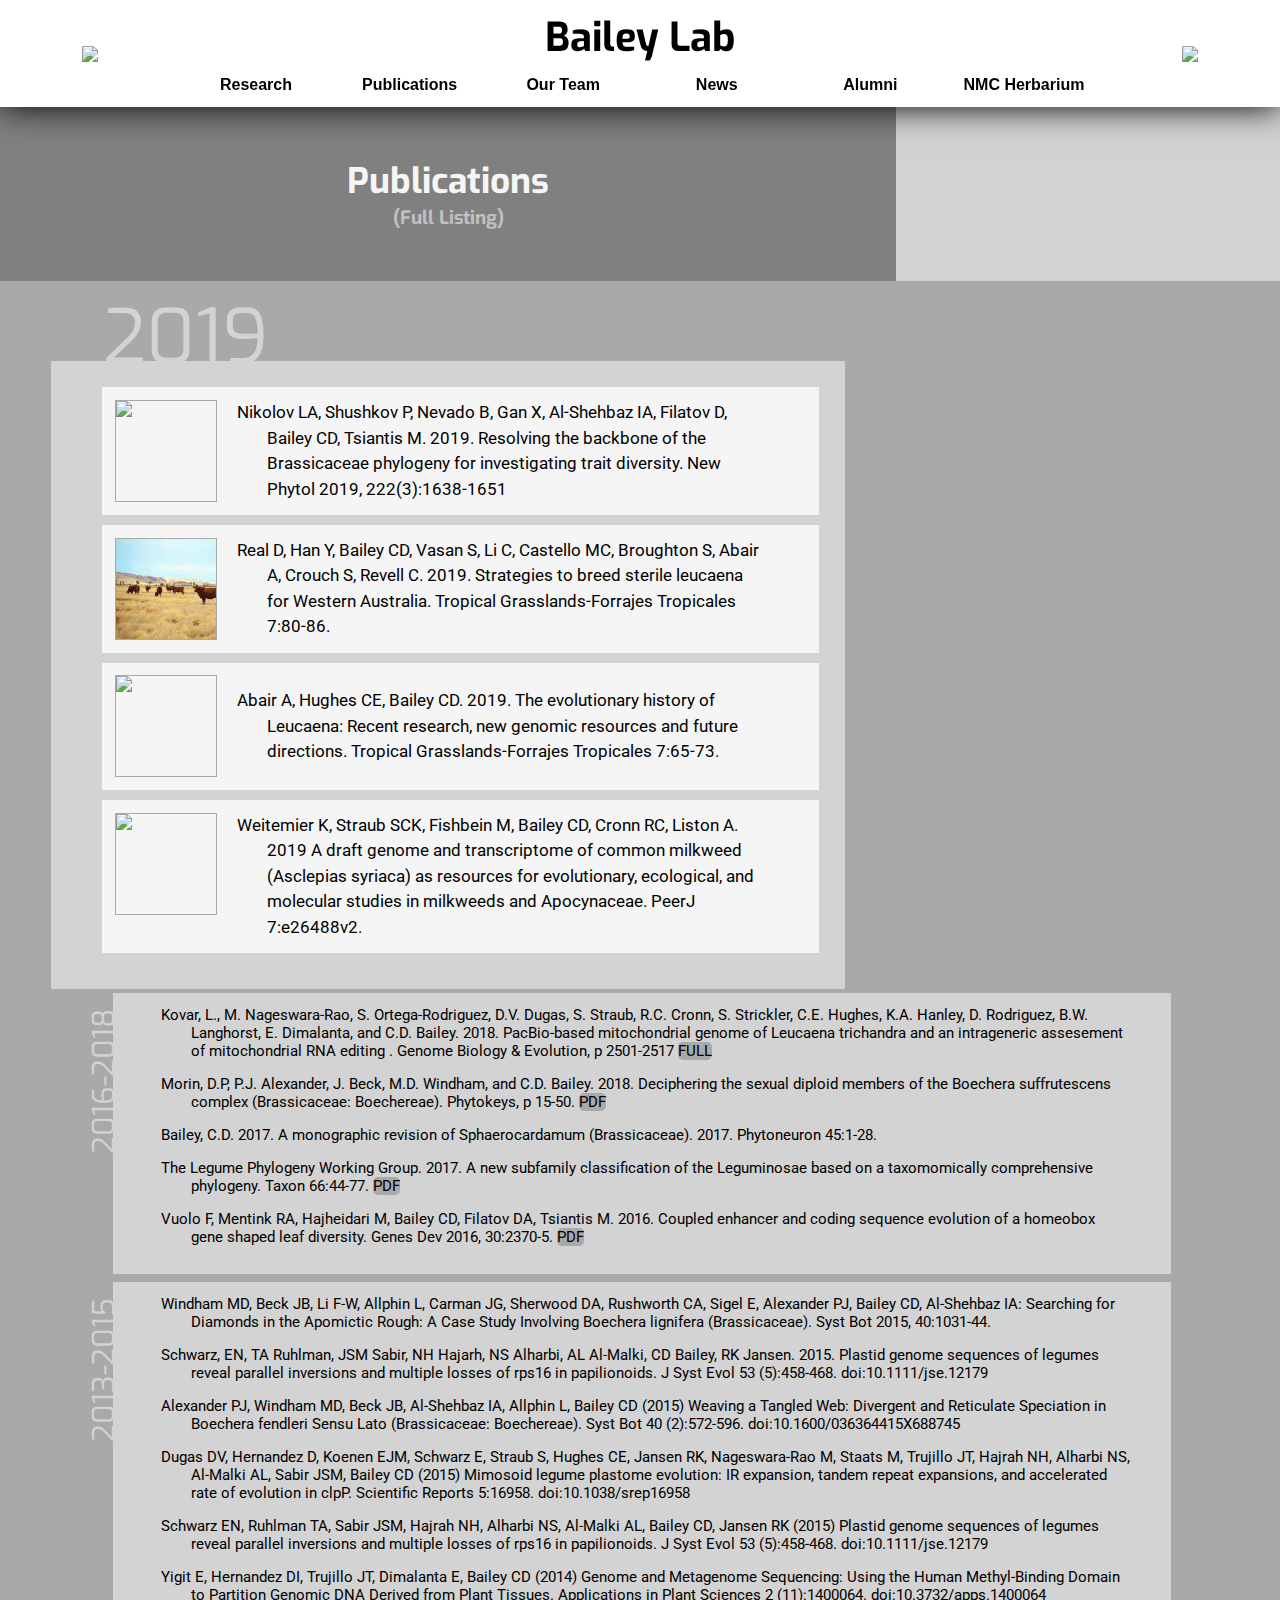
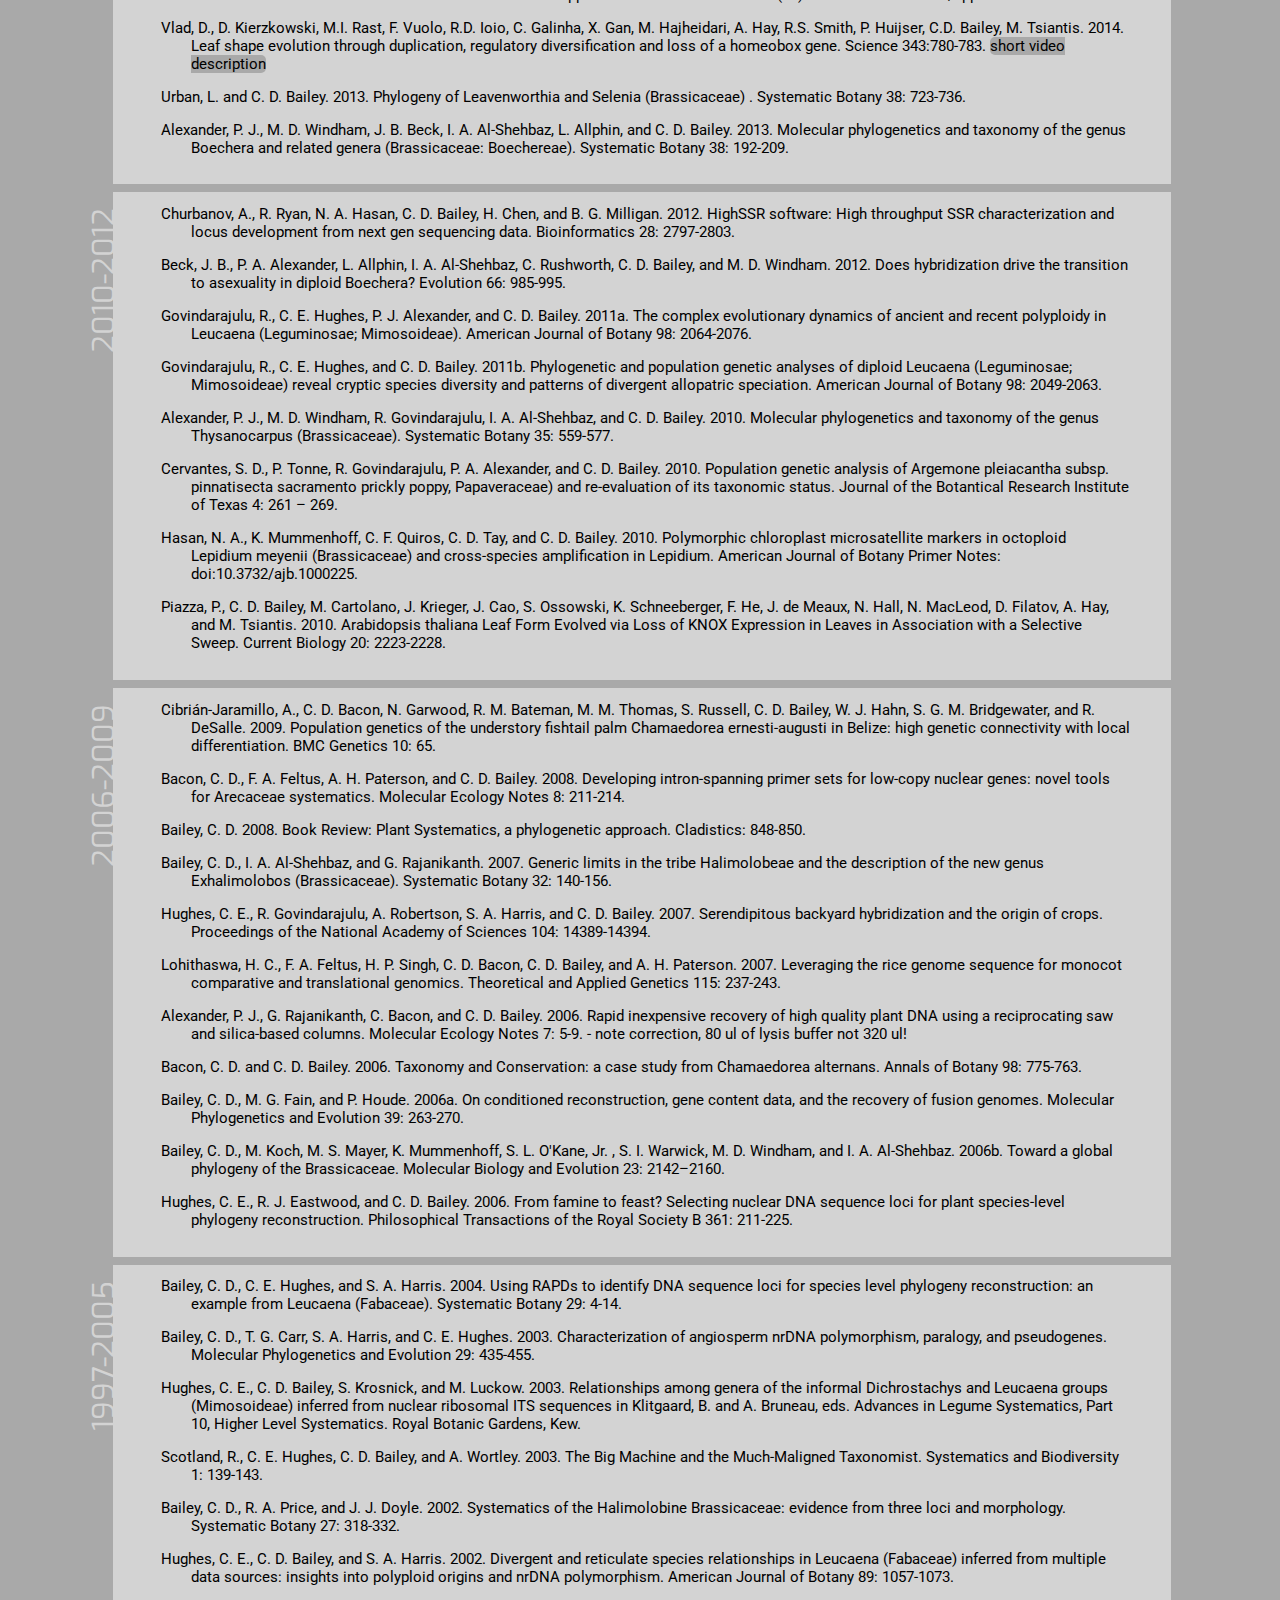
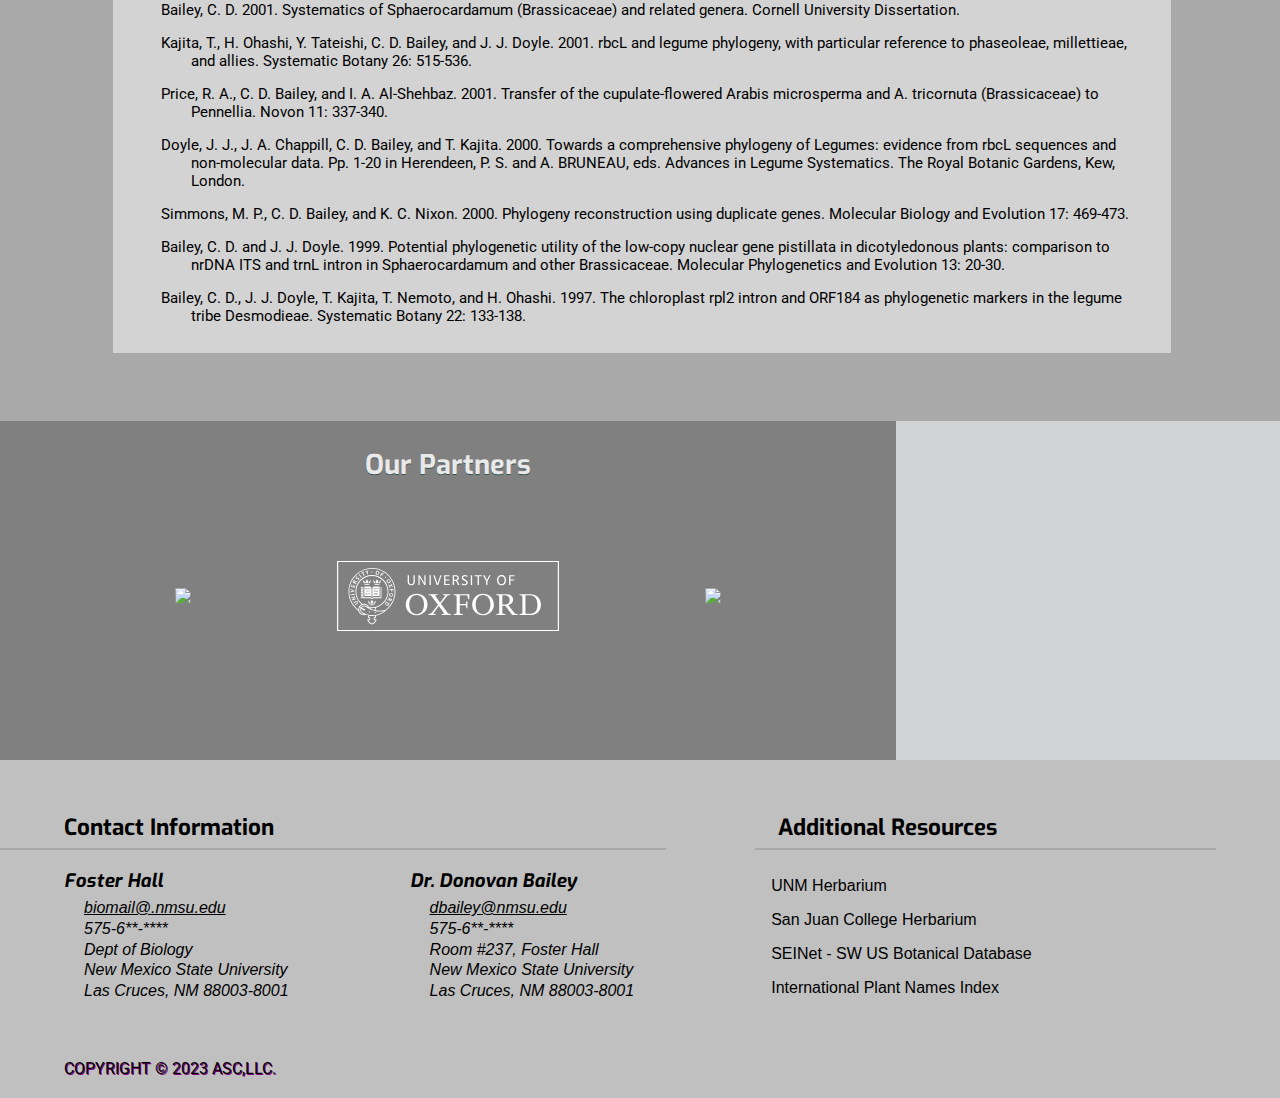
==== commit 1a846c4d: "Merge pull request #213 from NMoore-STEM/css_updates" ====
--- a/publications_full.html
+++ b/publications_full.html
@@ -59,7 +59,7 @@
             </a>
         </header>
 
-        <div class=wrapper>
+        <div class=wrapper_pub>
             <main class=scroll_area>
                 <section id=publicationListTop>
                     <h2>Publications</h2>
--- a/styles/styles.css
+++ b/styles/styles.css
@@ -1271,13 +1271,16 @@
     box-shadow: 1px 2px 8px black;
     display: block;
     position: fixed;
-    width: 100vw;
+    width: 100%;
     top: 0;
     z-index: 8;
 }
 #header a {
     text-decoration: none;
     color: black;
+}
+.wrapper_pub {
+    margin-top: 80px;
 }
 #nmsu {
     display: inline-grid;
@@ -1381,15 +1384,15 @@
     padding: 0 4vw;
     width: auto;
 }
+.scroll_area_pub {
+    padding: 0;
+}
 /*==========================================================*/
 /*==========================================================*/
 /*-------------Full Publications - MOBILE & TABLET----------*/
 /*==========================================================*/
 /*==========================================================*/
 #publicationListTop {
-    position: relative;
-    top: 80px;
-    left: -4vw;
     width: 100vw;
     height: 80px;
     background-color: gray;
@@ -1414,12 +1417,7 @@
     right: 8vw;
 }
 .publicationContent {
-    position: relative;
-    width: 100vw;
-    top: 80px;
-    left: -4vw;
     background-color: darkgray;
-    margin-bottom: -250px;
 }
 .mostRecent {
     position: relative;
@@ -1624,8 +1622,6 @@
 /*===================================================*/
 #publications {
     position: relative;
-    top: 50px;
-    margin-top: -80px;
     padding-top: 80px;
     height: 530px;
 }
@@ -1711,10 +1707,7 @@
 /*---------------OUR TEAM - MOBILE---------------------*/
 /*=====================================================*/
 #ourTeam {
-    position: relative;
-    top: 140px;
-    margin-top: -80px;
-    padding-top: 80px;
+    padding-top: 100px;
 }
 .teamTop {
     height: 258px;
@@ -1810,9 +1803,6 @@
 /*------------------NEWS - MOBILE--------------------*/
 /*===================================================*/
 #news {
-    position: relative;
-    top: 40vw;
-    margin-top: -80px;
     padding-top: 80px;
 }
 #news h2 {
@@ -1838,9 +1828,6 @@
 /*--------------ALUMNI - MOBILE--------------------*/
 /*=================================================*/
 #alumni {
-    /* position: relative;
-    top: 55vw; */
-    margin-top: -80px;
     padding-top: 80px;
 }
 #alumni h2 {
@@ -1950,15 +1937,12 @@
 /*-----------------PARTNERS - MOBILE------------------------*/
 /*==========================================================*/
 #fundingPartners {
-    /* width: 100vw; */
     overflow: hidden;
-    /* position: relative;
-    top: 70vw; */
     background-color: gray;
-    /* left: -4vw; */
     justify-items: center;
     display: grid;
     padding: 0 0 10vw;
+    margin-top: 5vw;
 }
 .first {
     height: 175px;
@@ -1980,7 +1964,6 @@
     background-color: silver;
     grid-template-columns: 5vw 1fr 1fr 5vw;
     padding-top: 70px;
-    margin-top: 240px;
 }
 footer h4 {
     font-size: 1.7em;
@@ -2187,7 +2170,7 @@
 #carouselWindow {
     padding: 160px 4vw 100px;
     background-color: darkgray;
-    width: 84vw;
+    width: 82vw;
 }
 #carouselReel {
     display: grid;
@@ -2324,6 +2307,7 @@
 /*=======================================================*/
 #alumni {
     padding: 110px 0 0 0;
+    margin-bottom: 10vw;
 }
 #alumni h2 {
     text-align: center;
@@ -2460,6 +2444,9 @@
     margin: 0;
 }
 .collapseBody2 {
+    display: flex;
+    justify-content: space-around;
+    align-items: center;
     outline: 2px solid darkgray;
     outline-offset: -2px;
     padding: 4vw 6vw 4vw;
@@ -2472,19 +2459,16 @@
 /*---------------PARTNERS - TABLET--------------------*/
 /*====================================================*/
 #fundingPartners {
-    width: 100vw;
+    width: 100%;
     overflow: hidden;
-    position: relative;
     background-color: gray;
-    left: -4vw;
     justify-items: center;
     display: grid;
     padding: 0 0 10vw;
     gap: 4vw;
-    margin-top: 260px;
 }
 #fundingPartners h4 {
-    font-size: 16pt;
+    font-size: 1.7em;
 }
 .first, .third {
     height: 150px;
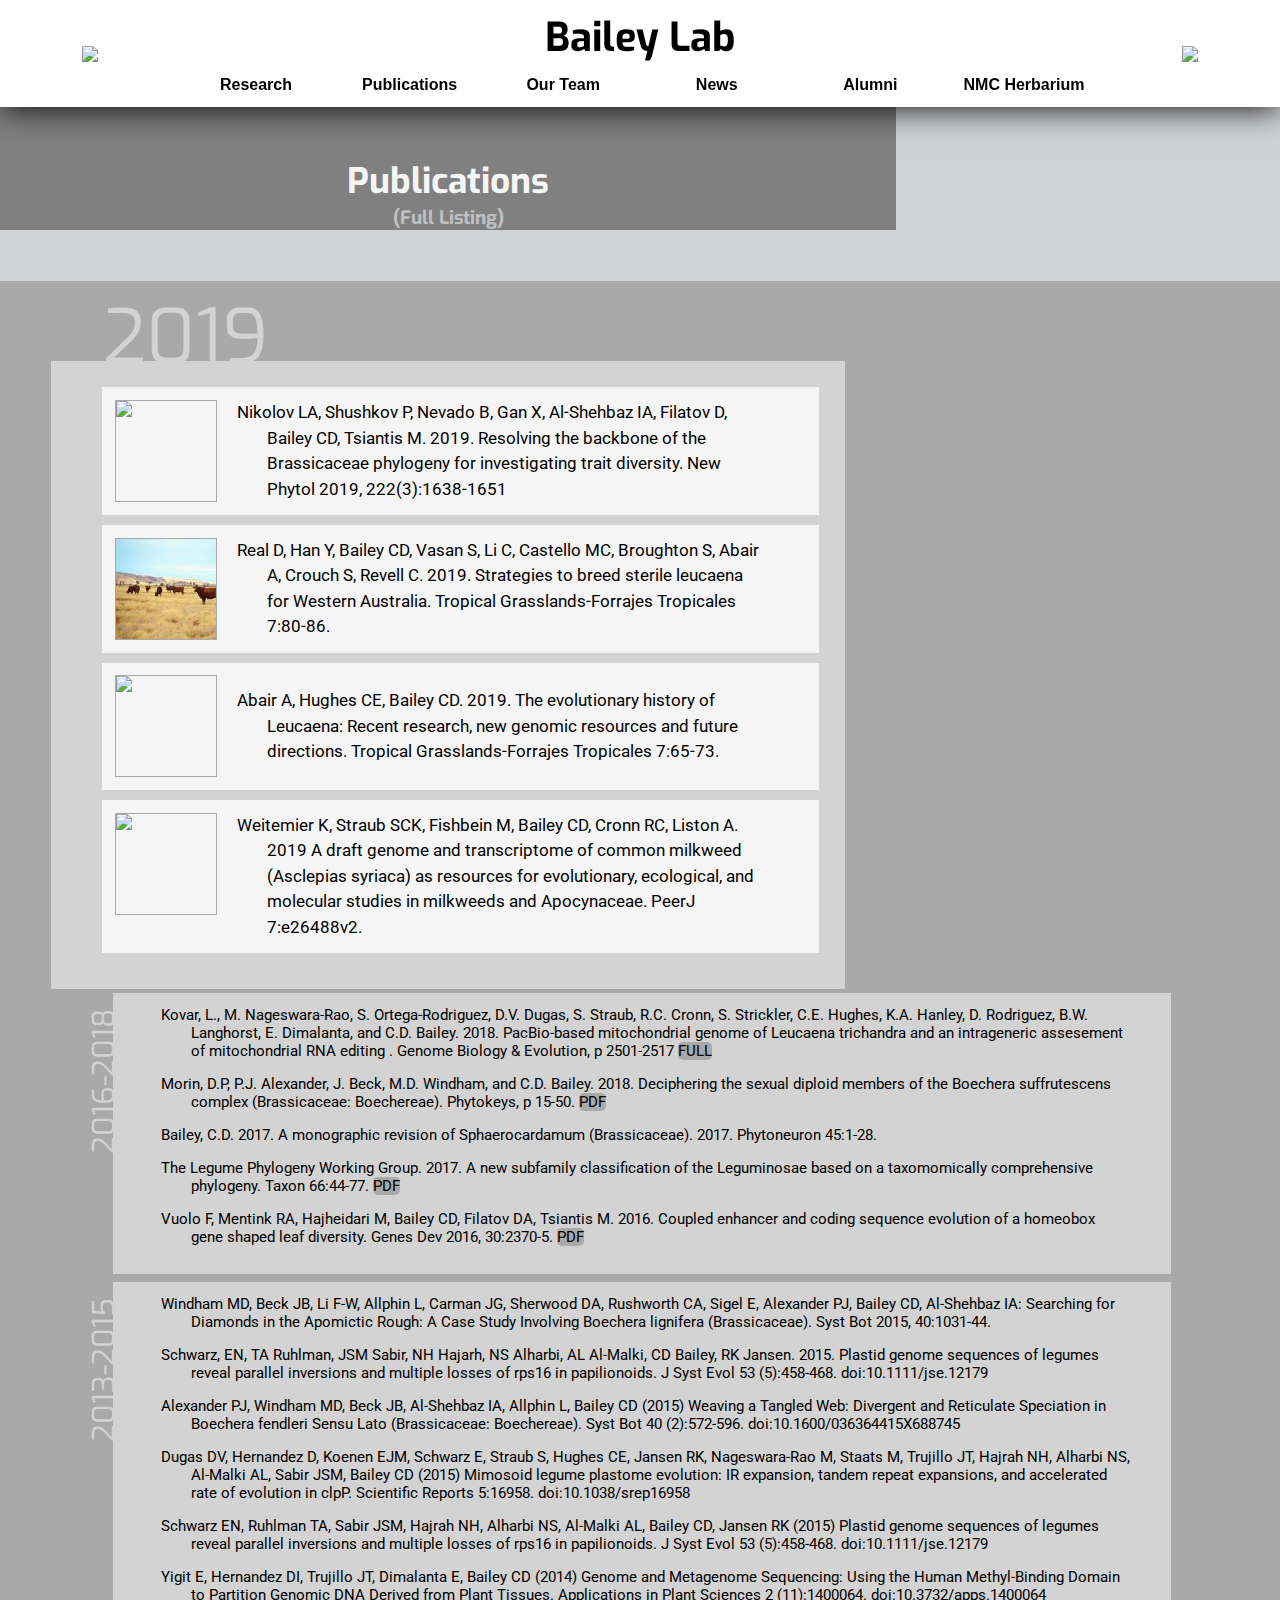
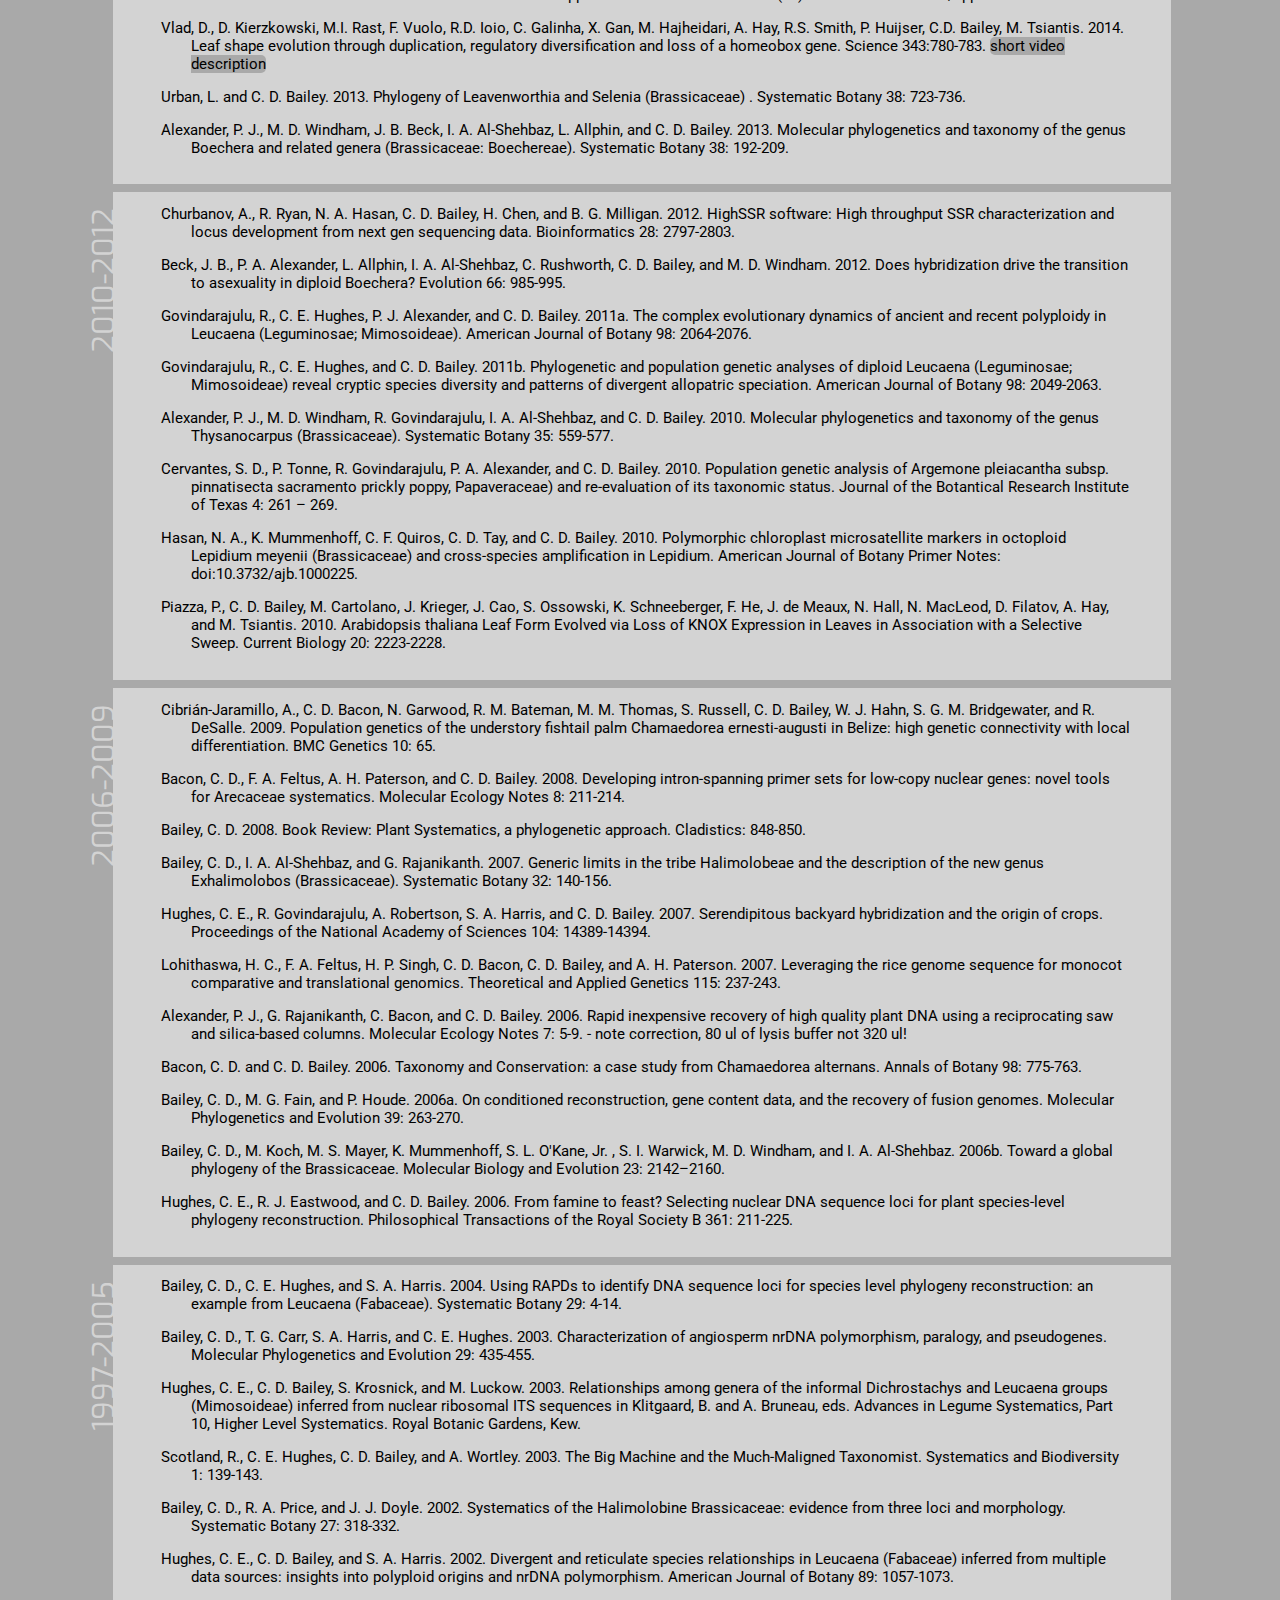
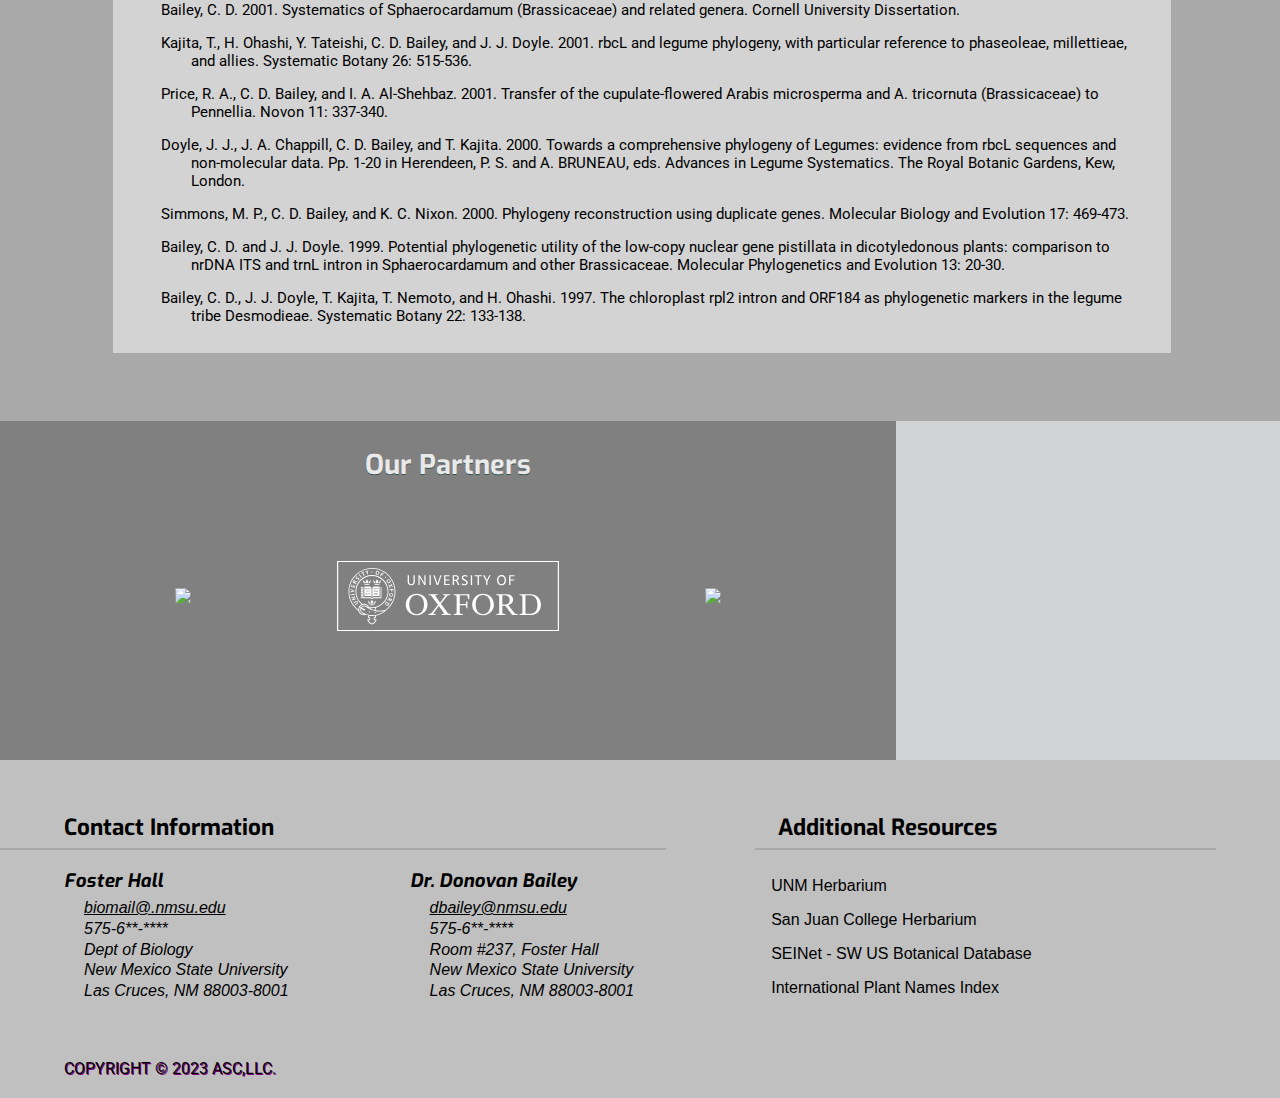
==== commit 72a407bd: "Merge pull request #214 from NMoore-STEM/css_updates" ====
--- a/publications_full.html
+++ b/publications_full.html
@@ -60,7 +60,7 @@
         </header>
 
         <div class=wrapper_pub>
-            <main class=scroll_area>
+            <main class=scroll_area_pub>
                 <section id=publicationListTop>
                     <h2>Publications</h2>
                     <h3>(Full Listing)</h3>
